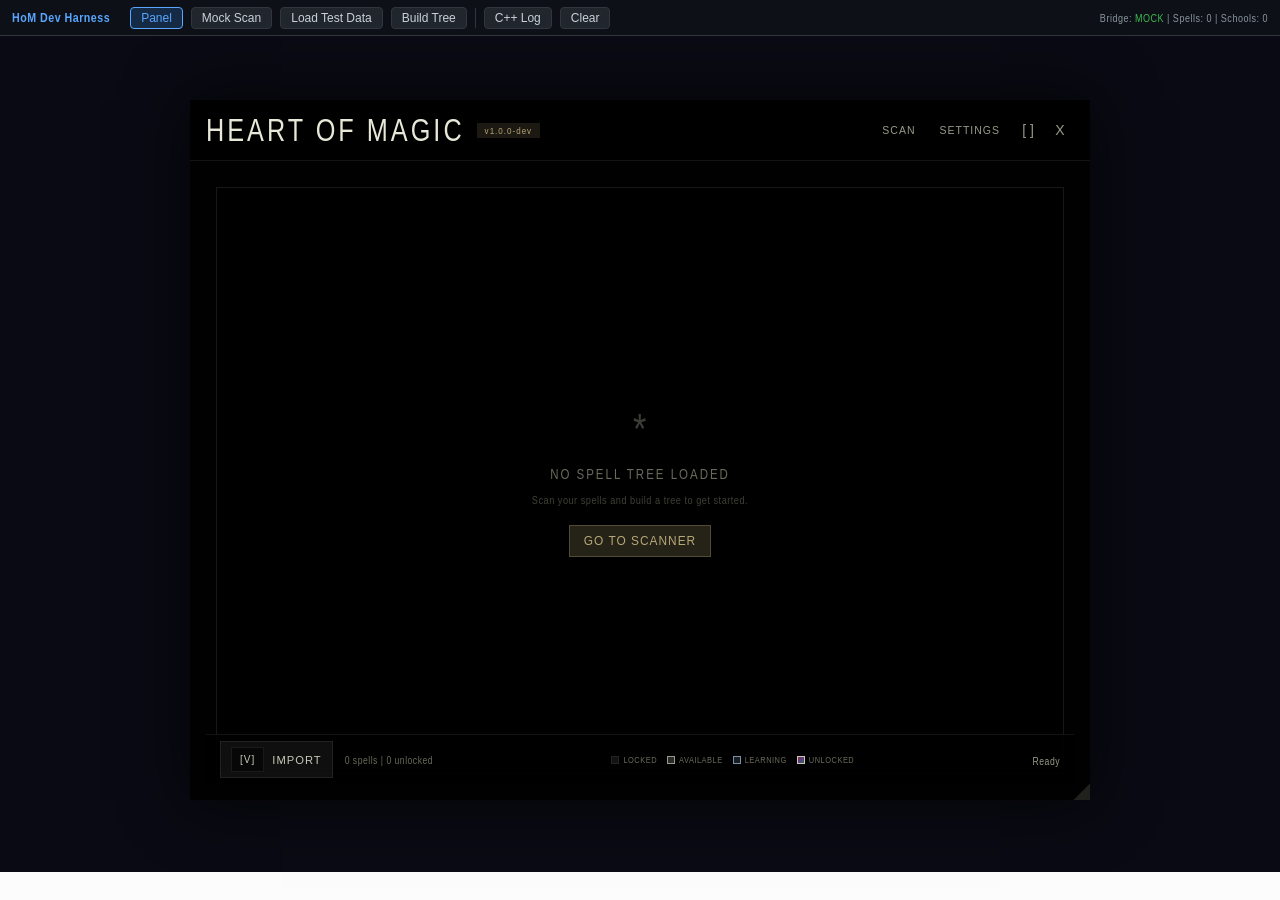
==== PrismaUI/views/SpellLearning/SpellLearningPanel/dev-harness.html @ b5c1d4ed "Fixes and changes Moved-auto advance setting Changed alt-click to pan to right click pan" ====
<!DOCTYPE html>
<html lang="en">
<head>
    <meta charset="UTF-8">
    <meta name="viewport" content="width=device-width, initial-scale=1.0">
    <title>Heart of Magic - Reworked — Dev Harness</title>
    <style>
        /* Harness chrome - toolbar at top */
        * { margin: 0; padding: 0; box-sizing: border-box; }
        body { background: #1a1a2e; font-family: 'Segoe UI', sans-serif; overflow: hidden; }

        #harness-toolbar {
            position: fixed; top: 0; left: 0; right: 0; z-index: 10000;
            background: #0d1117; border-bottom: 1px solid #30363d;
            display: flex; align-items: center; gap: 8px;
            padding: 4px 12px; height: 36px; font-size: 13px; color: #c9d1d9;
        }
        #harness-toolbar .toolbar-title { font-weight: 600; color: #58a6ff; margin-right: 12px; }
        #harness-toolbar button {
            background: #21262d; border: 1px solid #30363d; color: #c9d1d9;
            padding: 3px 10px; border-radius: 4px; cursor: pointer; font-size: 12px;
        }
        #harness-toolbar button:hover { background: #30363d; border-color: #58a6ff; }
        #harness-toolbar button.active { background: #388bfd33; border-color: #58a6ff; color: #58a6ff; }
        #harness-toolbar .separator { width: 1px; height: 20px; background: #30363d; }
        #harness-toolbar .status { color: #8b949e; font-size: 11px; margin-left: auto; }
        #harness-toolbar .status .ok { color: #3fb950; }
        #harness-toolbar .status .warn { color: #d29922; }

        /* Game viewport simulation */
        #game-viewport {
            position: fixed; top: 36px; left: 0; right: 0; bottom: 28px;
            background: #0a0a14;
            display: flex; align-items: center; justify-content: center;
        }
        #game-viewport .game-bg-text {
            color: rgba(255,255,255,0.05); font-size: 48px; font-weight: bold;
            user-select: none; pointer-events: none;
        }

        /* Panel container - the actual PrismaUI panel lives here */
        #panel-host {
            position: fixed; top: 36px; left: 0; right: 0; bottom: 28px;
            z-index: 100; pointer-events: none;
        }
        #panel-host > * { pointer-events: auto; }

        /* Status bar at bottom */
        #harness-status {
            position: fixed; bottom: 0; left: 0; right: 0; z-index: 10000;
            background: #0d1117; border-top: 1px solid #30363d;
            display: flex; align-items: center; gap: 16px;
            padding: 4px 12px; height: 28px; font-size: 11px; color: #8b949e;
        }
        #harness-status .log-entry { display: flex; gap: 4px; }
        #harness-status .log-entry .method { color: #58a6ff; }
        #harness-status .log-entry .data { color: #8b949e; max-width: 400px; overflow: hidden; text-overflow: ellipsis; white-space: nowrap; }

        /* C++ call log panel */
        #cpp-log {
            position: fixed; top: 36px; right: 0; width: 360px; bottom: 28px;
            background: rgba(13,17,23,0.95); border-left: 1px solid #30363d;
            z-index: 9999; display: none; overflow-y: auto; font-size: 11px;
            font-family: 'Cascadia Code', 'Consolas', monospace;
        }
        #cpp-log.visible { display: block; }
        #cpp-log .log-header {
            position: sticky; top: 0; background: #161b22;
            padding: 8px; border-bottom: 1px solid #30363d;
            display: flex; justify-content: space-between; align-items: center;
        }
        #cpp-log .log-header span { color: #c9d1d9; font-weight: 600; }
        #cpp-log .log-body { padding: 4px; }
        #cpp-log .log-item {
            padding: 3px 6px; border-bottom: 1px solid #21262d;
            display: flex; gap: 6px; word-break: break-all;
        }
        #cpp-log .log-item .dir { width: 16px; text-align: center; flex-shrink: 0; }
        #cpp-log .log-item .dir.out { color: #58a6ff; }
        #cpp-log .log-item .dir.in { color: #3fb950; }
        #cpp-log .log-item .method { color: #d2a8ff; flex-shrink: 0; }
        #cpp-log .log-item .payload { color: #8b949e; }
    </style>

    <!-- MOCK C++ BRIDGE - Must be BEFORE all module scripts -->
    <script src="dev-harness-bridge.js"></script>

    <!-- Load the real Skyrim CSS theme -->
    <link rel="stylesheet" href="styles-skyrim.css">
    <script>window.AUTO_TEST_BUILD = false;</script>
</head>
<body>
    <!-- Harness Toolbar -->
    <div id="harness-toolbar">
        <span class="toolbar-title">HoM Dev Harness</span>
        <button id="btn-toggle-panel" class="active">Panel</button>
        <button id="btn-scan-mock">Mock Scan</button>
        <button id="btn-load-test-data">Load Test Data</button>
        <button id="btn-build-tree">Build Tree</button>
        <span class="separator"></span>
        <button id="btn-toggle-log">C++ Log</button>
        <button id="btn-clear-log">Clear</button>
        <span class="status">
            Bridge: <span class="ok">MOCK</span> |
            Spells: <span id="status-spell-count">0</span> |
            Schools: <span id="status-school-count">0</span>
        </span>
    </div>

    <!-- Simulated game background -->
    <div id="game-viewport">
        <span class="game-bg-text">SKYRIM GAME VIEWPORT</span>
    </div>

    <!-- Panel Host - the actual UI panel renders here -->
    <div id="panel-host">
        <!-- Focus overlay -->
        <div id="focusOverlay" class="focus-overlay"></div>

        <div id="spellPanel" class="spell-panel">
            <!-- Draggable Header -->
            <div class="panel-header" id="panelHeader">
                <div class="header-left">
                    <span class="panel-title">HEART OF MAGIC</span>
                    <span class="version-tag">v1.0.0-dev</span>
                </div>
                <div class="header-right">
                    <button class="header-btn header-btn-wide" id="tabSpellScan" data-tab="spellScan" title="Spell Scanner">Scan</button>
                    <button class="header-btn header-btn-wide" id="tabSettings" data-tab="settings" title="Settings">Settings</button>
                    <button class="header-btn" id="fullscreenBtn" title="Toggle Fullscreen">[ ]</button>
                    <button class="header-btn" id="closeBtn" title="Close (Esc/Tab)">X</button>
                </div>
            </div>

            <!-- Main Content -->
            <div class="panel-content" id="panelContent">

                <!-- PANEL: Spell Scan (toggled from header) -->
                <div class="tab-content" id="contentSpellScan">
                    <!-- Mode Toggle Bar -->
                    <div class="scanner-mode-bar">
                        <button class="scanner-mode-btn active" data-scanner-mode="easy">EASY</button>
                        <button class="scanner-mode-btn" data-scanner-mode="complex">COMPLEX</button>
                    </div>

                    <!-- Shared Status Bar -->
                    <div class="scan-status-bar" id="scanStatusBar">
                        <span id="scanStatusText">Ready to scan</span>
                    </div>

                    <!-- EASY MODE -->
                    <!-- ============================================================ -->
                    <!-- SHARED: Scan Actions + Results/Filters (visible in both modes) -->
                    <!-- ============================================================ -->
                    <div class="scan-actions-sticky">
                        <button id="scanBtn" class="btn btn-primary">
                            <span class="btn-icon">[*]</span> Scan Spells
                        </button>
                        <button id="saveBtn" class="btn btn-secondary" disabled>
                            <span class="btn-icon">[S]</span> Export Scan
                        </button>
                    </div>

                    <!-- Section 1: Scan Results + Filters (split layout) -->
                    <div class="scan-section scan-split" id="scanResultsSection">
                        <!-- Left: Scan Stats -->
                        <div class="scan-split-left">
                            <div class="scan-stats-header">Scan Results</div>
                            <div class="scan-stats-grid" id="scanStatsGrid">
                                <div class="scan-stat">
                                    <span class="scan-stat-value" id="statTotalSpells">--</span>
                                    <span class="scan-stat-label">Total Spells</span>
                                </div>
                                <div class="scan-stat">
                                    <span class="scan-stat-value" id="statTotalMods">--</span>
                                    <span class="scan-stat-label">Mods</span>
                                </div>
                                <div class="scan-stat scan-stat-primed">
                                    <span class="scan-stat-value" id="statPrimedSpells">--</span>
                                    <span class="scan-stat-label">Primed</span>
                                </div>
                            </div>
                            <div class="scan-school-breakdown" id="scanSchoolBreakdown">
                                <!-- Populated after scan -->
                            </div>
                        </div>

                        <!-- Right: Filters -->
                        <div class="scan-split-right">
                            <div class="scan-stats-header">Filters</div>
                            <div class="scan-filter-controls">
                                <button id="blacklistBtn" class="btn btn-secondary btn-filter" disabled>
                                    <span class="btn-icon">[-]</span> Blacklist
                                </button>
                                <button id="whitelistBtn" class="btn btn-secondary btn-filter" disabled>
                                    <span class="btn-icon">[+]</span> Whitelist
                                </button>
                                <div class="scan-filter-toggle">
                                    <label class="toggle-switch toggle-sm">
                                        <input type="checkbox" id="scanModeTomes">
                                        <span class="toggle-slider"></span>
                                    </label>
                                    <span class="scan-filter-label">Tomes only</span>
                                </div>
                            </div>
                        </div>
                    </div>

                    <!-- ============================================================ -->
                    <!-- EASY MODE -->
                    <!-- ============================================================ -->
                    <div class="scanner-mode-content" id="scannerEasyContent">
                        <div class="easy-presets-section">
                            <div class="easy-presets-label">Choose a Preset</div>
                            <div class="easy-preset-chips" id="easyPresetChips"></div>
                        </div>
                        <div class="easy-actions-section">
                            <button id="easyBuildBtn" class="btn btn-success easy-action-btn" disabled>
                                <span class="btn-icon">[B]</span> Build Tree
                            </button>
                            <button id="easyApplyBtn" class="btn btn-primary easy-action-btn" disabled>
                                <span class="btn-icon">[A]</span> Apply Tree
                            </button>
                            <button id="easyClearBtn" class="btn btn-danger easy-action-btn" disabled>
                                <span class="btn-icon">[X]</span> Clear Tree
                            </button>
                            <span class="easy-status-wrap">Status: <span id="easyStatus">Waiting for scan...</span></span>
                        </div>
                        <div class="easy-preview-placeholder" id="easyPreviewPlaceholder">
                            <!-- PRM preview canvas is moved here when Easy mode is active -->
                        </div>
                    </div>

                    <!-- COMPLEX MODE (all existing scanner content) -->
                    <div class="scanner-mode-content" id="scannerComplexContent" style="display:none;">

                    <!-- Section 2: Tree Building -->
                    <div class="scan-section" id="treeBuildSection">
                    </div>

                    <!-- Section 4: EXTRA SETTINGS (PRM + Core + Alternate Pathways) -->
                    <div class="scan-section" id="prereqMasterSection" style="display:none;">
                        <div class="settings-block prm-block">
                            <div class="settings-block-header prm-header" id="prmToggleHeader">
                                <span class="settings-block-icon">[+]</span>
                                <span class="settings-block-title">Extra Settings</span>
                                <span class="prm-collapse-icon">[-]</span>
                            </div>
                            <div class="settings-block-content prm-content" id="prmContent">
                                <div class="setting-row prm-enable-row">
                                    <div class="setting-info">
                                        <span class="setting-label">Enable Lock Prerequisites</span>
                                        <span class="setting-desc">Auto-generates lock prereqs when building tree</span>
                                    </div>
                                    <label class="toggle-switch">
                                        <input type="checkbox" id="prmEnabled" checked>
                                        <span class="toggle-slider"></span>
                                    </label>
                                </div>
                                <div class="prm-tabs">
                                    <button class="prm-tab active" data-prm-tab="locks">Pre Req Master</button>
                                    <button class="prm-tab" data-prm-tab="core">Core</button>
                                    <button class="prm-tab" data-prm-tab="altpaths">Alternate Pathways</button>
                                </div>
                                <div class="prm-split">
                                    <div class="prm-split-left">
                                        <div class="prm-tab-content" id="prmTabLocks">
                                            <div class="setting-row slider-row">
                                                <div class="setting-info"><span class="setting-label">Global Lock %</span></div>
                                                <div class="slider-container">
                                                    <input type="range" id="prmGlobalLockSlider" min="0" max="100" value="30" step="5" class="setting-slider">
                                                    <span id="prmGlobalLockValue" class="slider-value">30%</span>
                                                </div>
                                            </div>
                                            <div class="settings-subsection"><span class="subsection-title">Lock % by Tier</span></div>
                                            <div class="tier-xp-grid">
                                                <div class="tier-xp-item"><label for="prmTierNovice">Novice</label><input type="number" id="prmTierNovice" class="tier-xp-input" value="0" min="0" max="100"><span class="tier-xp-unit">%</span></div>
                                                <div class="tier-xp-item"><label for="prmTierApprentice">Apprentice</label><input type="number" id="prmTierApprentice" class="tier-xp-input" value="10" min="0" max="100"><span class="tier-xp-unit">%</span></div>
                                                <div class="tier-xp-item"><label for="prmTierAdept">Adept</label><input type="number" id="prmTierAdept" class="tier-xp-input" value="25" min="0" max="100"><span class="tier-xp-unit">%</span></div>
                                                <div class="tier-xp-item"><label for="prmTierExpert">Expert</label><input type="number" id="prmTierExpert" class="tier-xp-input" value="40" min="0" max="100"><span class="tier-xp-unit">%</span></div>
                                                <div class="tier-xp-item"><label for="prmTierMaster">Master</label><input type="number" id="prmTierMaster" class="tier-xp-input" value="50" min="0" max="100"><span class="tier-xp-unit">%</span></div>
                                            </div>
                                            <div class="setting-row">
                                                <div class="setting-info"><span class="setting-label">School Distribution</span></div>
                                                <select id="prmSchoolDistribution" class="setting-select">
                                                    <option value="proportional">Proportional</option>
                                                    <option value="even">Even</option>
                                                    <option value="random">Random</option>
                                                </select>
                                            </div>
                                            <div class="settings-subsection"><span class="subsection-title">Selection Pool</span></div>
                                            <div class="setting-row">
                                                <div class="setting-info"><span class="setting-label">Pool Source</span></div>
                                                <select id="prmPoolSource" class="setting-select">
                                                    <option value="same_school" selected>Same School</option>
                                                    <option value="any_school">Any School</option>
                                                    <option value="nearby">Nearby (layout distance)</option>
                                                </select>
                                            </div>
                                            <div class="setting-pair" id="prmNearbyControls">
                                                <div class="setting-row slider-row">
                                                    <div class="setting-info"><span class="setting-label">Distance</span></div>
                                                    <div class="slider-container">
                                                        <input type="range" id="prmDistanceSlider" min="50" max="500" value="200" step="25" class="setting-slider">
                                                        <span id="prmDistanceValue" class="slider-value">200</span>
                                                    </div>
                                                </div>
                                                <div class="setting-row slider-row">
                                                    <div class="setting-info"><span class="setting-label">Proximity Bias</span></div>
                                                    <div class="slider-container">
                                                        <input type="range" id="prmProximityBiasSlider" min="0" max="100" value="50" step="5" class="setting-slider">
                                                        <span id="prmProximityBiasValue" class="slider-value">50%</span>
                                                    </div>
                                                </div>
                                            </div>
                                            <div class="prm-tier-constraints">
                                                <label class="prm-constraint-toggle"><input type="checkbox" id="prmSameTier" checked><span class="toggle-slider-mini"></span><span>Same</span></label>
                                                <label class="prm-constraint-toggle"><input type="checkbox" id="prmPrevTier" checked><span class="toggle-slider-mini"></span><span>Prev</span></label>
                                                <label class="prm-constraint-toggle"><input type="checkbox" id="prmHigherTier"><span class="toggle-slider-mini"></span><span>Higher</span></label>
                                                <label class="prm-constraint-toggle"><input type="checkbox" id="prmAllowLockedLock"><span class="toggle-slider-mini"></span><span>Chain Locks</span></label>
                                            </div>
                                            <div class="prm-actions">
                                                <button id="prmApplyBtn" class="btn btn-primary" disabled><span class="btn-icon">[L]</span> Apply Locks</button>
                                                <button id="prmClearBtn" class="btn btn-secondary" disabled><span class="btn-icon">[X]</span> Clear</button>
                                                <span id="prmStatus" class="prm-status">Build a tree first</span>
                                            </div>
                                        </div>
                                        <div class="prm-tab-content" id="prmTabCore" style="display:none;">
                                            <div class="settings-subsection"><span class="subsection-title">Globe Position</span></div>
                                            <div class="setting-row slider-row">
                                                <div class="setting-info"><span class="setting-label">H Offset</span></div>
                                                <div class="slider-container">
                                                    <input type="range" id="prmGlobeHOffset" min="-500" max="500" value="0" step="5" class="setting-slider">
                                                    <span id="prmGlobeHValue" class="slider-value">0</span>
                                                </div>
                                            </div>
                                            <div class="setting-row slider-row">
                                                <div class="setting-info"><span class="setting-label">V Offset</span></div>
                                                <div class="slider-container">
                                                    <input type="range" id="prmGlobeVOffset" min="-500" max="500" value="0" step="5" class="setting-slider">
                                                    <span id="prmGlobeVValue" class="slider-value">0</span>
                                                </div>
                                            </div>
                                            <div class="setting-row slider-row">
                                                <div class="setting-info"><span class="setting-label">Radius</span></div>
                                                <div class="slider-container">
                                                    <input type="range" id="prmGlobeRadius" min="10" max="200" value="45" step="5" class="setting-slider">
                                                    <span id="prmGlobeRadiusValue" class="slider-value">45</span>
                                                </div>
                                            </div>
                                        </div>
                                        <div class="prm-tab-content" id="prmTabAltPaths" style="display:none;">
                                            <div class="setting-row">
                                                <div class="setting-info">
                                                    <span class="setting-label">Bidirectional Soft Prerequisites</span>
                                                    <span class="setting-desc">Soft prereqs work both ways — mastering either side makes the other learnable</span>
                                                </div>
                                                <label class="toggle-switch">
                                                    <input type="checkbox" id="altPathsBidirectional" checked>
                                                    <span class="toggle-slider"></span>
                                                </label>
                                            </div>
                                            <div id="altPathsStats" class="prm-status" style="margin-top: 8px; font-size: 11px; color: var(--text-muted);"></div>
                                        </div>
                                    </div>
                                    <div class="prm-split-right" id="prmPreviewWrap"></div>
                                </div>
                            </div>
                        </div>
                    </div>

                    <!-- Section 2b: Tree Growth -->
                    <div class="scan-section" id="treeGrowthSection">
                    </div>

                    <!-- Section 3: Output / Details -->
                    <div class="scan-section" id="scanDetailsSection">
                    </div>

                    <!-- Hidden output area used by Export Scan and C++ callbacks -->
                    <textarea id="outputArea" style="display:none;"></textarea>

                    <!-- Shared Build/Apply/Clear - Sticky at bottom -->
                    <div class="scan-actions-sticky scan-actions-bottom">
                        <!-- Scanner Presets row (hidden when no presets) -->
                        <div id="scannerPresetsRow" class="scanner-presets-row">
                            <span class="scanner-presets-label">PRESETS</span>
                            <button id="saveScannerPresetBtn" class="btn btn-sm scanner-preset-save-btn">[+] Save</button>
                            <div class="scanner-presets-divider"></div>
                            <div id="scannerPresetChips" class="scanner-preset-chips"></div>
                        </div>
                        <!-- Action buttons -->
                        <div class="scan-actions-buttons">
                            <button id="tgBuildBtn" class="btn" disabled>
                                <span class="btn-icon">[B]</span> Build Tree
                            </button>
                            <button id="tgApplyBtn" class="btn" disabled>
                                <span class="btn-icon">[A]</span> Apply Tree
                            </button>
                            <button id="tgClearBtn" class="btn btn-danger" disabled>
                                <span class="btn-icon">[X]</span> Clear Tree
                            </button>
                            <span style="margin-left:8px; font-size:11px;">Status: <span id="tgStatus" style="color:rgba(184,168,120,0.5);">Waiting for scan...</span></span>
                        </div>
                    </div>

                    </div><!-- /scannerComplexContent -->
                </div>

                <!-- PANEL: Spell Tree (default view) -->
                <div class="tab-content active" id="contentSpellTree">
                    <div id="tree-container" class="tree-container">
                        <svg id="tree-svg" class="tree-svg">
                            <defs>
                                <marker id="arrow" markerWidth="6" markerHeight="6" refX="5" refY="3"
                                        orient="auto" markerUnits="strokeWidth">
                                    <path d="M0,0 L0,6 L6,3 z" fill="#334155"/>
                                </marker>
                                <marker id="arrow-active" markerWidth="6" markerHeight="6" refX="5" refY="3"
                                        orient="auto" markerUnits="strokeWidth">
                                    <path d="M0,0 L0,6 L6,3 z" fill="#fbbf24"/>
                                </marker>
                                <filter id="glow" x="-50%" y="-50%" width="200%" height="200%">
                                    <feGaussianBlur stdDeviation="6" result="blur"/>
                                    <feMerge>
                                        <feMergeNode in="blur"/>
                                        <feMergeNode in="SourceGraphic"/>
                                    </feMerge>
                                </filter>
                            </defs>
                            <g id="wheel-group">
                                <g id="spokes-layer"></g>
                                <g id="edges-layer"></g>
                                <g id="nodes-layer"></g>
                            </g>
                            <g id="center-hub"></g>
                        </svg>

                        <div class="zoom-controls">
                            <button id="zoom-in" class="zoom-btn" title="Zoom In">+</button>
                            <span id="zoom-level">100%</span>
                            <button id="zoom-out" class="zoom-btn" title="Zoom Out">-</button>
                            <span id="renderer-badge" class="renderer-badge" title="Active renderer">SVG</span>
                            <button id="heart-settings-btn" class="zoom-btn" title="Heart Animation Settings">S</button>
                            <button id="edit-tree-btn" class="zoom-btn" title="Edit Tree">E</button>
                            <span id="edit-tools" class="edit-tools" style="display: none;">
                                <button id="edit-tool-move" class="zoom-btn edit-tool active" title="Move Tool">M</button>
                                <button id="edit-tool-pen" class="zoom-btn edit-tool" title="Pen Tool">P</button>
                                <button id="edit-tool-eraser" class="zoom-btn edit-tool" title="Eraser Tool">X</button>
                            </span>
                        </div>

                        <!-- Render Customization Settings Popup -->
                        <div id="heart-settings-popup" class="heart-settings-popup" style="display: none;">
                            <div class="popup-header">
                                <span>Render Customizations</span>
                                <button id="heart-settings-close" class="popup-close">x</button>
                            </div>
                            <div class="popup-content">
                                <div class="popup-section-title">Core</div>
                                <div class="popup-row-2">
                                    <div class="popup-cell"><label>Core Size</label>
                                        <input type="range" id="popup-core-size" min="20" max="80" step="5" value="50"><span id="popup-core-size-val">50</span>
                                    </div>
                                    <div class="popup-cell"><label>Particles</label>
                                        <input type="range" id="popup-globe-density" min="25" max="500" step="25" value="50"><span id="popup-globe-density-val">50</span>
                                    </div>
                                </div>
                                <div class="popup-row-3">
                                    <div class="popup-cell"><label>Animate</label>
                                        <label class="toggle-switch toggle-sm"><input type="checkbox" id="heart-animation-enabled" checked><span class="toggle-slider"></span></label>
                                    </div>
                                    <div class="popup-cell"><label>Bg Fill</label>
                                        <label class="toggle-switch toggle-sm"><input type="checkbox" id="popup-globe-bg-fill" checked><span class="toggle-slider"></span></label>
                                    </div>
                                    <div class="popup-cell"><label>Trail</label>
                                        <label class="toggle-switch toggle-sm"><input type="checkbox" id="popup-particle-trail" checked><span class="toggle-slider"></span></label>
                                    </div>
                                </div>
                                <div class="popup-row-2">
                                    <div class="popup-cell"><label>Speed</label>
                                        <input type="range" id="heart-pulse-speed" min="0" max="1" step="0.05" value="1"><span id="heart-pulse-speed-val">1.00</span>
                                    </div>
                                    <div class="popup-cell"><label>Delay</label>
                                        <input type="range" id="heart-pulse-delay" min="0" max="5" step="0.25" value="0.75"><span id="heart-pulse-delay-val">0.75s</span>
                                    </div>
                                </div>
                                <div class="popup-row-2">
                                    <div class="popup-cell"><label>Dot Min</label>
                                        <input type="range" id="popup-globe-dot-min" min="0.5" max="3" step="0.5" value="0.5"><span id="popup-globe-dot-min-val">0.5</span>
                                    </div>
                                    <div class="popup-cell"><label>Dot Max</label>
                                        <input type="range" id="popup-globe-dot-max" min="0.5" max="6" step="0.5" value="1"><span id="popup-globe-dot-max-val">1</span>
                                    </div>
                                </div>
                                <div class="popup-row-3">
                                    <div class="popup-cell"><label>Bg</label>
                                        <div class="color-swatch" id="heart-bg-color-swatch" data-target="heart-bg-color" style="background: #000000;"></div>
                                        <input type="hidden" id="heart-bg-color" value="#000000">
                                    </div>
                                    <div class="popup-cell"><label>Ring</label>
                                        <div class="color-swatch" id="heart-ring-color-swatch" data-target="heart-ring-color" style="background: #b8a878;"></div>
                                        <input type="hidden" id="heart-ring-color" value="#b8a878">
                                    </div>
                                    <div class="popup-cell"><label>Globe</label>
                                        <div class="color-swatch" id="globe-color-swatch" data-target="popup-globe-color" style="background: #b8a878;"></div>
                                        <input type="hidden" id="popup-globe-color" value="#b8a878">
                                    </div>
                                </div>
                                <div class="popup-row-3">
                                    <div class="popup-cell"><label>Path</label>
                                        <div class="color-swatch" id="learning-path-color-swatch" data-target="learning-path-color" style="background: #00ffff;"></div>
                                        <input type="hidden" id="learning-path-color" value="#00ffff">
                                    </div>
                                    <div class="popup-cell"><label>Txt</label>
                                        <div class="color-swatch" id="magic-text-color-swatch" data-target="popup-magic-text-color" style="background: #ffecb3;"></div>
                                        <input type="hidden" id="popup-magic-text-color" value="#ffecb3">
                                    </div>
                                    <div class="popup-cell"><label>TxtSz</label>
                                        <input type="range" id="popup-globe-text-size" min="8" max="32" step="1" value="16"><span id="popup-globe-text-size-val">16</span>
                                    </div>
                                </div>
                                <div class="popup-row"><label>Globe Text</label>
                                    <input type="text" id="popup-globe-text" class="popup-input" value="HEART" placeholder="Text">
                                </div>
                                <div class="popup-divider"></div>
                                <div class="popup-section-title">Starfield</div>
                                <div class="popup-row-3">
                                    <div class="popup-cell"><label>Enable</label>
                                        <label class="toggle-switch toggle-sm"><input type="checkbox" id="starfield-enabled" checked><span class="toggle-slider"></span></label>
                                    </div>
                                    <div class="popup-cell"><label>Fixed</label>
                                        <label class="toggle-switch toggle-sm"><input type="checkbox" id="starfield-fixed"><span class="toggle-slider"></span></label>
                                    </div>
                                    <div class="popup-cell"><label>Color</label>
                                        <div class="color-swatch" id="starfield-color-swatch" data-target="starfield-color" style="background: #ffffff;"></div>
                                        <input type="hidden" id="starfield-color" value="#ffffff">
                                    </div>
                                </div>
                                <div class="popup-row-2">
                                    <div class="popup-cell"><label>Density</label>
                                        <input type="range" id="starfield-density" min="50" max="500" step="25" value="200"><span id="starfield-density-val">200</span>
                                    </div>
                                    <div class="popup-cell"><label>Size</label>
                                        <input type="range" id="starfield-size" min="0.5" max="5" step="0.5" value="2.5"><span id="starfield-size-val">2.5</span>
                                    </div>
                                </div>
                                <div class="popup-row-2">
                                    <div class="popup-cell"><label>Seed</label>
                                        <input type="range" id="starfield-seed" min="1" max="999" step="1" value="42"><span id="starfield-seed-val">42</span>
                                    </div>
                                    <div class="popup-cell"><label>Bg</label>
                                        <div class="color-swatch" id="starfield-bg-color-swatch" data-target="starfield-bg-color" style="background: #000000;"></div>
                                        <input type="hidden" id="starfield-bg-color" value="#000000">
                                        <button class="popup-apply-btn" id="starfield-bg-apply" title="Apply">Apply</button>
                                    </div>
                                </div>
                                <div class="popup-divider"></div>
                                <div class="popup-section-title">Dividers</div>
                                <div class="popup-row-2">
                                    <div class="popup-cell"><label>Show</label>
                                        <label class="toggle-switch toggle-sm"><input type="checkbox" id="popup-show-dividers" checked><span class="toggle-slider"></span></label>
                                    </div>
                                    <div class="popup-cell"><label>Mode</label>
                                        <select id="popup-divider-color-mode" class="popup-select">
                                            <option value="school">School</option><option value="custom">Custom</option>
                                        </select>
                                    </div>
                                </div>
                                <div class="popup-row-2">
                                    <div class="popup-cell"><label>Length</label>
                                        <input type="range" id="popup-divider-length" min="100" max="2000" step="50" value="1450"><span id="popup-divider-length-val">1450</span>
                                    </div>
                                    <div class="popup-cell"><label>Width</label>
                                        <input type="range" id="popup-divider-width" min="1" max="10" step="1" value="3"><span id="popup-divider-width-val">3px</span>
                                    </div>
                                </div>
                                <div class="popup-row-2">
                                    <div class="popup-cell"><label>Fade</label>
                                        <input type="range" id="popup-divider-fade" min="0" max="100" step="5" value="50"><span id="popup-divider-fade-val">50%</span>
                                    </div>
                                    <div class="popup-cell" id="popup-divider-custom-row" style="display: none;"><label>Color</label>
                                        <div class="color-swatch" id="divider-custom-color-swatch" data-target="popup-divider-custom-color" style="background: #ffffff;"></div>
                                        <input type="hidden" id="popup-divider-custom-color" value="#ffffff">
                                    </div>
                                </div>
                                <div class="popup-divider"></div>
                                <div class="popup-section-title">Connections</div>
                                <div class="popup-row-2">
                                    <div class="popup-cell"><label>Sel. Path</label>
                                        <label class="toggle-switch toggle-sm"><input type="checkbox" id="show-selection-path" checked><span class="toggle-slider"></span></label>
                                    </div>
                                    <div class="popup-cell"><label>Base Lines</label>
                                        <label class="toggle-switch toggle-sm"><input type="checkbox" id="show-base-connections" checked><span class="toggle-slider"></span></label>
                                    </div>
                                </div>
                                <div class="popup-divider"></div>
                                <div class="popup-section-title">Nodes</div>
                                <div class="popup-row-2">
                                    <div class="popup-cell"><label>Names</label>
                                        <label class="toggle-switch toggle-sm"><input type="checkbox" id="popup-show-node-names" checked><span class="toggle-slider"></span></label>
                                    </div>
                                    <div class="popup-cell"><label>Font</label>
                                        <input type="range" id="popup-node-font-size" min="6" max="18" step="1" value="13"><span id="popup-node-font-size-val">13</span>
                                    </div>
                                </div>
                            </div>
                        </div>

                        <!-- Color Picker Modal -->
                        <div id="color-picker-modal" class="color-picker-modal" style="display: none;">
                            <div class="color-picker-content">
                                <div class="color-picker-header"><span>Select Color</span><button id="color-picker-close" class="popup-close">x</button></div>
                                <div class="color-picker-body">
                                    <div class="color-gradient" id="color-gradient"><div class="color-gradient-cursor" id="color-gradient-cursor"></div></div>
                                    <div class="color-hue-bar" id="color-hue-bar"><div class="color-hue-cursor" id="color-hue-cursor"></div></div>
                                    <div class="color-preview-row">
                                        <div class="color-preview" id="color-preview"></div>
                                        <input type="text" id="color-hex-input" class="color-hex-input" value="#ffffff" maxlength="7">
                                    </div>
                                    <div class="color-presets">
                                        <div class="color-preset" style="background:#ff0000" data-color="#ff0000"></div>
                                        <div class="color-preset" style="background:#ff8800" data-color="#ff8800"></div>
                                        <div class="color-preset" style="background:#ffff00" data-color="#ffff00"></div>
                                        <div class="color-preset" style="background:#00ff00" data-color="#00ff00"></div>
                                        <div class="color-preset" style="background:#00ffff" data-color="#00ffff"></div>
                                        <div class="color-preset" style="background:#0088ff" data-color="#0088ff"></div>
                                        <div class="color-preset" style="background:#8800ff" data-color="#8800ff"></div>
                                        <div class="color-preset" style="background:#ff00ff" data-color="#ff00ff"></div>
                                        <div class="color-preset" style="background:#ffffff" data-color="#ffffff"></div>
                                        <div class="color-preset" style="background:#b8a878" data-color="#b8a878"></div>
                                        <div class="color-preset" style="background:#1a1a2e" data-color="#1a1a2e"></div>
                                        <div class="color-preset" style="background:#0a0a14" data-color="#0a0a14"></div>
                                    </div>
                                    <button id="color-picker-apply" class="btn btn-primary btn-sm">Apply</button>
                                </div>
                            </div>
                        </div>

                        <div class="tree-instructions"><span>Drag to pan / Scroll to zoom / Click node to select</span></div>
                        <div id="empty-state" class="empty-state">
                            <div class="empty-icon">*</div>
                            <div class="empty-text">No spell tree loaded</div>
                            <div class="empty-hint">Scan your spells and build a tree to get started.</div>
                            <button id="go-to-scanner-btn" class="btn btn-primary">Go to Scanner</button>
                        </div>
                    </div>

                    <!-- Spell Details Sidebar -->
                    <div id="details-panel" class="details-panel hidden">
                        <div class="details-close"><button id="close-details" class="header-btn">x</button></div>
                        <div class="details-header">
                            <h3 id="spell-name">-</h3>
                            <span id="spell-school" class="school-badge">-</span>
                        </div>
                        <div class="details-body">
                            <div class="detail-row"><span class="detail-label">Level</span><span id="spell-level" class="detail-value">-</span></div>
                            <div class="detail-row"><span class="detail-label">Magicka</span><span id="spell-cost" class="detail-value">-</span></div>
                            <div class="detail-row"><span class="detail-label">Type</span><span id="spell-type" class="detail-value">-</span></div>
                            <div class="detail-section"><span class="detail-label">Effects</span><ul id="spell-effects" class="detail-list"></ul></div>
                            <div class="detail-section"><span class="detail-label">Description</span><p id="spell-description" class="detail-desc">-</p></div>
                            <div class="detail-section prereq-section">
                                <span class="detail-label">Prerequisites</span>
                                <div id="prereq-summary" class="prereq-summary"></div>
                                <div id="hard-prereqs-section" class="prereq-group hidden"><span class="prereq-type-label hard">Required (all)</span><ul id="hard-prereqs-list" class="detail-list clickable"></ul></div>
                                <div id="soft-prereqs-section" class="prereq-group hidden"><span class="prereq-type-label soft">Optional <span id="soft-needed-count"></span></span><ul id="soft-prereqs-list" class="detail-list clickable"></ul></div>
                                <ul id="spell-prereqs" class="detail-list clickable hidden"></ul>
                            </div>
                            <div class="detail-section"><span class="detail-label">Unlocks</span><ul id="spell-unlocks" class="detail-list clickable"></ul></div>
                        </div>
                        <div id="progress-section" class="progress-section hidden">
                            <div id="learning-status-container" class="learning-status-container">
                                <span id="learning-status-badge" class="learning-status-badge locked">LOCKED</span>
                                <span id="learning-effectiveness" class="learning-effectiveness"></span>
                            </div>
                            <div id="learning-status-hint" class="learning-status-hint"></div>
                            <div class="progress-label">
                                <span>Learning Progress</span>
                                <span id="progress-text" class="progress-text-normal">0 / 100 XP</span>
                                <span id="progress-edit" class="progress-edit hidden">
                                    <input type="number" id="xp-current-input" class="xp-input" min="0" value="0">
                                    <span>/</span>
                                    <input type="number" id="xp-required-input" class="xp-input xp-required" min="1" value="100">
                                    <span>XP</span>
                                </span>
                            </div>
                            <div class="progress-bar-container"><div id="progress-bar" class="progress-bar" style="width: 0%"></div></div>
                        </div>
                        <div class="details-footer">
                            <span id="spell-state" class="state-badge locked">Locked</span>
                            <button id="learn-btn" class="btn btn-learn hidden">Learn This</button>
                            <button id="unlock-btn" class="btn btn-unlock hidden" disabled>Unlock Spell</button>
                        </div>
                    </div>

                    <!-- How-to Panel -->
                    <div id="howto-panel" class="howto-panel hidden">
                        <div class="howto-tab" id="howto-tab"><span class="howto-tab-icon">?</span><span class="howto-tab-text">How to Learn</span></div>
                        <div class="howto-content">
                            <div class="howto-header"><h3>How to Learn Spells</h3><button id="close-howto" class="header-btn">x</button></div>
                            <div class="howto-section"><h4>[i] Current Settings</h4><ul id="howto-settings-list" class="howto-list"><li>Loading...</li></ul></div>
                            <div class="howto-section"><h4>[^] Gaining XP</h4><ul id="howto-xp-list" class="howto-list"><li>Loading...</li></ul></div>
                            <div class="howto-section"><h4>(!) Tips</h4><ul id="howto-tips-list" class="howto-list"><li>Set learning targets</li></ul></div>
                        </div>
                    </div>

                    <!-- Tree Footer -->
                    <div class="tree-footer">
                        <div class="footer-left">
                            <button id="import-btn" class="btn btn-secondary btn-sm"><span class="btn-icon">[v]</span> Import</button>
                            <button id="llm-toolbar-btn" class="btn btn-llm btn-sm hidden" title="LLM"><span class="btn-icon">[AI]</span> LLM</button>
                            <span class="spell-count"><span id="total-count">0</span> spells | <span id="unlocked-count">0</span> unlocked</span>
                        </div>
                        <div class="footer-center">
                            <div class="state-legend">
                                <span class="legend-item locked"><span class="legend-dot"></span>Locked</span>
                                <span class="legend-item available"><span class="legend-dot"></span>Available</span>
                                <span class="legend-item learning"><span class="legend-dot"></span>Learning</span>
                                <span class="legend-item unlocked"><span class="legend-dot"></span>Unlocked</span>
                            </div>
                        </div>
                        <div class="footer-right"><span id="tree-status-text" class="status-text">Ready</span></div>
                    </div>
                </div>

                <!-- TAB: Settings (stub - kept minimal for now) -->
                <div class="tab-content" id="contentSettings">
                    <div class="settings-block">
                        <div class="settings-block-header">
                            <span class="settings-block-icon">[D]</span>
                            <span class="settings-block-title">Dev Harness Mode</span>
                        </div>
                        <div class="settings-block-content">
                            <p style="color: var(--text-muted); padding: 12px;">Settings tab available - full settings from index.html can be ported as needed.</p>
                        </div>
                    </div>
                </div>
            </div>

            <!-- Resize Handle -->
            <div class="resize-handle" id="resizeHandle"></div>
        </div>
    </div>

    <!-- Modals -->
    <div id="import-modal" class="modal modal-fullpanel hidden">
        <div class="modal-backdrop"></div>
        <div class="modal-content modal-content-full">
            <div class="modal-header"><h3>Spell Tree JSON</h3><button class="modal-close" id="modal-close-btn">x</button></div>
            <div class="modal-body modal-body-full">
                <textarea id="import-textarea" class="json-editor" spellcheck="false" placeholder='{"version": "1.0", "schools": {...}}'></textarea>
                <div id="import-error" class="error-box hidden"></div>
            </div>
            <div class="modal-footer">
                <button id="import-confirm" class="btn btn-success">Save</button>
            </div>
        </div>
    </div>

    <div id="spawn-spell-modal" class="modal hidden">
        <div class="modal-backdrop"></div>
        <div class="modal-content spawn-modal">
            <div class="modal-header"><h3>Spawn Spell Node</h3><button class="modal-close" id="spawn-modal-close">x</button></div>
            <div class="modal-body">
                <input type="text" id="spawn-search" class="spawn-search" placeholder="Search spells...">
                <div id="spawn-spell-list" class="spawn-spell-list"><div class="spawn-loading">Loading spells...</div></div>
            </div>
            <div class="modal-footer"><button id="spawn-cancel" class="btn btn-secondary">Cancel</button></div>
        </div>
    </div>

    <!-- Preset Name Prompt Modal -->
    <div id="preset-name-modal" class="modal hidden">
        <div class="modal-backdrop"></div>
        <div class="modal-content" style="width: 320px;">
            <div class="modal-header">
                <h3 id="preset-name-title">Save Preset</h3>
                <button class="modal-close" id="preset-name-close">&times;</button>
            </div>
            <div class="modal-body" style="padding: 12px 16px;">
                <input type="text" id="preset-name-input" class="spawn-search" placeholder="Enter preset name..." style="width: 100%; margin-bottom: 0;">
            </div>
            <div class="modal-footer">
                <button id="preset-name-cancel" class="btn btn-secondary">Cancel</button>
                <button id="preset-name-confirm" class="btn btn-primary">Save</button>
            </div>
        </div>
    </div>

    <div id="blacklist-modal" class="modal hidden">
        <div class="modal-backdrop"></div>
        <div class="modal-content blacklist-modal">
            <div class="modal-header"><h3>Spell Blacklist</h3><button class="modal-close" id="blacklist-modal-close">x</button></div>
            <div class="modal-body">
                <input type="text" id="blacklist-search" class="spawn-search" placeholder="Search spells...">
                <div id="blacklist-search-results" class="spawn-spell-list blacklist-dropdown hidden"></div>
                <div class="blacklist-divider"></div>
                <div class="blacklist-list-header"><span>Blacklisted Spells</span><span id="blacklist-count" class="blacklist-count">0</span></div>
                <div id="blacklist-entries" class="blacklist-entries"><div class="blacklist-empty">No spells blacklisted</div></div>
            </div>
            <div class="modal-footer">
                <button id="blacklist-clear-all" class="btn btn-secondary">Clear All</button>
                <button id="blacklist-done" class="btn btn-primary">Done</button>
            </div>
        </div>
    </div>

    <div id="whitelist-modal" class="modal hidden">
        <div class="modal-backdrop"></div>
        <div class="modal-content whitelist-modal">
            <div class="modal-header"><h3>Plugin Whitelist</h3><button class="modal-close" id="whitelist-modal-close">x</button></div>
            <div class="modal-body">
                <div class="whitelist-info"><span class="whitelist-info-text">Select plugins to include.</span></div>
                <input type="text" id="whitelist-search" class="spawn-search" placeholder="Filter plugins...">
                <div class="whitelist-divider"></div>
                <div class="whitelist-section">
                    <div class="whitelist-section-header"><span>Base Game</span><span id="whitelist-base-count" class="whitelist-count">0</span></div>
                    <div id="whitelist-base-entries" class="whitelist-entries whitelist-base"></div>
                </div>
                <div class="whitelist-divider"></div>
                <div class="whitelist-section">
                    <div class="whitelist-section-header"><span>Mod Plugins</span><span id="whitelist-mod-count" class="whitelist-count">0</span></div>
                    <div id="whitelist-mod-entries" class="whitelist-entries whitelist-mods"><div class="whitelist-empty">Scan first</div></div>
                </div>
            </div>
            <div class="modal-footer">
                <button id="whitelist-all" class="btn btn-secondary">All</button>
                <button id="whitelist-none" class="btn btn-secondary">None</button>
                <button id="whitelist-base-only" class="btn btn-secondary">Base Only</button>
                <button id="whitelist-done" class="btn btn-primary">Done</button>
            </div>
        </div>
    </div>

    <!-- Tooltip -->
    <div id="tooltip" class="tooltip hidden">
        <div class="tooltip-name"></div>
        <div class="tooltip-info"></div>
        <div class="tooltip-state"></div>
    </div>

    <!-- C++ Call Log Panel -->
    <div id="cpp-log">
        <div class="log-header">
            <span>C++ Bridge Log</span>
            <button id="btn-clear-log-inner" style="background:#21262d;border:1px solid #30363d;color:#c9d1d9;padding:2px 8px;border-radius:3px;cursor:pointer;font-size:11px;">Clear</button>
        </div>
        <div class="log-body" id="cpp-log-body"></div>
    </div>

    <!-- Module Loading - SAME order as index.html -->
    <script src="modules/constants.js"></script>
    <script src="modules/state.js"></script>
    <script src="modules/config.js"></script>
    <script src="modules/edgeScoring.js"></script>
    <script src="modules/shapeProfiles.js"></script>
    <script src="modules/layoutEngine.js"></script>
    <script src="modules/spellCache.js"></script>
    <script src="modules/colorUtils.js"></script>
    <script src="modules/uiHelpers.js"></script>
    <script src="modules/growthDSL.js"></script>
    <script src="modules/treeParser.js"></script>
    <script src="modules/wheelRenderer.js"></script>
    <script src="modules/starfield.js"></script>
    <script src="modules/globe3D.js"></script>
    <script src="modules/canvasRenderer.js"></script>
    <script src="modules/editMode.js"></script>
    <script src="modules/colorPicker.js"></script>
    <script src="modules/settingsPanel.js"></script>
    <script src="modules/treeViewerUI.js"></script>
    <script src="modules/progressionUI.js"></script>
    <script src="modules/settingsPresets.js"></script>
    <script src="modules/scannerPresets.js"></script>
    <script src="modules/easyMode.js"></script>
    <script src="modules/llmApiSettings.js"></script>
    <script src="modules/buttonHandlers.js"></script>
    <script src="modules/treePreviewUtils.js"></script>
    <script src="modules/sunGridLinear.js"></script>
    <script src="modules/sunGridEqualArea.js"></script>
    <script src="modules/sunGridFibonacci.js"></script>
    <script src="modules/sunGridSquare.js"></script>
    <script src="modules/treePreviewSun.js"></script>
    <script src="modules/treePreviewFlat.js"></script>
    <script src="modules/treePreview.js"></script>
    <script src="modules/treeCore.js"></script>
    <script src="modules/classic/classicRenderer.js"></script>
    <script src="modules/classic/classicLayout.js"></script>
    <script src="modules/classic/classicSettings.js"></script>
    <script src="modules/classic/classicMain.js"></script>
    <script src="modules/tree/treeRenderer.js"></script>
    <script src="modules/tree/treeTrunk.js"></script>
    <script src="modules/tree/treeSettings.js"></script>
    <script src="modules/treeGrowthTree.js"></script>
    <script src="modules/treeGrowth.js"></script>
    <script src="modules/cppCallbacks.js"></script>
    <script src="modules/llmIntegration.js"></script>
    <script src="modules/proceduralTreeBuilder.js"></script>
    <script src="modules/layoutGenerator.js"></script>
    <script src="modules/growthBehaviors.js"></script>
    <script src="modules/visualFirstBuilder.js"></script>
    <script src="modules/llmTreeFeatures.js"></script>
    <script src="modules/settingsAwareTreeBuilder.js"></script>
    <script src="modules/generationModeUI.js"></script>
    <script src="script.js"></script>
    <script src="modules/autoTest.js"></script>
    <script src="modules/unificationTest.js"></script>
    <script src="modules/main.js"></script>

    <!-- Harness toolbar wiring -->
    <script src="dev-harness-toolbar.js"></script>
</body>
</html>
---- PrismaUI/views/SpellLearning/SpellLearningPanel/styles-skyrim.css ----
/* =============================================================================
   SKYRIM NATIVE UI THEME
   Designed to match Skyrim's vanilla inventory/menu aesthetic
   ============================================================================= */

:root {
    /* Skyrim Color Palette - Muted, warm tones */
    --panel-bg: rgba(0, 0, 0, 0.88);
    --panel-bg-solid: #0a0a0a;
    --panel-border: rgba(255, 255, 255, 0.06);
    
    /* Text - Warm parchment tones, not pure white */
    --text-primary: #C8C8B8;
    --text-secondary: #9A9A8A;
    --text-muted: #6A6A5A;
    --text-bright: #E8E8D8;
    
    /* Accent - Muted cream/gold, not saturated */
    --accent-gold: #B8A878;
    --accent-gold-hover: #C8B888;
    --accent-blue: #7890A8;
    --accent-green: #88A878;
    --accent-red: #A87878;
    --accent-purple: #9888A8;
    
    /* UI Elements */
    --btn-bg: rgba(255, 255, 255, 0.06);
    --btn-bg-hover: rgba(255, 255, 255, 0.12);
    --input-bg: rgba(0, 0, 0, 0.5);
    --canvas-bg: #030303;
    --divider: rgba(255, 255, 255, 0.08);
    
    /* School colors - Slightly muted for Skyrim feel */
    --destruction: #C85050;
    --restoration: #C8B850;
    --alteration: #50A868;
    --conjuration: #9068C8;
    --illusion: #5098C8;
    
    /* Node states - made more visible */
    --node-locked-bg: #252525;
    --node-locked-border: #404040;
    --node-locked-text: #606060;
    --node-available-bg: #2a2a2a;
    --node-available-border: #505050;
    
    /* Learning color - configurable via JS */
    --learning-color: #7890A8;
    --node-learning-bg: rgba(120, 144, 168, 0.2);
    --node-learning-border: var(--learning-color);
    --node-learning-glow: rgba(120, 144, 168, 0.5);
    --node-unlocked-glow: rgba(184, 168, 120, 0.4);
    
    /* Font size multiplier - applied via JS */
    --font-size-multiplier: 1;
    
    /* Unlocked fills - muted */
    --destruction-fill: rgba(160, 60, 60, 0.85);
    --restoration-fill: rgba(160, 140, 50, 0.85);
    --alteration-fill: rgba(50, 130, 80, 0.85);
    --conjuration-fill: rgba(110, 70, 160, 0.85);
    --illusion-fill: rgba(50, 120, 160, 0.85);
}

/* =============================================================================
   GLOBAL RESET & BASE
   ============================================================================= */

* {
    margin: 0;
    padding: 0;
    box-sizing: border-box;
}

body {
    /* Skyrim uses a condensed sans-serif font */
    font-family: 'Futura Condensed', 'Roboto Condensed', 'Arial Narrow', 'Liberation Sans Narrow', sans-serif;
    background: transparent;
    color: var(--text-primary);
    overflow: hidden;
    font-size: 14px;
    letter-spacing: 0.5px;
}

/* =============================================================================
   FOCUS OVERLAY - Blocks clicks on SWF UI when panel has focus
   ============================================================================= */

.focus-overlay {
    position: fixed;
    top: 0;
    left: 0;
    right: 0;
    bottom: 0;
    /* Must be non-transparent so CEF hit-test registers clicks instead of
       passing them through to the game.  0.01 alpha is invisible to the
       eye but opaque enough for the compositor to capture mouse events. */
    background: rgba(0, 0, 0, 0.01);
    z-index: 9998;
    pointer-events: auto;
}

/* =============================================================================
   MAIN PANEL - No rounded corners, no shadows
   ============================================================================= */

.spell-panel {
    position: fixed;
    top: 50%;
    left: 50%;
    transform: translate(-50%, -50%);
    width: 900px;
    z-index: 9999;
    min-width: 500px;
    max-width: 95vw;
    height: 700px;
    min-height: 500px;
    max-height: 90vh;
    background: var(--panel-bg);
    border: none;
    border-radius: 0;
    display: flex;
    flex-direction: column;
    overflow: hidden;
    /* Subtle outer glow instead of shadow */
    box-shadow: 0 0 60px rgba(0, 0, 0, 0.8);
}

.spell-panel.fullscreen {
    position: fixed !important;
    top: 0 !important;
    left: 0 !important;
    right: 0 !important;
    bottom: 0 !important;
    width: 100vw !important;
    height: 100vh !important;
    max-width: none !important;
    max-height: none !important;
    min-width: 0 !important;
    min-height: 0 !important;
    transform: none !important;
    border-radius: 0;
    margin: 0;
}

.spell-panel.minimized .panel-content {
    display: none;
}

.spell-panel.minimized .resize-handle {
    display: none;
}

/* =============================================================================
   HEADER - Clean, minimal
   ============================================================================= */

.panel-header {
    display: flex;
    justify-content: space-between;
    align-items: center;
    padding: 12px 16px;
    background: rgba(0, 0, 0, 0.5);
    border-bottom: 1px solid var(--divider);
    cursor: move;
    user-select: none;
    flex-shrink: 0;
}

.header-left {
    display: flex;
    align-items: center;
    gap: 12px;
}

.panel-title {
    font-size: 2.2em;
    font-weight: 400;
    color: var(--text-bright);
    letter-spacing: 3px;
    text-transform: uppercase;
}

.version-tag {
    font-size: 0.7em;
    padding: 2px 8px;
    background: rgba(184, 168, 120, 0.15);
    color: var(--accent-gold);
    border-radius: 0;
    font-weight: 400;
    letter-spacing: 1px;
}

.header-right {
    display: flex;
    gap: 4px;
}

.header-btn {
    background: transparent;
    border: none;
    color: var(--text-secondary);
    width: 28px;
    height: 28px;
    border-radius: 0;
    cursor: pointer;
    font-size: 14px;
    transition: color 0.15s ease;
    display: flex;
    align-items: center;
    justify-content: center;
}

.header-btn:hover {
    color: var(--text-bright);
    background: var(--btn-bg-hover);
}

/* Wider header buttons for text labels (Scan, Settings) */
.header-btn-wide {
    width: auto;
    padding: 0 10px;
    font-size: 0.75em;
    letter-spacing: 1px;
    text-transform: uppercase;
}

.header-btn[data-tab].active {
    color: var(--panel-bg-solid);
    background: var(--text-bright);
}

/* Warning button for orphan repair */
.header-btn-warn {
    color: #ff9944;
    border: 1px solid rgba(255, 153, 68, 0.4);
}
.header-btn-warn:hover {
    color: #fff;
    background: rgba(255, 153, 68, 0.3);
    border-color: rgba(255, 153, 68, 0.7);
}

/* =============================================================================
   TAB NAVIGATION - Skyrim-style tabs
   ============================================================================= */

.tab-nav {
    display: flex;
    background: rgba(0, 0, 0, 0.4);
    border-bottom: 1px solid var(--divider);
    flex-shrink: 0;
}

.tab-btn {
    flex: 1;
    padding: 10px 16px;
    background: transparent;
    border: none;
    color: var(--text-secondary);
    font-size: 0.85em;
    font-weight: 400;
    cursor: pointer;
    transition: all 0.15s ease;
    position: relative;
    text-transform: uppercase;
    letter-spacing: 2px;
}

/* SPELL TREE tab - bigger, bolder, golden highlight */
#tabSpellTree {
    flex: 1.5;
    font-size: 1em;
    font-weight: 600;
    letter-spacing: 3px;
    color: var(--accent-gold);
    text-shadow: 0 0 8px rgba(184, 168, 120, 0.3);
}

#tabSpellTree:hover {
    color: var(--text-bright);
    text-shadow: 0 0 12px rgba(184, 168, 120, 0.5);
}

#tabSpellTree.active {
    color: var(--accent-gold);
    text-shadow: 0 0 15px rgba(184, 168, 120, 0.6);
}

#tabSpellTree.active::after {
    background: var(--accent-gold);
    height: 2px;
}

.tab-btn:hover {
    color: var(--text-primary);
    background: rgba(255, 255, 255, 0.03);
}

.tab-btn.active {
    color: var(--text-bright);
    background: rgba(255, 255, 255, 0.05);
}

.tab-btn.active::after {
    content: '';
    position: absolute;
    bottom: 0;
    left: 20%;
    right: 20%;
    height: 1px;
    background: var(--text-secondary);
}

/* =============================================================================
   TAB CONTENT
   ============================================================================= */

.tab-content {
    display: none;
    flex-direction: column;
    gap: 14px;
    flex: 1;
    overflow: hidden;
    position: relative;
}

.tab-content.active {
    display: flex;
}

#contentSettings.tab-content.active,
#contentSpellScan.tab-content.active {
    overflow-y: auto;
    overflow-x: hidden;
}

/* =============================================================================
   CONTENT
   ============================================================================= */

.panel-content {
    flex: 1;
    padding: 16px;
    overflow-y: auto;
    display: flex;
    flex-direction: column;
    gap: 14px;
}

.panel-content::-webkit-scrollbar {
    width: 4px;
}

.panel-content::-webkit-scrollbar-track {
    background: transparent;
}

.panel-content::-webkit-scrollbar-thumb {
    background: rgba(255, 255, 255, 0.15);
    border-radius: 0;
}

#contentSpellScan {
    overflow-y: auto;
    padding-right: 6px;
}

#contentSpellTree {
    overflow: hidden;
    padding: 0;
    position: relative;
}

/* =============================================================================
   STATUS SECTION
   ============================================================================= */

.status-section {
    display: flex;
    align-items: center;
    gap: 12px;
    padding: 10px 14px;
    background: rgba(0, 0, 0, 0.3);
    border-radius: 0;
    border-left: 2px solid var(--accent-gold);
}

.status-icon {
    font-size: 1.3em;
    width: 32px;
    text-align: center;
}

.status-text {
    font-size: 0.9em;
    color: var(--text-primary);
    letter-spacing: 0.5px;
}

/* =============================================================================
   BUTTONS - Flat, minimal, Skyrim-style
   ============================================================================= */

.actions-section {
    display: flex;
    gap: 8px;
    flex-wrap: wrap;
}

.btn {
    display: flex;
    align-items: center;
    gap: 8px;
    padding: 8px 14px;
    border: 1px solid var(--divider);
    border-radius: 0;
    font-size: 0.85em;
    font-weight: 400;
    cursor: pointer;
    transition: all 0.15s ease;
    text-transform: uppercase;
    letter-spacing: 1px;
    background: var(--btn-bg);
    color: var(--text-primary);
}

.btn:disabled {
    opacity: 0.4;
    cursor: not-allowed;
}

.btn-icon {
    font-size: 1em;
}

.btn-primary {
    background: rgba(184, 168, 120, 0.2);
    border-color: rgba(184, 168, 120, 0.3);
    color: var(--accent-gold);
    flex: 1;
    justify-content: center;
}

.btn-primary:hover:not(:disabled) {
    background: rgba(184, 168, 120, 0.3);
    border-color: rgba(184, 168, 120, 0.5);
}

.btn-primary:disabled {
    background: rgba(80, 80, 80, 0.3);
    border-color: rgba(100, 100, 100, 0.3);
    color: rgba(150, 150, 150, 0.6);
}

/* Green Scan Button */
.btn-scan {
    background: rgba(80, 160, 80, 0.25);
    border: 1px solid rgba(80, 180, 80, 0.4);
    color: #8dc98d;
    flex: 1;
    justify-content: center;
}

.btn-scan:hover:not(:disabled) {
    background: rgba(80, 180, 80, 0.35);
    border-color: rgba(80, 200, 80, 0.6);
    color: #a5dba5;
}

.btn-secondary {
    background: var(--btn-bg);
    color: var(--text-primary);
    border: 1px solid var(--divider);
}

.btn-secondary:hover:not(:disabled) {
    background: var(--btn-bg-hover);
    border-color: rgba(255, 255, 255, 0.15);
}

.btn-accent {
    background: rgba(136, 168, 120, 0.2);
    border-color: rgba(136, 168, 120, 0.3);
    color: var(--accent-green);
    flex: 1;
    justify-content: center;
}

.btn-accent:hover:not(:disabled) {
    background: rgba(136, 168, 120, 0.3);
    border-color: rgba(136, 168, 120, 0.5);
}

.btn-success {
    background: rgba(120, 168, 136, 0.2);
    border-color: rgba(120, 168, 136, 0.3);
    color: #88c8a0;
}

.btn-success:hover:not(:disabled) {
    background: rgba(120, 168, 136, 0.3);
    border-color: rgba(120, 168, 136, 0.5);
}

.btn-llm {
    background: rgba(120, 144, 168, 0.2);
    border-color: rgba(120, 144, 168, 0.3);
    color: var(--accent-blue);
}

.btn-llm:hover:not(:disabled) {
    background: rgba(120, 144, 168, 0.3);
    border-color: rgba(120, 144, 168, 0.5);
}

.btn-sm {
    padding: 5px 10px;
    font-size: 0.8em;
}

.btn-settings {
    background: var(--btn-bg);
    color: var(--text-secondary);
    border: 1px solid var(--divider);
    padding: 8px 10px;
}

.btn-settings:hover {
    background: var(--btn-bg-hover);
    color: var(--text-primary);
}

.btn-settings.active {
    background: rgba(184, 168, 120, 0.15);
    border-color: rgba(184, 168, 120, 0.3);
    color: var(--accent-gold);
}

/* =============================================================================
   SETTINGS SECTION
   ============================================================================= */

.settings-section {
    background: rgba(0, 0, 0, 0.3);
    border: 1px solid var(--divider);
    border-radius: 0;
    padding: 14px;
}

.settings-header {
    display: flex;
    justify-content: space-between;
    align-items: center;
    margin-bottom: 12px;
    padding-bottom: 10px;
    border-bottom: 1px solid var(--divider);
}

.settings-title {
    font-size: 0.85em;
    font-weight: 400;
    color: var(--accent-gold);
    text-transform: uppercase;
    letter-spacing: 2px;
}

.settings-hint {
    font-size: 0.7em;
    color: var(--text-muted);
}

.settings-grid {
    display: grid;
    grid-template-columns: repeat(3, 1fr);
    gap: 16px;
}

.field-group {
    display: flex;
    flex-direction: column;
    gap: 6px;
}

.field-group-title {
    font-size: 0.7em;
    font-weight: 400;
    color: var(--text-secondary);
    text-transform: uppercase;
    letter-spacing: 1px;
    margin-bottom: 4px;
}

.field-checkbox {
    display: flex;
    align-items: center;
    gap: 8px;
    font-size: 0.85em;
    color: var(--text-primary);
    cursor: pointer;
    padding: 4px 0;
}

.field-checkbox:hover {
    color: var(--text-bright);
}

.field-checkbox.disabled {
    opacity: 0.5;
    cursor: default;
}

.field-checkbox input[type="checkbox"] {
    width: 14px;
    height: 14px;
    accent-color: var(--accent-gold);
    cursor: pointer;
}

.settings-presets {
    display: flex;
    gap: 8px;
    margin-top: 14px;
    padding-top: 12px;
    border-top: 1px solid var(--divider);
}

.preset-btn {
    flex: 1;
    padding: 8px 12px;
    background: var(--btn-bg);
    border: 1px solid var(--divider);
    border-radius: 0;
    color: var(--text-secondary);
    font-size: 0.8em;
    font-weight: 400;
    cursor: pointer;
    transition: all 0.15s ease;
    text-transform: uppercase;
    letter-spacing: 1px;
}

.preset-btn:hover {
    background: var(--btn-bg-hover);
    color: var(--text-primary);
    border-color: rgba(255, 255, 255, 0.15);
}

/* =============================================================================
   OUTPUT SECTION
   ============================================================================= */

.output-section {
    flex: 1;
    display: flex;
    flex-direction: column;
    min-height: 200px;
}

.output-header {
    display: flex;
    justify-content: space-between;
    align-items: center;
    margin-bottom: 8px;
}

.output-header label {
    font-size: 0.8em;
    color: var(--text-secondary);
    font-weight: 400;
    text-transform: uppercase;
    letter-spacing: 1px;
}

.output-header-buttons {
    display: flex;
    gap: 8px;
    margin-left: auto;
    margin-right: 12px;
}

.output-header-buttons .btn-small {
    padding: 4px 10px;
    font-size: 0.75em;
    background: rgba(255, 255, 255, 0.08);
    border: 1px solid rgba(255, 255, 255, 0.15);
    color: var(--text-secondary);
    border-radius: 3px;
    cursor: pointer;
    transition: all 0.2s;
}

.output-header-buttons .btn-small:hover {
    background: rgba(255, 255, 255, 0.15);
    color: var(--text-primary);
}

.char-count {
    font-size: 0.7em;
    color: var(--text-muted);
    font-family: 'Consolas', monospace;
}

#outputArea {
    flex: 1;
    width: 100%;
    min-height: 150px;
    padding: 12px;
    background: var(--input-bg);
    border: 1px solid var(--divider);
    border-radius: 0;
    color: var(--text-primary);
    font-family: 'Consolas', 'Monaco', 'Courier New', monospace;
    font-size: 0.85em;
    line-height: 1.5;
    resize: none;
    outline: none;
    transition: border-color 0.15s ease;
}

#outputArea:focus {
    border-color: rgba(255, 255, 255, 0.15);
}

#outputArea::placeholder {
    color: var(--text-muted);
    font-family: inherit;
}

/* =============================================================================
   INSTRUCTIONS SECTION
   ============================================================================= */

.instructions-section {
    display: flex;
    flex-direction: column;
    gap: 6px;
    padding: 12px;
    background: rgba(120, 144, 168, 0.08);
    border-radius: 0;
    border-left: 2px solid var(--accent-blue);
}

.instruction-item {
    display: flex;
    align-items: flex-start;
    gap: 10px;
    font-size: 0.85em;
    color: var(--text-secondary);
}

.instruction-num {
    display: flex;
    align-items: center;
    justify-content: center;
    width: 20px;
    height: 20px;
    background: var(--accent-blue);
    color: var(--panel-bg-solid);
    border-radius: 0;
    font-size: 0.7em;
    font-weight: 600;
    flex-shrink: 0;
}

.instruction-item strong {
    color: var(--text-primary);
}

.instruction-note {
    margin-top: 8px;
    padding: 8px 12px;
    background: rgba(120, 144, 168, 0.1);
    border-left: 2px solid var(--accent-blue);
    font-size: 0.75em;
    color: var(--text-muted);
    line-height: 1.5;
}

.instruction-note strong {
    color: var(--text-secondary);
}

/* Inline settings button (next to LLM auto-config) */
.btn-settings-inline {
    padding: 3px 8px;
    font-size: 0.7em;
    background: rgba(255, 255, 255, 0.08);
    border: 1px solid rgba(255, 255, 255, 0.15);
    color: var(--text-secondary);
    cursor: pointer;
    margin-left: 8px;
    transition: all 0.2s;
}

.btn-settings-inline:hover {
    background: rgba(255, 255, 255, 0.15);
    color: var(--text-primary);
    border-color: var(--accent-gold);
}

/* =============================================================================
   RESIZE HANDLE
   ============================================================================= */

.resize-handle {
    position: absolute;
    right: 0;
    bottom: 0;
    width: 16px;
    height: 16px;
    cursor: se-resize;
    background: linear-gradient(135deg, transparent 50%, var(--text-muted) 50%);
    opacity: 0.3;
    transition: opacity 0.15s ease;
    z-index: 100;
}

.resize-handle:hover {
    opacity: 0.6;
}

.spell-panel.fullscreen .resize-handle {
    display: none;
}

/* =============================================================================
   INFO BANNER
   ============================================================================= */

.info-banner {
    display: flex;
    align-items: flex-start;
    gap: 10px;
    padding: 10px 12px;
    background: rgba(184, 168, 120, 0.08);
    border-left: 2px solid var(--accent-gold);
    border-radius: 0;
    font-size: 0.85em;
    color: var(--text-secondary);
    line-height: 1.4;
}

.info-icon {
    font-size: 1em;
    flex-shrink: 0;
}

/* =============================================================================
   PROMPT EDITOR
   ============================================================================= */

.prompt-editor-section {
    flex: 1;
    display: flex;
    flex-direction: column;
    min-height: 250px;
}

.prompt-header {
    display: flex;
    justify-content: space-between;
    align-items: center;
    margin-bottom: 8px;
}

.prompt-header label {
    font-size: 0.85em;
    color: var(--text-secondary);
    font-weight: 400;
    text-transform: uppercase;
    letter-spacing: 1px;
}

.prompt-actions {
    display: flex;
    gap: 8px;
}

.btn-small {
    padding: 5px 10px;
    background: var(--btn-bg);
    border: 1px solid var(--divider);
    border-radius: 0;
    color: var(--text-secondary);
    font-size: 0.75em;
    font-weight: 400;
    cursor: pointer;
    transition: all 0.15s ease;
    text-transform: uppercase;
    letter-spacing: 1px;
}

.btn-small:hover {
    background: var(--btn-bg-hover);
    color: var(--text-primary);
}

.btn-small.btn-accent {
    background: rgba(184, 168, 120, 0.15);
    color: var(--accent-gold);
    border-color: rgba(184, 168, 120, 0.3);
}

.btn-small.btn-accent:hover {
    background: rgba(184, 168, 120, 0.25);
}

#promptArea {
    flex: 1;
    width: 100%;
    min-height: 200px;
    padding: 12px;
    background: var(--input-bg);
    border: 1px solid var(--divider);
    border-radius: 0;
    color: var(--text-primary);
    font-family: inherit;
    font-size: 0.9em;
    line-height: 1.6;
    resize: none;
    outline: none;
    transition: border-color 0.15s ease;
}

#promptArea:focus {
    border-color: rgba(255, 255, 255, 0.15);
}

.prompt-footer {
    display: flex;
    justify-content: space-between;
    align-items: center;
    margin-top: 8px;
    padding-top: 8px;
}

.prompt-hint {
    font-size: 0.7em;
    color: var(--text-muted);
}

.prompt-status {
    font-size: 0.7em;
    color: var(--accent-green);
    font-weight: 400;
    text-transform: uppercase;
    letter-spacing: 1px;
}

.prompt-status.modified {
    color: var(--accent-gold);
}

.prompt-status.error {
    color: var(--accent-red);
}

/* =============================================================================
   HELP SECTION
   ============================================================================= */

.help-section {
    background: rgba(0, 0, 0, 0.3);
    border: 1px solid var(--divider);
    border-radius: 0;
    padding: 12px;
}

.help-title {
    font-size: 0.8em;
    font-weight: 400;
    color: var(--accent-blue);
    margin-bottom: 10px;
    text-transform: uppercase;
    letter-spacing: 1px;
}

.help-list {
    list-style: none;
    display: flex;
    flex-direction: column;
    gap: 5px;
}

.help-list li {
    font-size: 0.8em;
    color: var(--text-secondary);
    padding-left: 12px;
    position: relative;
}

.help-list li::before {
    content: '·';
    position: absolute;
    left: 0;
    color: var(--accent-blue);
}

.help-list li strong {
    color: var(--text-primary);
}

/* =============================================================================
   TREE VIEWER - CONTAINER
   ============================================================================= */

.tree-container {
    flex: 1;
    position: relative;
    background: var(--canvas-bg);
    background-image: 
        radial-gradient(circle at center, rgba(184, 168, 120, 0.02) 0%, transparent 50%);
    overflow: hidden;
    border-radius: 0;
    margin: 10px;
    border: 1px solid var(--divider);
}

.tree-svg {
    width: 100%;
    height: 100%;
    cursor: grab;
    /* Hardware acceleration for smooth panning */
    will-change: transform;
    transform: translateZ(0);
    /* Prevent text selection flashing */
    user-select: none;
    -webkit-user-select: none;
    -moz-user-select: none;
}

.tree-svg.dragging {
    cursor: grabbing;
}

/* Prevent text selection on all SVG text */
.tree-svg text {
    user-select: none;
    -webkit-user-select: none;
    pointer-events: none;
}

/* Hardware acceleration for the wheel group transforms */
.tree-svg g {
    will-change: transform;
}

/* Reduce paint operations for large trees */
.tree-svg .edge {
    shape-rendering: optimizeSpeed;
}

.tree-svg .spell-node.minimal {
    shape-rendering: optimizeSpeed;
}

/* Ultra-light mode: fastest possible rendering */
.tree-svg .spell-node.ultralight {
    shape-rendering: crispEdges;
    pointer-events: all;
}

/* School Labels */
.school-label {
    font-size: 11px;
    font-weight: 400;
    letter-spacing: 3px;
    text-transform: uppercase;
    opacity: 0.6;
    pointer-events: none;
}

/* Center hub */
.center-hub-bg {
    fill: rgba(184, 168, 120, 0.08);
    stroke: var(--accent-gold);
    stroke-width: 1;
}

.center-hub-text {
    fill: var(--accent-gold);
    font-size: 9px;
    font-weight: 400;
    text-anchor: middle;
    dominant-baseline: middle;
    letter-spacing: 2px;
    text-transform: uppercase;
}

/* =============================================================================
   TREE VIEWER - EDGES
   ============================================================================= */

.edge {
    fill: none;
    stroke: #1a1a1a;
    stroke-width: 1.5;
    /* Removed transition for better performance */
}

.edge.highlighted {
    stroke: var(--accent-gold);
    stroke-width: 2;
}

.edge.path-highlight {
    stroke: var(--accent-green);
    stroke-width: 2;
}

/* =============================================================================
   TREE VIEWER - NODES
   ============================================================================= */

.spell-node {
    cursor: pointer;
    /* Prevent text selection and flashing */
    user-select: none;
    -webkit-user-select: none;
    -moz-user-select: none;
    -ms-user-select: none;
}

.spell-node * {
    user-select: none;
    -webkit-user-select: none;
}

.spell-node:hover .node-bg {
    stroke: var(--text-primary) !important;
    stroke-width: 2 !important;
}

/* Preserve fill on hover for all states */
.spell-node.locked:hover .node-bg {
    fill: #252525 !important;
    opacity: 1;
}

.spell-node.available:hover .node-bg {
    fill: var(--node-available-bg) !important;
}

.spell-node.unlocked:hover[data-school="Destruction"] .node-bg { fill: var(--destruction-fill) !important; }
.spell-node.unlocked:hover[data-school="Restoration"] .node-bg { fill: var(--restoration-fill) !important; }
.spell-node.unlocked:hover[data-school="Alteration"] .node-bg { fill: var(--alteration-fill) !important; }
.spell-node.unlocked:hover[data-school="Conjuration"] .node-bg { fill: var(--conjuration-fill) !important; }
.spell-node.unlocked:hover[data-school="Illusion"] .node-bg { fill: var(--illusion-fill) !important; }

.spell-node.learning:hover .node-bg {
    fill: var(--node-learning-bg) !important;
    stroke: var(--node-learning-border) !important;
}

.node-bg {
    /* Removed transition to prevent hover flashing */
    fill: var(--panel-bg);
    stroke: var(--divider);
    stroke-width: 1;
}

/* =============================================================================
   NODE STATES - Skyrim-style (minimal effects)
   ============================================================================= */

/* Learning state - Subtle glow, no pulsing animation */
.spell-node.learning .node-bg {
    fill: var(--node-learning-bg) !important;
    stroke: var(--node-learning-border) !important;
    stroke-width: 2 !important;
    filter: drop-shadow(0 0 6px var(--node-learning-glow)) !important;
}

.spell-node.learning .node-text {
    fill: var(--accent-blue) !important;
    font-weight: 600 !important;
}

.spell-node.learning .node-school-indicator {
    fill: var(--node-learning-border) !important;
    stroke: none !important;
}

/* Learning path - edges leading to learning target */
.edge.learning-path {
    stroke: var(--node-learning-border) !important;
    stroke-width: 2 !important;
    /* No filter - prevents visual artifacts on top of nodes */
}

/* Unlocked path */
.edge.unlocked-path {
    stroke-width: 2 !important;
    stroke-opacity: 0.8;
}

.edge.unlocked-path[data-school="Destruction"] { stroke: var(--destruction) !important; }
.edge.unlocked-path[data-school="Restoration"] { stroke: var(--restoration) !important; }
.edge.unlocked-path[data-school="Alteration"] { stroke: var(--alteration) !important; }
.edge.unlocked-path[data-school="Conjuration"] { stroke: var(--conjuration) !important; }
.edge.unlocked-path[data-school="Illusion"] { stroke: var(--illusion) !important; }

/* Mastered path - BOTH nodes unlocked, bright connection */
.mastered-path {
    stroke-width: 3 !important;
    stroke-opacity: 1.0 !important;
    /* No filter - prevents edges rendering on top of nodes */
}

.mastered-path[data-school="Destruction"] { stroke: var(--destruction) !important; }
.mastered-path[data-school="Restoration"] { stroke: var(--restoration) !important; }
.mastered-path[data-school="Alteration"] { stroke: var(--alteration) !important; }
.mastered-path[data-school="Conjuration"] { stroke: var(--conjuration) !important; }
.mastered-path[data-school="Illusion"] { stroke: var(--illusion) !important; }

/* Origin line from hub to root */
.origin-line {
    pointer-events: none;
}

.origin-line.mastered-path {
    stroke-width: 3 !important;
    stroke-opacity: 1.0 !important;
}

/* Nodes on the learning path */
.spell-node.on-learning-path .node-bg {
    stroke: var(--accent-blue) !important;
    stroke-width: 1.5 !important;
}

/* Node progress bar */
.node-progress {
    fill: var(--accent-blue);
    opacity: 0.7;
}

.node-progress.ready {
    fill: var(--accent-green);
}

/* LOCKED - Grey, fully opaque to hide lines beneath */
.spell-node.locked .node-bg {
    fill: var(--node-locked-bg) !important;
    stroke-width: 1;
    opacity: 1;
}

.spell-node.locked .node-text {
    fill: var(--node-locked-text);
    font-weight: 400;
}

.spell-node.locked .node-level {
    fill: var(--node-locked-text);
    opacity: 0.7;
}

/* School outlines for LOCKED nodes - more visible */
.spell-node.locked[data-school="Destruction"] .node-bg { stroke: rgba(200, 80, 80, 0.5); }
.spell-node.locked[data-school="Restoration"] .node-bg { stroke: rgba(200, 184, 80, 0.5); }
.spell-node.locked[data-school="Alteration"] .node-bg { stroke: rgba(80, 168, 104, 0.5); }
.spell-node.locked[data-school="Conjuration"] .node-bg { stroke: rgba(144, 104, 200, 0.5); }
.spell-node.locked[data-school="Illusion"] .node-bg { stroke: rgba(80, 152, 200, 0.5); }

/* AVAILABLE - Grey, visible */
.spell-node.available .node-bg {
    fill: var(--node-available-bg) !important;
    stroke-width: 1.5;
    opacity: 1;
}

.spell-node.available .node-text {
    fill: var(--text-secondary);
}

/* School outlines for AVAILABLE nodes */
.spell-node.available[data-school="Destruction"] .node-bg { stroke: var(--destruction); }
.spell-node.available[data-school="Restoration"] .node-bg { stroke: var(--restoration); }
.spell-node.available[data-school="Alteration"] .node-bg { stroke: var(--alteration); }
.spell-node.available[data-school="Conjuration"] .node-bg { stroke: var(--conjuration); }
.spell-node.available[data-school="Illusion"] .node-bg { stroke: var(--illusion); }

/* UNLOCKED - School-specific shape with bright fill */
.spell-node.unlocked .node-bg {
    stroke-width: 2;
    filter: drop-shadow(0 0 5px var(--node-unlocked-glow));
}

.spell-node.unlocked .unlocked-shape {
    filter: drop-shadow(0 0 4px currentColor);
}

/* Inner accent shape for unlocked nodes */
.spell-node.unlocked .node-inner {
    opacity: 0.9;
}

/* School FILLS for UNLOCKED nodes */
.spell-node.unlocked[data-school="Destruction"] .node-bg { fill: var(--destruction) !important; stroke: #ff6666; }
.spell-node.unlocked[data-school="Restoration"] .node-bg { fill: var(--restoration) !important; stroke: #ffdd66; }
.spell-node.unlocked[data-school="Alteration"] .node-bg { fill: var(--alteration) !important; stroke: #66dd88; }
.spell-node.unlocked[data-school="Conjuration"] .node-bg { fill: var(--conjuration) !important; stroke: #bb88dd; }
.spell-node.unlocked[data-school="Illusion"] .node-bg { fill: var(--illusion) !important; stroke: #66bbdd; }

/* Hover effect - brighten */
.spell-node.unlocked:hover .node-bg {
    filter: brightness(1.2) drop-shadow(0 0 6px currentColor);
}

/* =============================================================================
   MYSTERY NODES - Undiscovered nodes with "?" and school shapes
   ============================================================================= */

.mystery-node {
    opacity: 0.6;
    cursor: pointer;
    user-select: none;
    -webkit-user-select: none;
}

.mystery-node:hover {
    opacity: 0.9;
}

.mystery-node .mystery-bg {
    /* Removed transition to prevent flashing */
}

.mystery-node:hover .mystery-bg {
    stroke-width: 1.5;
    filter: drop-shadow(0 0 3px currentColor);
}

/* School-specific mystery node strokes */
.mystery-node[data-school="Destruction"] .mystery-bg { stroke: var(--destruction); }
.mystery-node[data-school="Restoration"] .mystery-bg { stroke: var(--restoration); }
.mystery-node[data-school="Alteration"] .mystery-bg { stroke: var(--alteration); }
.mystery-node[data-school="Conjuration"] .mystery-bg { stroke: var(--conjuration); }
.mystery-node[data-school="Illusion"] .mystery-bg { stroke: var(--illusion); }

/* Selected node */
.spell-node.selected .node-bg {
    stroke: var(--text-bright) !important;
    stroke-width: 2 !important;
}

/* Selected LOCKED - fully opaque */
.spell-node.selected.locked .node-bg {
    fill: #222222 !important;
    opacity: 1 !important;
}

/* Selected AVAILABLE */
.spell-node.selected.available .node-bg {
    fill: var(--node-available-bg) !important;
}

/* Selected UNLOCKED - preserve school fill colors */
.spell-node.selected.unlocked[data-school="Destruction"] .node-bg { fill: var(--destruction-fill) !important; }
.spell-node.selected.unlocked[data-school="Restoration"] .node-bg { fill: var(--restoration-fill) !important; }
.spell-node.selected.unlocked[data-school="Alteration"] .node-bg { fill: var(--alteration-fill) !important; }
.spell-node.selected.unlocked[data-school="Conjuration"] .node-bg { fill: var(--conjuration-fill) !important; }
.spell-node.selected.unlocked[data-school="Illusion"] .node-bg { fill: var(--illusion-fill) !important; }

/* Selected + Learning */
.spell-node.selected.learning .node-bg {
    fill: var(--node-learning-bg) !important;
    stroke: var(--node-learning-border) !important;
    stroke-width: 3 !important;
}

/* School Divider Lines */
.school-divider {
    pointer-events: none;
    stroke: rgba(255, 255, 255, 0.1);
}

.node-text {
    font-size: 9px;
    font-weight: 400;
    text-anchor: middle;
    dominant-baseline: middle;
    pointer-events: none;
    user-select: none;
    letter-spacing: 0.5px;
}

.node-level {
    fill: var(--text-muted);
    font-size: 7px;
    text-anchor: middle;
    dominant-baseline: middle;
    pointer-events: none;
}

.node-school-indicator {
    stroke: var(--canvas-bg);
    stroke-width: 1.5;
}

/* =============================================================================
   TREE VIEWER - CONTROLS
   ============================================================================= */

.zoom-controls {
    position: absolute;
    top: 14px;
    left: 14px;
    display: flex;
    align-items: center;
    gap: 4px;
    padding: 6px 10px;
    background: rgba(0, 0, 0, 0.8);
    border: 1px solid var(--divider);
    border-radius: 0;
    z-index: 100;
}

.zoom-btn {
    background: var(--btn-bg);
    border: none;
    color: var(--text-primary);
    width: 24px;
    height: 24px;
    border-radius: 0;
    cursor: pointer;
    font-size: 14px;
    transition: background 0.1s;
}

.zoom-btn:hover {
    background: var(--btn-bg-hover);
}

.zoom-btn.active {
    background: var(--accent);
    color: var(--bg-primary);
}

.edit-tools {
    display: inline-flex;
    gap: 2px;
    margin-left: 4px;
    padding-left: 4px;
    border-left: 1px solid var(--divider);
}

.edit-tool {
    font-size: 12px;
}

#zoom-level {
    font-size: 0.75em;
    color: var(--text-secondary);
    min-width: 40px;
    text-align: center;
}

.renderer-badge {
    font-size: 0.65em;
    padding: 2px 6px;
    border-radius: 3px;
    font-weight: bold;
    text-transform: uppercase;
    margin-left: 6px;
    background: rgba(80, 80, 80, 0.8);
    color: #888;
}

/* Heart Animation Settings Popup */
.heart-settings-popup {
    position: absolute;
    top: 50px;
    left: 14px;
    background: rgba(10, 10, 20, 0.95);
    border: 1px solid var(--accent);
    padding: 0;
    min-width: 220px;
    z-index: 200;
    box-shadow: 0 4px 12px rgba(0, 0, 0, 0.5);
}

.heart-settings-popup .popup-header {
    display: flex;
    justify-content: space-between;
    align-items: center;
    padding: 8px 10px;
    background: rgba(184, 168, 120, 0.15);
    border-bottom: 1px solid var(--divider);
    font-size: 0.85em;
    color: var(--accent);
}

.heart-settings-popup .popup-close {
    background: none;
    border: none;
    color: var(--text-secondary);
    font-size: 16px;
    cursor: pointer;
    padding: 0 4px;
}

.heart-settings-popup .popup-close:hover {
    color: var(--text-primary);
}

.heart-settings-popup .popup-content {
    padding: 10px;
    max-height: calc(75vh - 80px);
    overflow-y: auto;
    scrollbar-width: thin;
    scrollbar-color: var(--accent) transparent;
}

.heart-settings-popup .popup-row {
    display: flex;
    align-items: center;
    gap: 8px;
    margin-bottom: 8px;
}

.heart-settings-popup .popup-row:last-child {
    margin-bottom: 0;
}

.heart-settings-popup .popup-row label {
    flex: 1;
    font-size: 0.75em;
    color: var(--text-secondary);
}

.heart-settings-popup .popup-row input[type="range"] {
    width: 70px;
    height: 4px;
    -webkit-appearance: none;
    background: var(--divider);
    border-radius: 2px;
}

.heart-settings-popup .popup-row input[type="range"]::-webkit-slider-thumb {
    -webkit-appearance: none;
    width: 12px;
    height: 12px;
    background: var(--accent);
    border-radius: 50%;
    cursor: pointer;
}

.heart-settings-popup .popup-row input[type="color"] {
    width: 30px;
    height: 20px;
    border: 1px solid var(--divider);
    background: none;
    cursor: pointer;
    padding: 0;
}

.heart-settings-popup .popup-row span {
    font-size: 0.7em;
    color: var(--text-muted);
    min-width: 30px;
    text-align: right;
}

.heart-settings-popup .popup-apply-btn {
    padding: 2px 8px;
    font-size: 0.7em;
    background: rgba(184, 168, 120, 0.2);
    border: 1px solid var(--accent);
    color: var(--accent);
    cursor: pointer;
    border-radius: 2px;
    white-space: nowrap;
}

.heart-settings-popup .popup-apply-btn:hover {
    background: rgba(184, 168, 120, 0.4);
}

/* Popup select dropdown */
.popup-select {
    background: var(--bg-secondary);
    border: 1px solid var(--divider);
    color: var(--text-primary);
    padding: 2px 6px;
    font-size: 0.7em;
    border-radius: 3px;
    cursor: pointer;
    min-width: 90px;
}

.popup-select:focus {
    outline: none;
    border-color: var(--accent);
}

/* Popup text input */
.popup-input {
    background: var(--bg-secondary);
    border: 1px solid var(--divider);
    color: var(--text-primary);
    padding: 2px 6px;
    font-size: 0.7em;
    border-radius: 3px;
    min-width: 70px;
    max-width: 90px;
}

.popup-input:focus {
    outline: none;
    border-color: var(--accent);
}

/* Color swatch for color pickers */
.color-swatch {
    width: 28px;
    height: 20px;
    border: 1px solid #555;
    cursor: pointer;
    transition: border-color 0.2s;
}

.color-swatch:hover {
    border-color: var(--accent);
}

/* Popup section dividers */
.popup-divider {
    height: 1px;
    background: #333;
    margin: 10px 0;
}

.popup-section-title {
    color: var(--accent);
    font-size: 0.75em;
    text-transform: uppercase;
    letter-spacing: 1px;
    margin-bottom: 8px;
}

/* Multi-column compact rows for settings popup */
.popup-row-2, .popup-row-3, .popup-row-4 {
    display: grid;
    gap: 4px 10px;
    margin-bottom: 8px;
}
.popup-row-2 { grid-template-columns: 1fr 1fr; }
.popup-row-3 { grid-template-columns: 1fr 1fr 1fr; }
.popup-row-4 { grid-template-columns: 1fr 1fr 1fr 1fr; }

.popup-cell {
    display: flex;
    align-items: center;
    gap: 4px;
}
.popup-cell label {
    font-size: 0.7em;
    color: var(--text-secondary);
    white-space: nowrap;
}
.popup-cell input[type="range"] {
    width: 40px;
    height: 4px;
    -webkit-appearance: none;
    background: var(--divider);
    border-radius: 2px;
    flex: 1;
    min-width: 30px;
}
.popup-cell input[type="range"]::-webkit-slider-thumb {
    -webkit-appearance: none;
    width: 10px;
    height: 10px;
    background: var(--accent);
    border-radius: 50%;
    cursor: pointer;
}
.popup-cell span {
    font-size: 0.65em;
    color: var(--text-muted);
    min-width: 20px;
    text-align: right;
}

/* Small toggle switch for popup */
.toggle-switch.toggle-sm {
    width: 36px;
    height: 18px;
}

.toggle-switch.toggle-sm .toggle-slider:before {
    width: 14px;
    height: 14px;
    left: 2px;
    bottom: 2px;
}

.toggle-switch.toggle-sm input:checked + .toggle-slider:before {
    transform: translateX(18px);
}

.renderer-badge.svg {
    background: rgba(60, 80, 60, 0.8);
    color: #8c8;
}

.renderer-badge.canvas {
    background: rgba(80, 80, 60, 0.8);
    color: #cc8;
}

.renderer-badge.webgl {
    background: rgba(60, 80, 100, 0.8);
    color: #8cf;
}

.tree-instructions {
    position: absolute;
    bottom: 14px;
    left: 50%;
    transform: translateX(-50%);
    font-size: 0.7em;
    color: var(--text-muted);
    background: rgba(0, 0, 0, 0.7);
    padding: 5px 12px;
    border-radius: 0;
    pointer-events: none;
    letter-spacing: 0.5px;
    z-index: 100;
}

/* Tree Action Buttons */
.tree-actions {
    position: absolute;
    bottom: 46px;
    left: 14px;
    display: flex;
    gap: 6px;
    z-index: 10;
}

.tree-actions.hidden {
    display: none;
}

.tree-actions .btn {
    font-size: 0.75em;
    padding: 5px 10px;
}

.btn-success {
    background: rgba(136, 168, 120, 0.2);
    border-color: rgba(136, 168, 120, 0.3);
    color: var(--accent-green);
}

.btn-success:hover {
    background: rgba(136, 168, 120, 0.3);
    border-color: rgba(136, 168, 120, 0.5);
}

.btn-danger {
    background: rgba(168, 120, 120, 0.2);
    border-color: rgba(168, 120, 120, 0.3);
    color: var(--accent-red);
}

.btn-danger:hover {
    background: rgba(168, 120, 120, 0.3);
    border-color: rgba(168, 120, 120, 0.5);
}

.btn-warning {
    background: rgba(184, 168, 120, 0.3) !important;
    border-color: rgba(184, 168, 120, 0.5) !important;
}

/* Empty State */
.empty-state {
    position: absolute;
    top: 0;
    left: 0;
    right: 0;
    bottom: 0;
    display: flex;
    flex-direction: column;
    align-items: center;
    justify-content: center;
    text-align: center;
    z-index: 200;
    background: #000000;
}

.empty-state .btn {
    flex: none;
}

.empty-state.hidden {
    display: none;
}

.empty-icon {
    font-size: 3em;
    margin-bottom: 14px;
    opacity: 0.3;
}

.empty-text {
    font-size: 1em;
    color: var(--text-muted);
    margin-bottom: 10px;
    text-transform: uppercase;
    letter-spacing: 2px;
}

.empty-hint {
    font-size: 0.8em;
    color: var(--text-muted);
    opacity: 0.6;
    margin-bottom: 16px;
    line-height: 1.5;
}

.empty-state .btn {
    margin: 0 4px;
    flex: none;
}

/* Tree Import Section */
.tree-import-section {
    margin-top: 14px;
    padding-top: 14px;
    border-top: 1px solid var(--divider);
}

.tree-import-section .section-label {
    font-size: 0.7em;
    color: var(--text-muted);
    text-transform: uppercase;
    letter-spacing: 1px;
    margin-bottom: 8px;
}

.tree-import-section .import-actions {
    display: flex;
    gap: 8px;
}

.tree-import-section .btn {
    flex: 1;
}

/* =============================================================================
   TREE VIEWER - DETAILS PANEL
   ============================================================================= */

.details-panel {
    position: absolute;
    top: 10px;
    right: 10px;
    bottom: 46px;
    width: 220px;
    background: rgba(0, 0, 0, 0.92);
    border: 1px solid var(--divider);
    border-radius: 0;
    display: flex;
    flex-direction: column;
    overflow: hidden;
    z-index: 20;
}

.details-panel.hidden {
    display: none;
}

.details-close {
    position: absolute;
    top: 6px;
    right: 6px;
    z-index: 1;
}

.details-header {
    padding: 12px;
    padding-right: 36px;
    border-bottom: 1px solid var(--divider);
    background: rgba(0, 0, 0, 0.4);
}

.details-header h3 {
    font-size: 0.95em;
    font-weight: 400;
    margin-bottom: 6px;
    color: var(--text-bright);
    letter-spacing: 1px;
}

.school-badge {
    display: inline-block;
    padding: 2px 8px;
    border-radius: 0;
    font-size: 0.65em;
    font-weight: 400;
    text-transform: uppercase;
    letter-spacing: 1px;
}

.school-badge.destruction { background: rgba(200, 80, 80, 0.2); color: var(--destruction); }
.school-badge.restoration { background: rgba(200, 184, 80, 0.2); color: var(--restoration); }
.school-badge.alteration { background: rgba(80, 168, 104, 0.2); color: var(--alteration); }
.school-badge.conjuration { background: rgba(144, 104, 200, 0.2); color: var(--conjuration); }
.school-badge.illusion { background: rgba(80, 152, 200, 0.2); color: var(--illusion); }

.details-body {
    flex: 1;
    padding: 10px;
    overflow-y: auto;
}

.detail-row {
    display: flex;
    justify-content: space-between;
    padding: 4px 0;
    border-bottom: 1px solid rgba(255,255,255,0.03);
}

.detail-label {
    font-size: 0.7em;
    color: var(--text-muted);
    text-transform: uppercase;
    letter-spacing: 0.5px;
}

.detail-value {
    font-size: 0.7em;
    color: var(--text-primary);
    font-weight: 400;
}

.detail-section {
    margin-top: 10px;
}

.detail-section .detail-label {
    display: block;
    margin-bottom: 4px;
}

/* Prerequisites Section - Hard/Soft Requirements */
.prereq-section {
    margin-top: 12px;
}

.prereq-summary {
    font-size: 0.85em;
    padding: 4px 8px;
    border-radius: 4px;
    background: rgba(255, 255, 255, 0.05);
    margin-bottom: 8px;
    color: var(--text-secondary);
}

.prereq-summary.complete {
    color: var(--accent-green);
    background: rgba(136, 168, 120, 0.1);
}

.prereq-summary.incomplete {
    color: var(--accent-gold);
}

.prereq-summary.none {
    color: var(--text-muted);
    font-style: italic;
}

.prereq-group {
    margin-bottom: 8px;
    padding-left: 4px;
    border-left: 2px solid var(--divider);
}

.prereq-type-label {
    display: block;
    font-size: 0.75em;
    text-transform: uppercase;
    letter-spacing: 0.5px;
    margin-bottom: 4px;
    padding: 2px 6px;
    border-radius: 2px;
}

.prereq-type-label.hard {
    color: var(--accent-red);
    background: rgba(168, 120, 120, 0.1);
}

.prereq-type-label.soft {
    color: var(--accent-blue);
    background: rgba(120, 144, 168, 0.1);
}

.prereq-group .detail-list {
    margin-left: 4px;
}

.prereq-group .detail-list li {
    font-size: 0.9em;
    padding: 2px 4px;
    opacity: 0.7;
}

.prereq-group .detail-list li.prereq-met {
    opacity: 1;
    color: var(--accent-green);
}

.prereq-group .detail-list li.prereq-met::before {
    content: '✓ ';
    color: var(--accent-green);
}

/* Edit Mode - Prerequisite Controls */
.prereq-edit-item {
    display: flex;
    align-items: center;
    justify-content: space-between;
    padding: 4px 6px !important;
    margin-bottom: 2px;
    background: rgba(255, 255, 255, 0.03);
    border-radius: 3px;
}

.prereq-edit-item .prereq-name {
    flex: 1;
    cursor: pointer;
}

.prereq-edit-controls {
    display: flex;
    gap: 4px;
    margin-left: 8px;
}

.prereq-toggle-btn {
    width: 22px;
    height: 22px;
    padding: 0;
    border: 1px solid var(--divider);
    border-radius: 3px;
    cursor: pointer;
    font-size: 11px;
    font-weight: bold;
    transition: all 0.15s ease;
}

.prereq-toggle-btn.hard {
    background: rgba(168, 120, 120, 0.2);
    color: var(--accent-red);
    border-color: var(--accent-red);
}

.prereq-toggle-btn.soft {
    background: rgba(120, 144, 168, 0.2);
    color: var(--accent-blue);
    border-color: var(--accent-blue);
}

.prereq-toggle-btn:hover {
    transform: scale(1.1);
}

.prereq-delete-btn {
    width: 22px;
    height: 22px;
    padding: 0;
    border: 1px solid var(--divider);
    border-radius: 3px;
    background: rgba(168, 100, 100, 0.1);
    color: var(--accent-red);
    cursor: pointer;
    font-size: 14px;
    line-height: 1;
    transition: all 0.15s ease;
}

.prereq-delete-btn:hover {
    background: rgba(168, 100, 100, 0.3);
    transform: scale(1.1);
}

/* Soft Needed Input */
.soft-needed-input {
    width: 36px;
    height: 20px;
    padding: 0 4px;
    border: 1px solid var(--divider);
    border-radius: 3px;
    background: var(--bg-secondary);
    color: var(--text-primary);
    font-size: 12px;
    text-align: center;
}

.soft-needed-input:focus {
    outline: none;
    border-color: var(--accent-blue);
}

.detail-list {
    list-style: none;
}

.detail-list li {
    padding: 3px 5px;
    margin-bottom: 2px;
    background: rgba(255,255,255,0.03);
    border-radius: 0;
    font-size: 0.7em;
}

.detail-list.clickable li {
    cursor: pointer;
    transition: background 0.1s;
}

.detail-list.clickable li:hover {
    background: rgba(255,255,255,0.08);
}

/* Hidden prereqs (???) - not clickable */
.detail-list.clickable li.prereq-hidden {
    cursor: default;
    opacity: 0.5;
    font-style: italic;
}

.detail-list.clickable li.prereq-hidden:hover {
    background: transparent;
}

.detail-desc {
    font-size: 0.7em;
    color: var(--text-secondary);
    font-style: italic;
    line-height: 1.4;
}

.details-footer {
    padding: 10px 12px;
    border-top: 1px solid var(--divider);
    display: flex;
    flex-wrap: wrap;
    justify-content: space-between;
    align-items: center;
    background: rgba(0, 0, 0, 0.4);
    gap: 6px 10px;
}

.state-badge {
    padding: 5px 12px;
    border-radius: 0;
    font-size: 0.65em;
    font-weight: 400;
    text-transform: uppercase;
    letter-spacing: 1px;
}

.state-badge.locked {
    background: var(--node-locked-bg);
    color: var(--text-muted);
}

.state-badge.available {
    background: var(--node-available-bg);
    color: var(--accent-green);
}

.state-badge.unlocked {
    background: var(--node-unlocked-bg);
    color: var(--accent-blue);
}

.btn-unlock {
    padding: 4px 10px;
    background: rgba(136, 168, 120, 0.2);
    border: 1px solid rgba(136, 168, 120, 0.3);
    border-radius: 0;
    color: var(--accent-green);
    font-size: 0.7em;
    font-weight: 400;
    cursor: pointer;
    transition: all 0.1s;
    text-transform: uppercase;
    letter-spacing: 1px;
}

.btn-unlock:hover:not(:disabled) {
    background: rgba(136, 168, 120, 0.3);
}

.btn-unlock:disabled {
    opacity: 0.4;
    cursor: not-allowed;
}

.btn-learn {
    padding: 6px 16px;
    background: rgba(120, 144, 168, 0.2);
    border: 1px solid rgba(120, 144, 168, 0.3);
    border-radius: 0;
    color: var(--accent-blue);
    font-size: 0.7em;
    font-weight: 400;
    cursor: pointer;
    transition: all 0.1s;
    text-transform: uppercase;
    letter-spacing: 1px;
}

.btn-learn:hover {
    background: rgba(120, 144, 168, 0.3);
}

.btn-learn.active {
    background: rgba(184, 168, 120, 0.2);
    border-color: rgba(184, 168, 120, 0.3);
    color: var(--accent-gold);
}

/* Progress Section */
.progress-section {
    padding: 12px 12px;
    border-top: 1px solid var(--divider);
    margin-top: 8px;
}

/* Learning Status Badge */
.learning-status-container {
    display: flex;
    align-items: center;
    gap: 8px;
    margin-bottom: 10px;
}

.learning-status-badge {
    padding: 5px 12px;
    border-radius: 0;
    font-size: 0.7em;
    font-weight: 400;
    text-transform: uppercase;
    letter-spacing: 1px;
}

.learning-status-badge.locked {
    background: rgba(106, 106, 90, 0.2);
    color: var(--text-muted);
    border: 1px solid rgba(106, 106, 90, 0.3);
}

.learning-status-badge.studying {
    background: rgba(120, 144, 168, 0.15);
    color: var(--accent-blue);
    border: 1px solid rgba(120, 144, 168, 0.3);
}

.learning-status-badge.weakened {
    background: rgba(184, 136, 120, 0.15);
    color: #C89878;
    border: 1px solid rgba(184, 136, 120, 0.3);
}

.learning-status-badge.practicing {
    background: rgba(184, 168, 120, 0.15);
    color: var(--accent-gold);
    border: 1px solid rgba(184, 168, 120, 0.3);
}

.learning-status-badge.mastered {
    background: rgba(136, 168, 120, 0.15);
    color: var(--accent-green);
    border: 1px solid rgba(136, 168, 120, 0.3);
}

.learning-effectiveness {
    font-size: 0.8em;
    font-weight: 400;
    color: var(--text-secondary);
}

.learning-effectiveness.weak { color: #C89878; }
.learning-effectiveness.medium { color: var(--accent-gold); }
.learning-effectiveness.full { color: var(--accent-green); }

.learning-status-hint {
    font-size: 0.65em;
    color: var(--text-muted);
    margin-bottom: 10px;
    line-height: 1.4;
}

/* =============================================================================
   HOW-TO-LEARN PANEL
   ============================================================================= */

.howto-panel {
    position: absolute;
    top: 10px;
    left: 0;
    bottom: 46px;
    width: 260px;
    background: rgba(5, 5, 5, 0.96);
    border: 1px solid rgba(255, 255, 255, 0.1);
    border-left: 3px solid var(--accent-blue);
    border-radius: 0;
    display: flex;
    flex-direction: column;
    overflow: visible;
    z-index: 250;
    transform: translateX(-260px);
    transition: transform 0.25s ease;
    box-shadow: 4px 0 20px rgba(0, 0, 0, 0.5);
}

.howto-panel.hidden {
    display: none;
}

.howto-panel.open {
    transform: translateX(0);
}

/* Clickable handle tab */
.howto-tab {
    position: absolute;
    top: 50%;
    right: -30px;
    transform: translateY(-50%);
    width: 30px;
    height: 90px;
    background: linear-gradient(135deg, rgba(120, 144, 168, 0.9), rgba(80, 100, 120, 0.9));
    border: 1px solid rgba(120, 144, 168, 0.5);
    border-left: none;
    border-radius: 0 4px 4px 0;
    cursor: pointer;
    display: flex;
    flex-direction: column;
    align-items: center;
    justify-content: center;
    gap: 4px;
    font-size: 0.7em;
    font-weight: 500;
    color: var(--text-bright);
    transition: all 0.15s ease;
    writing-mode: vertical-rl;
    text-orientation: mixed;
    letter-spacing: 1.5px;
    text-shadow: 0 1px 2px rgba(0, 0, 0, 0.5);
}

.howto-tab:hover {
    background: linear-gradient(135deg, rgba(140, 164, 188, 1), rgba(100, 120, 140, 1));
    width: 34px;
    right: -34px;
}

.howto-tab-icon {
    font-size: 1.4em;
    writing-mode: horizontal-tb;
}

.howto-tab-text {
    text-transform: uppercase;
}

.howto-content {
    flex: 1;
    overflow-y: auto;
    padding: 14px;
    padding-left: 16px;
}

.howto-header {
    display: flex;
    justify-content: space-between;
    align-items: center;
    padding-bottom: 12px;
    border-bottom: 1px solid rgba(255, 255, 255, 0.1);
    margin-bottom: 14px;
}

.howto-header h3 {
    font-size: 0.95em;
    font-weight: 500;
    color: var(--text-bright);
    text-transform: uppercase;
    letter-spacing: 2px;
}

.howto-section {
    margin-bottom: 18px;
    padding: 10px 12px;
    background: rgba(0, 0, 0, 0.3);
    border-left: 2px solid var(--accent-blue);
}

.howto-section h4 {
    font-size: 0.8em;
    font-weight: 500;
    color: var(--accent-blue);
    margin-bottom: 10px;
    text-transform: uppercase;
    letter-spacing: 1.5px;
}

.howto-list {
    list-style: none;
    padding: 0;
    margin: 0;
}

.howto-list li {
    font-size: 0.78em;
    color: var(--text-primary);
    padding: 5px 0;
    padding-left: 14px;
    position: relative;
    line-height: 1.5;
    border-bottom: 1px solid rgba(255, 255, 255, 0.03);
}

.howto-list li:last-child {
    border-bottom: none;
}

.howto-list li::before {
    content: '▸';
    position: absolute;
    left: 0;
    color: var(--accent-blue);
    font-size: 0.8em;
}

.howto-list li.highlight {
    color: var(--accent-gold);
}

.howto-list li.highlight::before {
    color: var(--accent-gold);
}

.howto-list li.isl-active {
    color: var(--accent-green);
}

.howto-list li.isl-active::before {
    color: var(--accent-green);
}

.progress-label {
    display: flex;
    justify-content: space-between;
    font-size: 0.7em;
    color: var(--text-secondary);
    margin-bottom: 5px;
}

.progress-bar-container {
    height: 6px;
    background: rgba(0, 0, 0, 0.4);
    border-radius: 0;
    overflow: hidden;
}

.progress-bar {
    height: 100%;
    background: var(--accent-blue);
    border-radius: 0;
    transition: width 0.25s ease;
}

.progress-bar.ready {
    background: var(--accent-green);
}

/* =============================================================================
   TREE VIEWER - FOOTER
   ============================================================================= */

.tree-footer {
    position: absolute;
    bottom: 0;
    left: 0;
    right: 0;
    display: flex;
    justify-content: space-between;
    align-items: center;
    padding: 6px 14px;
    background: rgba(0, 0, 0, 0.9);
    border-top: 1px solid var(--divider);
    z-index: 300;
}

.footer-left {
    display: flex;
    align-items: center;
    gap: 12px;
}

.spell-count {
    font-size: 0.75em;
    color: var(--text-muted);
    letter-spacing: 0.5px;
}

.footer-center {
    display: flex;
    align-items: center;
}

.state-legend {
    display: flex;
    gap: 10px;
    font-size: 0.65em;
    color: var(--text-muted);
    text-transform: uppercase;
    letter-spacing: 0.5px;
}

.legend-item {
    display: flex;
    align-items: center;
    gap: 4px;
}

.legend-dot {
    width: 8px;
    height: 8px;
    border-radius: 0;
}

.legend-item.locked .legend-dot {
    background: var(--node-locked-bg);
    border: 1px solid rgba(255, 255, 255, 0.15);
    opacity: 0.5;
}

.legend-item.available .legend-dot {
    background: var(--node-available-bg);
    border: 1px solid var(--text-secondary);
}

.legend-item.learning .legend-dot {
    background: var(--node-learning-bg);
    border: 1px solid var(--node-learning-border);
}

.legend-item.unlocked .legend-dot {
    background: linear-gradient(135deg, 
        var(--destruction-fill) 0%, 
        var(--conjuration-fill) 50%, 
        var(--alteration-fill) 100%);
    border: 1px solid var(--text-primary);
}

.footer-right .status-text {
    font-size: 0.75em;
    color: var(--text-secondary);
    letter-spacing: 0.5px;
}

/* =============================================================================
   MODAL
   ============================================================================= */

.modal {
    position: fixed;
    top: 0;
    left: 0;
    width: 100%;
    height: 100%;
    z-index: 99999;
    display: flex;
    align-items: center;
    justify-content: center;
}

.modal.hidden {
    display: none;
}

.modal-backdrop {
    position: absolute;
    top: 0;
    left: 0;
    width: 100%;
    height: 100%;
    background: rgba(0, 0, 0, 0.85);
}

.modal-content {
    position: relative;
    width: 480px;
    max-width: 90%;
    max-height: 80vh;
    background: var(--panel-bg);
    border: 1px solid var(--divider);
    border-radius: 0;
    display: flex;
    flex-direction: column;
}

.modal-header {
    display: flex;
    justify-content: space-between;
    align-items: center;
    padding: 12px 16px;
    border-bottom: 1px solid var(--divider);
}

.modal-header h3 {
    font-size: 0.95em;
    font-weight: 400;
    text-transform: uppercase;
    letter-spacing: 2px;
}

.modal-close {
    background: none;
    border: none;
    color: var(--text-secondary);
    font-size: 1.1em;
    cursor: pointer;
}

.modal-close:hover {
    color: var(--accent-red);
}

.modal-body {
    flex: 1;
    padding: 16px;
    overflow-y: auto;
}

.modal-body p {
    font-size: 0.85em;
    color: var(--text-secondary);
    margin-bottom: 10px;
}

.modal-paste-hint {
    padding: 6px 10px;
    margin-bottom: 8px;
    background: rgba(184, 168, 120, 0.1);
    border-left: 2px solid var(--accent-gold);
    border-radius: 0;
    font-size: 0.75em;
    color: var(--accent-gold);
}

.modal-body textarea {
    width: 100%;
    height: 180px;
    padding: 10px;
    background: rgba(0, 0, 0, 0.5);
    border: 1px solid var(--divider);
    border-radius: 0;
    color: var(--text-primary);
    font-family: 'Consolas', monospace;
    font-size: 0.8em;
    resize: vertical;
    outline: none;
}

.modal-body textarea:focus {
    border-color: rgba(255, 255, 255, 0.15);
}

.error-box {
    margin-top: 10px;
    padding: 8px 10px;
    background: rgba(168, 120, 120, 0.1);
    border-left: 2px solid var(--accent-red);
    border-radius: 0;
    color: var(--accent-red);
    font-size: 0.8em;
}

.modal-footer {
    display: flex;
    justify-content: flex-end;
    gap: 6px;
    padding: 12px 16px;
    border-top: 1px solid var(--divider);
}

/* Resizable JSON editor modal */
.modal-fullpanel .modal-content-full {
    width: 600px;
    height: 500px;
    min-width: 350px;
    min-height: 300px;
    max-width: 95vw;
    max-height: 90vh;
    resize: both;
    overflow: hidden;
    display: flex;
    flex-direction: column;
}

.modal-body-full {
    flex: 1;
    display: flex;
    flex-direction: column;
    overflow: hidden;
}

.json-editor {
    flex: 1;
    width: 100%;
    resize: none;
    font-family: 'Cascadia Code', 'Consolas', 'Courier New', monospace;
    font-size: 0.8em;
    line-height: 1.5;
    background: rgba(0, 0, 0, 0.6);
    color: var(--text-primary);
    border: 1px solid var(--divider);
    padding: 12px;
    tab-size: 2;
    white-space: pre;
    overflow: auto;
}

.json-editor:focus {
    outline: none;
    border-color: rgba(184, 168, 120, 0.3);
}

/* Spawn Spell Modal (Edit Mode) */
.spawn-modal {
    width: 360px;
}

.spawn-search {
    width: 100%;
    padding: 10px 12px;
    margin-bottom: 12px;
    background: rgba(0, 0, 0, 0.5);
    border: 1px solid var(--divider);
    border-radius: 0;
    color: var(--text-primary);
    font-size: 0.9em;
    outline: none;
}

.spawn-search:focus {
    border-color: var(--accent);
}

.spawn-search::placeholder {
    color: var(--text-muted);
}

.spawn-spell-list {
    max-height: 400px;
    overflow-y: auto;
    border: 1px solid var(--divider);
    background: rgba(0, 0, 0, 0.3);
}

.spawn-spell-item {
    padding: 10px 12px;
    cursor: pointer;
    border-bottom: 1px solid var(--divider);
    transition: background 0.1s;
}

.spawn-spell-item:last-child {
    border-bottom: none;
}

.spawn-spell-item:hover {
    background: rgba(255, 255, 255, 0.08);
}

.spawn-spell-name {
    font-size: 0.9em;
    margin-bottom: 2px;
}

.spawn-spell-info {
    font-size: 0.75em;
    color: var(--text-secondary);
}

.spawn-spell-info span {
    margin-right: 8px;
}

.spawn-loading {
    padding: 20px;
    text-align: center;
    color: var(--text-muted);
    font-size: 0.85em;
}

.spawn-no-results {
    padding: 20px;
    text-align: center;
    color: var(--text-muted);
    font-size: 0.85em;
    font-style: italic;
}

.spawn-spell-item.on-tree {
    opacity: 0.7;
    border-left: 2px solid var(--accent-gold);
}

.spawn-spell-item.on-tree:hover {
    background: rgba(184, 168, 120, 0.1);
}

.spawn-on-tree-badge {
    display: inline-block;
    margin-left: 8px;
    padding: 1px 5px;
    font-size: 0.65em;
    color: var(--accent-gold);
    border: 1px solid var(--accent-gold);
    border-radius: 2px;
    vertical-align: middle;
    opacity: 0.8;
}

/* =============================================================================
   FIND SPELL MODAL (Spell Tree Search)
   ============================================================================= */

.find-spell-modal {
    width: 360px;
}

.find-spell-modal .modal-header {
    position: relative;
}

.find-spell-hint {
    position: absolute;
    right: 40px;
    top: 50%;
    transform: translateY(-50%);
    font-size: 0.65em;
    color: var(--text-muted);
    border: 1px solid var(--divider);
    padding: 1px 6px;
    border-radius: 2px;
    opacity: 0.6;
}

.find-spell-item {
    padding: 10px 12px;
    cursor: pointer;
    border-bottom: 1px solid var(--divider);
    transition: background 0.15s;
    display: flex;
    align-items: center;
    gap: 10px;
}

.find-spell-item:last-child {
    border-bottom: none;
}

.find-spell-item:hover,
.find-spell-item.selected {
    background: rgba(255, 255, 255, 0.08);
}

.find-spell-item.selected {
    border-left: 2px solid var(--accent);
}

.find-spell-dot {
    width: 8px;
    height: 8px;
    border-radius: 50%;
    flex-shrink: 0;
}

.find-spell-text {
    flex: 1;
    min-width: 0;
}

.find-spell-name {
    font-size: 0.9em;
    white-space: nowrap;
    overflow: hidden;
    text-overflow: ellipsis;
}

.find-spell-name mark {
    background: none;
    color: var(--accent);
    font-weight: bold;
}

.find-spell-info {
    font-size: 0.7em;
    color: var(--text-secondary);
    margin-top: 1px;
}

.find-spell-info span {
    margin-right: 8px;
}

.find-spell-empty {
    padding: 20px;
    text-align: center;
    color: var(--text-muted);
    font-size: 0.85em;
    font-style: italic;
}

.find-spell-tier {
    font-size: 0.65em;
    color: var(--text-muted);
    border: 1px solid var(--divider);
    padding: 0 4px;
    border-radius: 2px;
    flex-shrink: 0;
}

/* =============================================================================
   BLACKLIST MODAL
   ============================================================================= */

.btn-blacklist {
    background: rgba(168, 120, 120, 0.25);
    border: 1px solid rgba(168, 120, 120, 0.4);
    color: #c89898;
    flex: 0 0 auto;
    justify-content: center;
}

.btn-blacklist:hover:not(:disabled) {
    background: rgba(168, 120, 120, 0.35);
    border-color: rgba(168, 120, 120, 0.6);
    color: #d8a8a8;
}

.blacklist-modal {
    width: 420px;
}

.blacklist-search-section {
    position: relative;
}

.blacklist-dropdown {
    position: absolute;
    top: 100%;
    left: 0;
    right: 0;
    max-height: 250px;
    overflow-y: auto;
    z-index: 10;
    background: #1a1a2e;
    border: 1px solid var(--divider);
    box-shadow: 0 4px 16px rgba(0, 0, 0, 0.85);
}

.blacklist-dropdown.hidden {
    display: none;
}

.blacklist-divider {
    height: 1px;
    background: var(--divider);
    margin: 12px 0;
}

.blacklist-list-header {
    display: flex;
    justify-content: space-between;
    align-items: center;
    margin-bottom: 8px;
    font-size: 0.8em;
    text-transform: uppercase;
    letter-spacing: 1px;
    color: var(--text-secondary);
}

.blacklist-count {
    background: rgba(168, 120, 120, 0.3);
    padding: 1px 6px;
    border-radius: 3px;
    font-size: 0.85em;
    color: var(--accent-red);
}

.blacklist-entries {
    max-height: 300px;
    overflow-y: auto;
    border: 1px solid var(--divider);
    background: rgba(0, 0, 0, 0.3);
}

.blacklist-entry {
    display: flex;
    justify-content: space-between;
    align-items: center;
    padding: 8px 12px;
    border-bottom: 1px solid var(--divider);
}

.blacklist-entry:last-child {
    border-bottom: none;
}

.blacklist-entry-info {
    flex: 1;
}

.blacklist-entry-name {
    font-size: 0.9em;
    color: var(--text-primary);
}

.blacklist-entry-school {
    font-size: 0.75em;
    color: var(--text-muted);
}

.blacklist-remove-btn {
    background: none;
    border: none;
    color: var(--accent-red);
    cursor: pointer;
    font-size: 1.1em;
    padding: 2px 6px;
    opacity: 0.6;
}

.blacklist-remove-btn:hover {
    opacity: 1.0;
}

.blacklist-empty {
    padding: 20px;
    text-align: center;
    color: var(--text-muted);
    font-size: 0.85em;
    font-style: italic;
}

.spawn-no-results {
    padding: 12px;
    text-align: center;
    color: var(--text-muted);
    font-size: 0.85em;
    font-style: italic;
}

/* =============================================================================
   WHITELIST MODAL
   ============================================================================= */

.btn-whitelist {
    background: rgba(120, 168, 140, 0.25);
    border: 1px solid rgba(120, 168, 140, 0.4);
    color: #98c8a8;
    flex: 0 0 auto;
    justify-content: center;
}

.btn-whitelist:hover:not(:disabled) {
    background: rgba(120, 168, 140, 0.35);
    border-color: rgba(120, 168, 140, 0.6);
    color: #a8d8b8;
}

.whitelist-modal {
    width: 450px;
}

.whitelist-info {
    margin-bottom: 12px;
    padding: 8px 12px;
    background: rgba(120, 168, 140, 0.1);
    border: 1px solid rgba(120, 168, 140, 0.3);
    border-radius: 3px;
}

.whitelist-info-text {
    font-size: 0.8em;
    color: var(--text-secondary);
    line-height: 1.4;
}

.whitelist-search-section {
    position: relative;
}

.whitelist-divider {
    height: 1px;
    background: var(--divider);
    margin: 12px 0;
}

.whitelist-section {
    margin-bottom: 8px;
}

.whitelist-section-header {
    display: flex;
    justify-content: space-between;
    align-items: center;
    margin-bottom: 8px;
    font-size: 0.8em;
    text-transform: uppercase;
    letter-spacing: 1px;
    color: var(--text-secondary);
}

.whitelist-count {
    background: rgba(120, 168, 140, 0.3);
    padding: 1px 6px;
    border-radius: 3px;
    font-size: 0.85em;
    color: #98c8a8;
}

.whitelist-entries {
    max-height: 150px;
    overflow-y: auto;
    border: 1px solid var(--divider);
    background: rgba(0, 0, 0, 0.3);
}

.whitelist-entries.whitelist-mods {
    max-height: 250px;
}

.whitelist-entry {
    display: flex;
    justify-content: space-between;
    align-items: center;
    padding: 6px 12px;
    border-bottom: 1px solid var(--divider);
    cursor: pointer;
    transition: background 0.15s ease;
}

.whitelist-entry:last-child {
    border-bottom: none;
}

.whitelist-entry:hover {
    background: rgba(120, 168, 140, 0.1);
}

.whitelist-entry.hidden {
    display: none;
}

.whitelist-entry-left {
    display: flex;
    align-items: center;
    gap: 10px;
    flex: 1;
}

.whitelist-checkbox {
    width: 16px;
    height: 16px;
    accent-color: #98c8a8;
    cursor: pointer;
}

.whitelist-entry-name {
    font-size: 0.9em;
    color: var(--text-primary);
}

.whitelist-entry-count {
    font-size: 0.75em;
    color: var(--text-muted);
    padding: 1px 6px;
    background: rgba(255, 255, 255, 0.05);
    border-radius: 2px;
}

.whitelist-empty {
    padding: 20px;
    text-align: center;
    color: var(--text-muted);
    font-size: 0.85em;
    font-style: italic;
}

/* Footer buttons spacing */
.whitelist-modal .modal-footer {
    gap: 8px;
}

.whitelist-modal .modal-footer .btn-secondary {
    flex: 0 0 auto;
    min-width: 60px;
}

.whitelist-modal .modal-footer .btn-primary {
    margin-left: auto;
}

/* =============================================================================
   TOOLTIP
   ============================================================================= */

.tooltip {
    position: fixed;
    padding: 8px 12px;
    background: rgba(0, 0, 0, 0.95);
    border: 1px solid var(--divider);
    border-radius: 0;
    pointer-events: none;
    z-index: 2000;
    max-width: 200px;
}

.tooltip.hidden {
    display: none;
}

.tooltip-name {
    font-size: 0.9em;
    font-weight: 400;
    margin-bottom: 3px;
    letter-spacing: 0.5px;
}

.tooltip-info {
    font-size: 0.75em;
    color: var(--text-secondary);
    margin-bottom: 4px;
}

.tooltip-state {
    font-size: 0.65em;
    font-weight: 400;
    text-transform: uppercase;
    letter-spacing: 1px;
    padding: 2px 5px;
    border-radius: 0;
    display: inline-block;
}

.tooltip-state.locked { background: var(--node-locked-bg); color: var(--text-muted); }
.tooltip-state.available { background: var(--node-available-bg); color: var(--accent-green); }
.tooltip-state.unlocked { background: var(--node-unlocked-bg); color: var(--accent-blue); }

/* =============================================================================
   SETTINGS TAB
   ============================================================================= */

#contentSettings.active {
    padding: 14px;
    padding-bottom: 20px;
    overflow-y: auto !important;
    overflow-x: hidden;
    max-height: 100%;
    flex: 1;
    display: flex;
    flex-direction: column;
    gap: 14px;
}

#contentSettings::-webkit-scrollbar {
    width: 6px;
}

#contentSettings::-webkit-scrollbar-track {
    background: transparent;
}

#contentSettings::-webkit-scrollbar-thumb {
    background: rgba(255, 255, 255, 0.15);
    border-radius: 0;
}

#contentSettings .settings-block {
    flex-shrink: 0;
}

#contentSettings .settings-actions {
    flex-shrink: 0;
    margin-top: 8px;
    padding-top: 14px;
    border-top: 1px solid var(--divider);
}

.settings-block {
    background: rgba(0, 0, 0, 0.5);
    border: 1px solid rgba(255, 255, 255, 0.1);
    border-radius: 0;
    margin-bottom: 16px;
    overflow: hidden;
}

.settings-block-header {
    display: flex;
    align-items: center;
    gap: 10px;
    padding: 14px 16px;
    background: rgba(0, 0, 0, 0.4);
    border-bottom: 1px solid rgba(255, 255, 255, 0.1);
}

.settings-block-icon {
    font-size: 1.2em;
}

.settings-block-title {
    font-size: 1em;
    font-weight: 500;
    color: var(--accent-gold);
    text-transform: uppercase;
    letter-spacing: 2px;
}

.settings-block-content {
    padding: 16px;
    background: rgba(0, 0, 0, 0.2);
}

.setting-row {
    display: flex;
    justify-content: space-between;
    align-items: center;
    padding: 12px 8px;
    border-bottom: 1px solid rgba(255, 255, 255, 0.06);
    background: rgba(255, 255, 255, 0.02);
    margin-bottom: 2px;
}

.setting-row:last-child {
    border-bottom: none;
    margin-bottom: 0;
}

.setting-row:hover {
    background: rgba(255, 255, 255, 0.04);
}

/* ===== COMPACT LAYOUT HELPERS ===== */

/* Two settings side-by-side */
.setting-pair {
    display: grid;
    grid-template-columns: 1fr 1fr;
    gap: 2px;
}

.setting-pair > .setting-row {
    margin-bottom: 0;
    padding: 10px 8px;
}

.setting-pair .setting-desc {
    font-size: 0.7em;
    display: -webkit-box;
    -webkit-line-clamp: 2;
    -webkit-box-orient: vertical;
    overflow: hidden;
}

.setting-pair .setting-select {
    min-width: 0;
    max-width: 100%;
    font-size: 0.75em;
}

/* Three settings side-by-side */
.setting-triple {
    display: grid;
    grid-template-columns: 1fr 1fr 1fr;
    gap: 2px;
}

.setting-triple > .setting-row {
    margin-bottom: 0;
    padding: 10px 8px;
    flex-direction: column;
    align-items: flex-start;
    gap: 6px;
}

.setting-triple .setting-desc {
    display: none;
}

.setting-triple .toggle-switch {
    align-self: flex-end;
}

/* Compact slider grids (2 or 3-column) */
.slider-grid {
    display: grid;
    gap: 2px;
    margin-bottom: 2px;
}

.slider-grid-2 {
    grid-template-columns: 1fr 1fr;
}

.slider-grid-3 {
    grid-template-columns: 1fr 1fr 1fr;
}

/* Modded XP Source rows */
.modded-xp-source-row {
    border: 1px solid rgba(184, 168, 120, 0.15);
    border-radius: 4px;
    padding: 8px 10px;
    margin-bottom: 6px;
    background: rgba(0, 0, 0, 0.15);
}

.modded-source-header {
    display: flex;
    align-items: center;
    gap: 8px;
    margin-bottom: 6px;
}

.modded-source-name {
    font-size: 12px;
    color: #d4c8a0;
    font-weight: 500;
}

.slider-compact {
    display: flex;
    flex-direction: column;
    gap: 4px;
    padding: 8px 10px;
    background: rgba(255, 255, 255, 0.02);
    border-bottom: 1px solid rgba(255, 255, 255, 0.06);
}

.slider-compact:hover {
    background: rgba(255, 255, 255, 0.04);
}

.slider-compact-label {
    font-size: 0.85em;
    color: var(--text-bright);
    font-weight: 500;
    white-space: nowrap;
    overflow: hidden;
    text-overflow: ellipsis;
}

.slider-compact-control {
    display: flex;
    align-items: center;
    gap: 8px;
}

.slider-compact-control .setting-slider {
    flex: 1;
    min-width: 0;
}

.slider-compact-control .slider-value {
    font-size: 0.75em;
    min-width: 32px;
}

/* Inline toggle + slider on same row */
.setting-row-inline {
    display: flex;
    justify-content: space-between;
    align-items: center;
    padding: 10px 8px;
    border-bottom: 1px solid rgba(255, 255, 255, 0.06);
    background: rgba(255, 255, 255, 0.02);
    margin-bottom: 2px;
    gap: 12px;
}

.setting-row-inline:hover {
    background: rgba(255, 255, 255, 0.04);
}

.setting-row-inline .setting-info {
    flex: 0 0 auto;
    min-width: 0;
}

.setting-row-inline .inline-controls {
    display: flex;
    align-items: center;
    gap: 16px;
    flex: 1;
    justify-content: flex-end;
}

.setting-row-inline .inline-slider-group {
    display: flex;
    align-items: center;
    gap: 8px;
    min-width: 0;
}

.setting-row-inline .inline-slider-group .setting-slider {
    width: 100px;
}

.setting-row-inline .inline-slider-label {
    font-size: 0.75em;
    color: var(--text-secondary);
    white-space: nowrap;
}

/* Split panel - two settings blocks side by side */
.settings-split {
    display: grid;
    grid-template-columns: 1fr 1fr;
    gap: 16px;
    margin-bottom: 16px;
    align-items: start;
}

.settings-split > .settings-block,
.settings-split > .settings-split-column > .settings-block {
    margin-bottom: 0;
}

.settings-split-column {
    display: flex;
    flex-direction: column;
    gap: 16px;
}

/* When blocks are in split, reduce internal padding slightly for density */
.settings-split .settings-block-content {
    padding: 12px;
}

.settings-split .settings-block-header {
    padding: 10px 12px;
}

.settings-split .setting-row {
    padding: 8px 6px;
}

.settings-split .settings-subsection {
    margin-top: 12px;
    margin-bottom: 6px;
    padding: 6px 8px;
}

.settings-split .setting-note {
    font-size: 0.65em;
    margin-top: 6px;
    padding: 4px 6px;
}

.settings-split .slider-compact {
    padding: 6px 8px;
}

/* ===== END COMPACT LAYOUT HELPERS ===== */

/* ===== POWER STEPS CONFIGURATION ===== */
.power-steps-container {
    display: flex;
    flex-direction: column;
    gap: 4px;
    margin-top: 8px;
    padding: 8px;
    background: rgba(0, 0, 0, 0.25);
    border-radius: 4px;
    border: 1px solid rgba(255, 255, 255, 0.06);
}

.power-step-row {
    display: grid;
    grid-template-columns: 56px 50px 42px 50px 52px 1fr;
    align-items: center;
    gap: 6px;
    padding: 5px 8px;
    background: rgba(255, 255, 255, 0.03);
    border-radius: 3px;
    border-bottom: 1px solid rgba(255, 255, 255, 0.04);
}

.power-step-row:hover {
    background: rgba(255, 255, 255, 0.06);
}

.power-step-label {
    font-size: 0.8em;
    font-weight: 500;
    color: var(--accent-gold, #d4a84b);
    white-space: nowrap;
}

.power-step-input {
    width: 100%;
    padding: 3px 4px;
    border: 1px solid rgba(255, 255, 255, 0.12);
    border-radius: 3px;
    background: rgba(0, 0, 0, 0.4);
    color: var(--text-bright, #e8e0d4);
    font-size: 0.8em;
    text-align: center;
    font-family: inherit;
}

.power-step-input:focus {
    outline: none;
    border-color: var(--accent-gold, #d4a84b);
    background: rgba(0, 0, 0, 0.5);
}

.power-step-name {
    width: 100%;
    padding: 3px 6px;
    border: 1px solid rgba(255, 255, 255, 0.12);
    border-radius: 3px;
    background: rgba(0, 0, 0, 0.4);
    color: var(--text-bright, #e8e0d4);
    font-size: 0.8em;
    font-family: inherit;
}

.power-step-name:focus {
    outline: none;
    border-color: var(--accent-gold, #d4a84b);
    background: rgba(0, 0, 0, 0.5);
}

.power-step-unit {
    font-size: 0.7em;
    color: var(--text-muted, #8a8070);
    white-space: nowrap;
}

.power-steps-actions {
    margin-top: 6px;
    display: flex;
    gap: 8px;
}
/* ===== END POWER STEPS ===== */

/* ===== DISABLED / COMING SOON FEATURES ===== */
.disabled-feature {
    opacity: 0.45;
    pointer-events: none;
    position: relative;
}

.disabled-feature input,
.disabled-feature .toggle-slider,
.disabled-feature .setting-slider {
    cursor: not-allowed !important;
}

.coming-soon-badge {
    display: inline-block;
    font-size: 0.6em;
    padding: 2px 8px;
    margin-left: 8px;
    background: rgba(184, 168, 120, 0.15);
    border: 1px solid rgba(184, 168, 120, 0.3);
    border-radius: 3px;
    color: var(--accent-gold, #b8a878);
    text-transform: uppercase;
    letter-spacing: 0.5px;
    font-weight: 500;
    vertical-align: middle;
}

.passive-learning-section {
    display: flex;
    align-items: center;
}

.passive-learning-controls {
    margin-bottom: 12px;
    padding-bottom: 12px;
    border-bottom: 1px solid rgba(255, 255, 255, 0.06);
}

.passive-tier-grid .tier-xp-unit {
    font-size: 0.65em;
    color: var(--text-muted, #8a8070);
    margin-top: -2px;
}
/* ===== SEGMENTED TOGGLE (replaces select dropdowns) ===== */
.segmented-toggle {
    display: inline-flex;
}
.segmented-toggle .seg-btn {
    display: inline-block;
    padding: 3px 10px;
    font-size: 0.75em;
    cursor: pointer;
    border: 1px solid rgba(184,168,120,0.3);
    transition: background 0.15s, color 0.15s;
    background: transparent;
    color: rgba(184,168,120,0.4);
    white-space: nowrap;
    user-select: none;
}
.segmented-toggle .seg-btn:first-child {
    border-radius: 3px 0 0 3px;
}
.segmented-toggle .seg-btn:last-child {
    border-radius: 0 3px 3px 0;
}
.segmented-toggle .seg-btn + .seg-btn {
    border-left: none;
}
.segmented-toggle .seg-btn.active {
    background: rgba(184,168,120,0.25);
    color: rgba(184,168,120,0.9);
}
.segmented-toggle .seg-btn:hover:not(.active) {
    background: rgba(184,168,120,0.1);
    color: rgba(184,168,120,0.6);
}
/* ===== END DISABLED FEATURES ===== */

/* ===== PRE REQ MASTER / EXTRA SETTINGS ===== */
.prm-block {
    border: 1px solid rgba(184, 140, 60, 0.2);
}

.prm-header {
    cursor: pointer;
    user-select: none;
    display: flex;
    align-items: center;
}

.prm-header .settings-block-icon {
    color: var(--accent-gold, #b8a878);
}

.prm-collapse-icon {
    margin-left: auto;
    font-size: 0.8em;
    color: var(--text-muted);
    padding: 0 4px;
}

.prm-content.collapsed {
    display: none;
}

/* Enable toggle row */
.prm-enable-row {
    padding-bottom: 8px;
    margin-bottom: 4px;
    border-bottom: 1px solid rgba(255, 255, 255, 0.06);
}

/* Split layout — mirrors .tree-preview-split exactly */
.prm-split {
    display: flex;
    gap: 0;
    height: 400px;
    border: 1px solid var(--divider);
    border-radius: 4px;
    overflow: hidden;
    background: rgba(0, 0, 0, 0.2);
}

.prm-split-left {
    flex: 2;
    padding: 12px;
    border-right: 1px solid var(--divider);
    overflow-y: auto;
    height: 100%;
}

.prm-split-right {
    flex: 1;
    position: relative;
    height: 100%;
    background: #0a0a0f;
    overflow: hidden;
}

.prm-split-right .tree-preview-canvas {
    position: absolute;
    top: 0;
    left: 0;
    width: 100%;
    height: 100%;
}

/* Tab bar — mirrors .tree-preview-tabs */
.prm-tabs {
    display: flex;
    gap: 4px;
    margin-bottom: 8px;
}

.prm-tab {
    padding: 6px 16px;
    background: transparent;
    border: 1px solid var(--divider);
    border-bottom: 2px solid transparent;
    color: var(--text-muted);
    font-size: 0.85em;
    font-weight: 600;
    letter-spacing: 0.5px;
    cursor: pointer;
    transition: all 0.15s ease;
}

.prm-tab:hover:not(.disabled) {
    color: var(--text-primary);
    border-color: var(--text-muted);
}

.prm-tab.active {
    color: var(--accent-gold);
    border-bottom-color: var(--accent-gold);
    background: rgba(184, 168, 120, 0.08);
}

.prm-tab.disabled {
    opacity: 0.3;
    pointer-events: none;
    cursor: not-allowed;
}

/* Tab content */
.prm-tab-content {
    /* visible by default, JS hides inactive */
}

/* Coming soon placeholder */
.prm-coming-soon {
    text-align: center;
    padding: 24px 16px;
    color: var(--text-muted, #8a8070);
    font-size: 0.85em;
    line-height: 1.5;
}

.prm-coming-soon p {
    margin-top: 8px;
    max-width: 280px;
    margin-left: auto;
    margin-right: auto;
}

/* PRM enable toggle inside tab button */
.prm-enable-toggle {
    vertical-align: middle;
    margin-left: 6px;
    display: inline-block;
}

/* PRM split area disabled state (when enable toggle is OFF) */
.prm-split.disabled {
    opacity: 0.4;
    pointer-events: none;
}

/* Not-implemented tab style */
.prm-tab.not-implemented {
    opacity: 0.5;
    cursor: not-allowed;
}

/* Not-implemented overlay for tab content */
.not-implemented-overlay {
    display: flex;
    flex-direction: column;
    align-items: center;
    justify-content: center;
    padding: 32px 16px;
    gap: 8px;
}

.not-implemented-badge {
    display: inline-block;
    padding: 4px 12px;
    background: rgba(184, 140, 60, 0.15);
    border: 1px solid rgba(184, 140, 60, 0.3);
    border-radius: 4px;
    color: var(--accent-gold, #b8a878);
    font-size: 0.85em;
    font-weight: 600;
    letter-spacing: 0.5px;
}

.not-implemented-desc {
    color: var(--text-muted, #8a8070);
    font-size: 0.8em;
    text-align: center;
    max-width: 260px;
}

/* Tree color pickers row */
.tree-color-row {
    display: flex;
    justify-content: space-between;
    padding: 4px 8px 6px;
    gap: 4px;
}

.tree-color-item {
    display: flex;
    flex-direction: column;
    align-items: center;
    gap: 3px;
}

.tree-color-item .color-swatch {
    width: 28px;
    height: 28px;
}

.tree-color-item span {
    font-size: 9px;
    color: var(--text-muted, #8a8070);
    letter-spacing: 0.3px;
}

.prm-scoring-note {
    font-size: 0.7em;
    color: var(--text-muted, #8a8070);
    padding: 6px 8px;
    margin: 6px 0;
    background: rgba(184, 140, 60, 0.06);
    border-left: 2px solid rgba(184, 140, 60, 0.3);
    border-radius: 0 3px 3px 0;
    line-height: 1.4;
}

.prm-actions {
    display: flex;
    align-items: center;
    gap: 10px;
    margin-top: 12px;
    padding-top: 10px;
    border-top: 1px solid rgba(255, 255, 255, 0.06);
}

.prm-status {
    font-size: 0.75em;
    color: var(--text-muted, #8a8070);
    margin-left: 8px;
}

/* Preview overlays (inside prm-split-right) */
.prm-preview-label {
    position: absolute;
    top: 6px;
    left: 8px;
    font-size: 0.65em;
    color: rgba(184, 140, 60, 0.5);
    text-transform: uppercase;
    letter-spacing: 0.5px;
    pointer-events: none;
    z-index: 1;
}

.prm-preview-stats {
    position: absolute;
    bottom: 6px;
    right: 8px;
    font-size: 0.65em;
    color: rgba(255, 255, 255, 0.35);
    pointer-events: none;
    z-index: 1;
}

/* Lock detail panel items */
.lock-prereq-item {
    display: flex;
    align-items: center;
    gap: 6px;
    padding: 4px 0;
    cursor: pointer;
}

.lock-prereq-item:hover {
    color: var(--accent-gold, #b8a878);
}

.lock-icon {
    font-size: 0.8em;
    color: rgba(184, 140, 60, 0.8);
}

.lock-label {
    font-size: 0.65em;
    padding: 1px 5px;
    background: rgba(184, 140, 60, 0.15);
    border: 1px solid rgba(184, 140, 60, 0.3);
    border-radius: 2px;
    color: var(--accent-gold, #b8a878);
    text-transform: uppercase;
    letter-spacing: 0.5px;
    font-weight: 500;
}

/* Tier constraint compact toggles */
.prm-tier-constraints {
    display: flex;
    gap: 16px;
    padding: 8px;
    background: rgba(255, 255, 255, 0.02);
    border-bottom: 1px solid rgba(255, 255, 255, 0.06);
}

.prm-constraint-toggle {
    display: flex;
    align-items: center;
    gap: 6px;
    cursor: pointer;
    font-size: 0.8em;
    color: var(--text-bright, #e8e0d4);
    user-select: none;
}

.prm-constraint-toggle input[type="checkbox"] {
    display: none;
}

.toggle-slider-mini {
    width: 28px;
    height: 14px;
    background: rgba(80, 80, 80, 0.5);
    border-radius: 7px;
    position: relative;
    transition: background 0.2s;
    flex-shrink: 0;
}

.toggle-slider-mini::after {
    content: '';
    position: absolute;
    width: 10px;
    height: 10px;
    border-radius: 50%;
    background: var(--text-muted, #8a8070);
    top: 2px;
    left: 2px;
    transition: transform 0.2s, background 0.2s;
}

.prm-constraint-toggle input:checked + .toggle-slider-mini {
    background: rgba(136, 168, 120, 0.4);
}

.prm-constraint-toggle input:checked + .toggle-slider-mini::after {
    transform: translateX(14px);
    background: var(--accent-green, #88c8a0);
}
/* ===== END PRE REQ MASTER / EXTRA SETTINGS ===== */

.setting-info {
    display: flex;
    flex-direction: column;
    gap: 4px;
}

.setting-label {
    font-size: 0.95em;
    font-weight: 500;
    color: var(--text-bright);
}

.setting-desc {
    font-size: 0.75em;
    color: var(--text-secondary);
    line-height: 1.4;
}

.setting-note {
    font-size: 0.7em;
    color: var(--accent-gold);
    margin-top: 8px;
    padding: 6px 8px;
    background: rgba(184, 168, 120, 0.08);
    border-radius: 0;
}

.settings-subsection {
    margin-top: 16px;
    margin-bottom: 8px;
    padding: 8px 10px;
    background: rgba(184, 168, 120, 0.08);
    border-left: 3px solid var(--accent-gold);
    font-size: 0.85em;
    font-weight: 500;
    color: var(--accent-gold);
    text-transform: uppercase;
    letter-spacing: 1px;
}

.subsection-title {
    font-size: 0.75em;
    font-weight: 400;
    color: var(--accent-blue);
    text-transform: uppercase;
    letter-spacing: 1px;
}

/* Detection badges */
.detection-badge {
    font-size: 0.65em;
    padding: 2px 6px;
    border-radius: 0;
    margin-left: 8px;
    font-weight: 400;
    text-transform: uppercase;
    letter-spacing: 0.5px;
}

.detection-badge.detected {
    background: rgba(136, 168, 120, 0.15);
    color: var(--accent-green);
    border: 1px solid rgba(136, 168, 120, 0.3);
}

.detection-badge.not-detected {
    background: rgba(106, 106, 90, 0.15);
    color: var(--text-muted);
    border: 1px solid rgba(106, 106, 90, 0.3);
}

.setting-input-small {
    width: 70px;
    padding: 5px 8px;
    background: rgba(255, 255, 255, 0.05);
    border: 1px solid var(--divider);
    border-radius: 0;
    color: var(--text-primary);
    font-size: 0.85em;
    text-align: center;
}

.setting-input-small:focus {
    outline: none;
    border-color: rgba(255, 255, 255, 0.15);
}

/* Settings presets header (above progression/early spell/tome blocks) */
.settings-presets-header {
    margin-bottom: 12px;
    padding: 8px 12px;
    background: rgba(255, 255, 255, 0.03);
    border: 1px solid var(--divider);
}

/* Hidden info hint */
.hidden-info {
    color: var(--text-muted);
    font-style: italic;
    opacity: 0.5;
}

/* Tier XP Input Grid */
.tier-xp-grid {
    display: grid;
    grid-template-columns: repeat(5, 1fr);
    gap: 8px;
    margin-top: 8px;
}

.tier-xp-item {
    display: flex;
    flex-direction: column;
    align-items: center;
    gap: 3px;
}

.tier-xp-item label {
    font-size: 0.7em;
    color: var(--text-secondary);
    text-transform: uppercase;
    letter-spacing: 0.5px;
}

.tier-xp-input {
    width: 60px;
    padding: 5px 6px;
    background: var(--input-bg);
    border: 1px solid var(--divider);
    border-radius: 0;
    color: var(--accent-gold);
    font-size: 0.85em;
    font-weight: 400;
    text-align: center;
}

.tier-xp-input:focus {
    outline: none;
    border-color: rgba(184, 168, 120, 0.4);
}

/* School Colors */
.school-colors-container {
    display: grid;
    grid-template-columns: repeat(auto-fill, minmax(130px, 1fr));
    gap: 8px;
    margin-top: 8px;
    padding: 8px;
    background: rgba(0, 0, 0, 0.2);
    border-radius: 0;
}

.school-color-item {
    display: flex;
    align-items: center;
    justify-content: space-between;
    gap: 6px;
    padding: 5px 8px;
    background: rgba(255, 255, 255, 0.03);
    border-radius: 0;
    transition: background 0.15s;
}

.school-color-item:hover {
    background: rgba(255, 255, 255, 0.06);
}

.school-color-label {
    font-size: 0.8em;
    color: var(--text-primary);
    font-weight: 400;
}

.school-color-picker {
    width: 28px;
    height: 20px;
    padding: 0;
    border: 1px solid var(--divider);
    border-radius: 0;
    cursor: pointer;
    background: transparent;
}

/* Color picker wrapper for settings */
.color-picker-wrapper {
    display: flex;
    align-items: center;
    gap: 10px;
}

.color-picker {
    width: 40px;
    height: 28px;
    padding: 0;
    border: 1px solid var(--divider);
    border-radius: 0;
    cursor: pointer;
    background: transparent;
}

.color-picker::-webkit-color-swatch-wrapper {
    padding: 2px;
}

.color-picker::-webkit-color-swatch {
    border: none;
    border-radius: 0;
}

.color-value {
    font-size: 0.85em;
    color: var(--text-secondary);
    font-family: monospace;
    min-width: 70px;
}

/* Slider with value display */
.slider-with-value {
    display: flex;
    align-items: center;
    gap: 12px;
}

.slider-with-value .setting-slider {
    width: 120px;
}

.slider-value {
    font-size: 0.9em;
    color: var(--accent-gold);
    font-weight: 500;
    min-width: 40px;
    text-align: right;
}

.school-color-actions {
    margin-top: 10px;
    display: flex;
    gap: 8px;
    flex-wrap: wrap;
}

/* XP Inputs */
.progress-edit {
    display: inline-flex;
    align-items: center;
    gap: 3px;
    font-size: 0.85em;
}

.progress-edit.hidden {
    display: none;
}

.progress-text-normal.hidden {
    display: none;
}

.xp-input {
    width: 55px;
    padding: 2px 5px;
    background: var(--input-bg);
    border: 1px solid var(--divider);
    border-radius: 0;
    color: var(--accent-gold);
    font-size: 0.8em;
    font-weight: 400;
    text-align: center;
}

.xp-input:focus {
    outline: none;
    border-color: rgba(184, 168, 120, 0.4);
}

.xp-input.xp-required {
    color: var(--accent-red);
    border-color: rgba(168, 120, 120, 0.3);
}

.xp-input.has-override {
    background: rgba(168, 120, 120, 0.1);
    border-color: var(--accent-red);
}

/* Toggle Switch - Skyrim style */
.toggle-switch {
    position: relative;
    width: 44px;
    height: 22px;
    cursor: pointer;
}

.toggle-switch input {
    opacity: 0;
    width: 0;
    height: 0;
}

.toggle-slider {
    position: absolute;
    inset: 0;
    background: rgba(255, 255, 255, 0.08);
    border-radius: 0;
    transition: all 0.2s ease;
    border: 1px solid var(--divider);
}

.toggle-slider::before {
    content: '';
    position: absolute;
    height: 16px;
    width: 16px;
    left: 2px;
    bottom: 2px;
    background: var(--text-muted);
    border-radius: 0;
    transition: all 0.2s ease;
}

.toggle-switch input:checked + .toggle-slider {
    background: rgba(136, 168, 120, 0.3);
    border-color: rgba(136, 168, 120, 0.5);
}

.toggle-switch input:checked + .toggle-slider::before {
    transform: translateX(22px);
    background: var(--accent-green);
}

/* Hotkey Input */
.hotkey-input-group {
    display: flex;
    align-items: center;
    gap: 6px;
}

.hotkey-input {
    width: 70px;
    padding: 6px 10px;
    background: var(--input-bg);
    border: 1px solid var(--divider);
    border-radius: 0;
    color: var(--accent-gold);
    font-size: 0.85em;
    font-weight: 400;
    text-align: center;
    cursor: default;
    text-transform: uppercase;
    letter-spacing: 1px;
}

.hotkey-input.listening {
    border-color: var(--accent-gold);
}

/* Settings Select Dropdown */
.setting-select {
    padding: 6px 10px;
    background: var(--input-bg);
    border: 1px solid var(--divider);
    border-radius: 0;
    color: var(--text-primary);
    font-size: 0.8em;
    cursor: pointer;
    min-width: 160px;
}

.setting-select:focus {
    outline: none;
    border-color: rgba(255, 255, 255, 0.15);
}

/* Theme Selector Row */
.theme-selector-row {
    display: flex;
    align-items: center;
    gap: 8px;
}

.theme-selector-row .setting-select {
    flex: 1;
}

.btn-icon {
    padding: 6px 8px;
    background: var(--input-bg);
    border: 1px solid var(--divider);
    border-radius: 0;
    color: var(--text-primary);
    font-size: 0.9em;
    cursor: pointer;
    transition: all 0.15s ease;
    min-width: 32px;
    display: flex;
    align-items: center;
    justify-content: center;
}

.btn-icon:hover {
    background: rgba(255, 255, 255, 0.1);
    border-color: rgba(255, 255, 255, 0.2);
}

.btn-icon:disabled {
    opacity: 0.5;
    cursor: not-allowed;
}

/* Settings Slider */
.slider-row {
    flex-direction: column;
    align-items: stretch !important;
    gap: 6px;
}

.slider-row .setting-info {
    width: 100%;
}

.slider-container {
    display: flex;
    align-items: center;
    gap: 10px;
    width: 100%;
}

.setting-slider {
    flex: 1;
    height: 6px;
    -webkit-appearance: none;
    appearance: none;
    background: linear-gradient(to right, var(--accent-gold) 0%, var(--accent-gold) var(--slider-fill, 50%), rgba(255, 255, 255, 0.1) var(--slider-fill, 50%), rgba(255, 255, 255, 0.1) 100%);
    border-radius: 0;
    outline: none;
    cursor: pointer;
}

.setting-slider::-webkit-slider-thumb {
    -webkit-appearance: none;
    appearance: none;
    width: 14px;
    height: 14px;
    background: var(--accent-gold);
    border: 2px solid var(--text-bright);
    border-radius: 0;
    cursor: pointer;
    transition: all 0.15s ease;
}

.setting-slider::-webkit-slider-thumb:hover {
    transform: scale(1.1);
}

.setting-slider::-moz-range-thumb {
    width: 14px;
    height: 14px;
    background: var(--accent-gold);
    border: 2px solid var(--text-bright);
    border-radius: 0;
    cursor: pointer;
}

.slider-value {
    min-width: 40px;
    text-align: right;
    font-size: 0.8em;
    font-weight: 400;
    color: var(--accent-gold);
}

/* Cheat Block */
.cheat-block {
    border-color: rgba(168, 120, 120, 0.2);
}

.cheat-block .settings-block-header {
    background: rgba(168, 120, 120, 0.08);
}

.cheat-warning {
    margin-left: auto;
    font-size: 0.65em;
    padding: 2px 6px;
    background: rgba(168, 120, 120, 0.15);
    color: var(--accent-red);
    border-radius: 0;
    font-weight: 400;
    text-transform: uppercase;
    letter-spacing: 0.5px;
}

.cheat-info {
    margin-top: 10px;
    padding: 10px;
    background: rgba(168, 120, 120, 0.08);
    border-left: 2px solid var(--accent-red);
    border-radius: 0;
}

.cheat-info p {
    font-size: 0.8em;
    color: var(--accent-red);
    margin-bottom: 6px;
}

.cheat-info ul {
    list-style: none;
    font-size: 0.75em;
    color: var(--text-secondary);
}

.cheat-info ul li {
    padding: 3px 0;
    padding-left: 14px;
    position: relative;
}

.cheat-info ul li::before {
    content: '·';
    position: absolute;
    left: 0;
    color: var(--accent-red);
}

/* Settings Actions */
.settings-actions {
    display: flex;
    gap: 10px;
    padding-top: 6px;
}

.settings-actions .btn {
    flex: 1;
}

/* Sticky Settings Actions - always visible at bottom */
.settings-actions-sticky {
    position: sticky;
    bottom: 0;
    left: 0;
    right: 0;
    display: flex;
    gap: 12px;
    padding: 16px 20px;
    background: linear-gradient(to top, var(--panel-bg-solid) 70%, transparent);
    border-top: 1px solid var(--divider);
    margin-top: auto;
    z-index: 100;
}

.settings-actions-sticky::before {
    content: '';
    position: absolute;
    top: -30px;
    left: 0;
    right: 0;
    height: 30px;
    background: linear-gradient(to top, rgba(10, 10, 10, 0.95), transparent);
    pointer-events: none;
}

.settings-actions-sticky .btn {
    flex: 1;
    padding: 12px 20px;
    font-size: 0.9em;
}

/* =============================================================================
   SPELL SCAN PAGE
   ============================================================================= */

/* Sticky Scan Actions - always visible at top of spell scan tab */
.scan-actions-sticky {
    position: sticky;
    top: 0;
    left: 0;
    right: 0;
    display: flex;
    gap: 10px;
    padding: 12px 16px;
    background: var(--panel-bg-solid);
    border-bottom: 1px solid var(--divider);
    z-index: 100;
}

.scan-actions-sticky::after {
    content: '';
    position: absolute;
    bottom: -20px;
    left: 0;
    right: 0;
    height: 20px;
    background: linear-gradient(to bottom, rgba(10, 10, 10, 0.8), transparent);
    pointer-events: none;
}

.scan-actions-sticky .btn {
    padding: 10px 16px;
    font-size: 0.85em;
}

.scan-actions-sticky .btn-primary {
    flex: 1.5;
}

.scan-actions-sticky .btn-secondary {
    flex: 1;
}

/* Bottom sticky variant - sticks to bottom of scroll area */
.scan-actions-bottom {
    position: sticky;
    top: auto;
    bottom: 0;
    border-bottom: none;
    border-top: 1px solid var(--divider);
    margin-top: auto;
    background: linear-gradient(to top, var(--panel-bg-solid) 70%, transparent);
    flex-direction: column;
    align-items: stretch;
}

.scan-actions-bottom::after {
    bottom: auto;
    top: -20px;
    background: linear-gradient(to top, rgba(10, 10, 10, 0.95), transparent);
}

/* Button row inside the bottom bar */
.scan-actions-buttons {
    display: flex;
    gap: 10px;
    align-items: center;
}

/* --- Scanner Presets (inside sticky bottom bar) --- */
.scanner-presets-row {
    display: flex;
    align-items: center;
    gap: 6px;
    width: 100%;
    padding-bottom: 8px;
    margin-bottom: 8px;
    border-bottom: 1px solid var(--divider);
    flex-wrap: wrap;
}

.scanner-presets-label {
    font-size: 9px;
    font-weight: 600;
    letter-spacing: 1.2px;
    color: rgba(184, 168, 120, 0.45);
    white-space: nowrap;
    text-transform: uppercase;
}

.scanner-preset-save-btn {
    padding: 3px 10px !important;
    font-size: 10px !important;
    white-space: nowrap;
    border: 1px solid rgba(184, 168, 120, 0.3);
    background: rgba(184, 168, 120, 0.1);
    color: rgba(184, 168, 120, 0.7);
    cursor: pointer;
    border-radius: 3px;
}
.scanner-preset-save-btn:hover {
    background: rgba(184, 168, 120, 0.2);
    border-color: rgba(184, 168, 120, 0.5);
}

.scanner-presets-divider {
    width: 1px;
    height: 18px;
    background: var(--divider);
    margin: 0 2px;
    flex-shrink: 0;
}

.scanner-preset-chips {
    display: flex;
    flex-wrap: wrap;
    gap: 5px;
    flex: 1;
}

.scanner-preset-chip {
    display: inline-flex;
    align-items: center;
    gap: 4px;
    padding: 3px 8px;
    border-radius: 10px;
    font-size: 10px;
    cursor: pointer;
    border: 1px solid rgba(184, 168, 120, 0.25);
    background: rgba(184, 168, 120, 0.08);
    color: rgba(184, 168, 120, 0.7);
    transition: background 0.15s, border-color 0.15s;
    user-select: none;
    -webkit-user-select: none;
}
.scanner-preset-chip:hover {
    background: rgba(184, 168, 120, 0.18);
    border-color: rgba(184, 168, 120, 0.45);
    color: rgba(184, 168, 120, 0.9);
}
.scanner-preset-chip.active {
    border-color: rgba(184, 168, 120, 0.5);
    background: rgba(184, 168, 120, 0.2);
    color: #b8a878;
}

.scanner-preset-name {
    cursor: pointer;
}

.scanner-preset-rename {
    background: transparent;
    border: none;
    border-bottom: 1px solid rgba(184, 168, 120, 0.5);
    color: #b8a878;
    font-size: 10px;
    width: 80px;
    padding: 0;
    outline: none;
    font-family: inherit;
}

.scanner-preset-update {
    font-size: 12px;
    opacity: 0.3;
    cursor: pointer;
    margin-left: 1px;
    line-height: 1;
}
.scanner-preset-update:hover {
    opacity: 1;
    color: #78b878;
}

.scanner-preset-delete {
    font-size: 12px;
    opacity: 0.3;
    cursor: pointer;
    margin-left: 1px;
    line-height: 1;
}
.scanner-preset-delete:hover {
    opacity: 1;
    color: #c85050;
}
.scanner-preset-delete.armed {
    opacity: 1;
    color: #c85050;
    animation: preset-delete-pulse 0.6s ease-in-out infinite alternate;
}
@keyframes preset-delete-pulse {
    from { opacity: 0.7; }
    to { opacity: 1; }
}

/* Scan status feedback bar */
.scan-status-bar {
    padding: 6px 16px;
    background: rgba(0, 0, 0, 0.3);
    border-bottom: 1px solid var(--divider);
    font-size: 0.8em;
    color: var(--text-muted);
    letter-spacing: 0.3px;
    min-height: 28px;
    display: flex;
    align-items: center;
    transition: color 0.3s ease, background 0.3s ease;
}

.scan-status-bar.success {
    color: var(--accent-gold);
    background: rgba(184, 168, 120, 0.08);
}

.scan-status-bar.error {
    color: #cc6666;
    background: rgba(200, 80, 80, 0.08);
}

.scan-status-bar.working {
    color: var(--text-secondary);
}

/* Scan page sections */
.scan-section {
    padding: 16px;
    min-height: 40px;
    flex-shrink: 0;
}

.scan-section + .scan-section {
    border-top: 1px solid var(--divider);
    margin-top: 8px;
    padding-top: 16px;
}

/* Split layout - left stats, right filters */
.scan-split {
    display: flex;
    gap: 0;
}

.scan-split-left {
    flex: 1.2;
    padding-right: 16px;
    border-right: 1px solid var(--divider);
}

.scan-split-right {
    flex: 0.8;
    padding-left: 16px;
}

.scan-stats-header {
    font-size: 0.75em;
    text-transform: uppercase;
    letter-spacing: 2px;
    color: var(--text-muted);
    margin-bottom: 12px;
}

/* Stats grid */
.scan-stats-grid {
    display: flex;
    gap: 16px;
    margin-bottom: 12px;
}

.scan-stat {
    display: flex;
    flex-direction: column;
    gap: 2px;
}

.scan-stat-value {
    font-size: 1.6em;
    font-weight: 400;
    color: var(--accent-gold);
    letter-spacing: 1px;
}

.scan-stat-label {
    font-size: 0.7em;
    color: var(--text-muted);
    text-transform: uppercase;
    letter-spacing: 1px;
}

.scan-stat-primed .scan-stat-value {
    color: var(--accent-green);
}

/* School breakdown */
.scan-school-breakdown {
    display: flex;
    flex-direction: column;
    gap: 4px;
}

.scan-school-row {
    display: flex;
    align-items: center;
    gap: 8px;
    font-size: 0.8em;
}

.scan-school-dot {
    width: 8px;
    height: 8px;
    border-radius: 50%;
    flex-shrink: 0;
}

.scan-school-name {
    color: var(--text-secondary);
    flex: 1;
}

.scan-school-count {
    color: var(--text-muted);
    font-size: 0.9em;
}

/* Filter controls */
.scan-filter-controls {
    display: flex;
    flex-direction: column;
    gap: 8px;
}

.btn-filter {
    width: 100%;
    text-align: left;
}

.scan-filter-toggle {
    display: flex;
    align-items: center;
    gap: 10px;
    padding: 8px 0;
}

.scan-filter-label {
    font-size: 0.8em;
    color: var(--text-secondary);
}

/* =============================================================================
   GROWTH STYLE GENERATOR
   ============================================================================= */

.growth-style-section {
    margin-top: 14px;
    border-top: 1px solid var(--divider);
    padding-top: 10px;
}

.growth-style-section .section-header {
    display: flex;
    align-items: center;
    gap: 8px;
    padding: 6px 10px;
    background: rgba(120, 144, 168, 0.08);
    border-left: 2px solid var(--accent-blue);
    border-radius: 0;
    cursor: pointer;
    user-select: none;
    transition: background 0.15s;
}

.growth-style-section .section-header:hover {
    background: rgba(120, 144, 168, 0.12);
}

.growth-style-section .section-header.collapsed + .section-content {
    display: none;
}

.growth-style-section .section-icon {
    font-size: 1em;
}

.growth-style-section .section-title {
    flex: 1;
    font-size: 0.8em;
    font-weight: 400;
    color: var(--accent-blue);
    text-transform: uppercase;
    letter-spacing: 1px;
}

.growth-style-section .section-toggle {
    font-size: 0.75em;
    color: var(--text-muted);
    transition: transform 0.15s;
}

.growth-style-section .section-header.collapsed .section-toggle {
    transform: rotate(-90deg);
}

.growth-style-section .section-content {
    padding: 10px;
    background: rgba(0, 0, 0, 0.2);
    border-radius: 0;
    margin-top: 0;
    border-left: 2px solid rgba(120, 144, 168, 0.15);
}

.growth-info {
    font-size: 0.7em;
    color: var(--text-secondary);
    margin-bottom: 10px;
}

.growth-actions {
    display: flex;
    gap: 6px;
    margin-bottom: 10px;
}

.growth-actions .btn {
    flex: 1;
    font-size: 0.75em;
    padding: 6px 10px;
}

.growth-status {
    font-size: 0.7em;
    color: var(--text-muted);
    font-style: italic;
    margin-bottom: 10px;
}

.growth-status.success { color: var(--accent-green); font-style: normal; }
.growth-status.error { color: var(--accent-red); font-style: normal; }
.growth-status.processing { color: var(--accent-gold); font-style: normal; }

/* School style cards */
.school-styles {
    display: flex;
    flex-direction: column;
    gap: 6px;
    max-height: 280px;
    overflow-y: auto;
}

.school-style-card {
    background: rgba(0, 0, 0, 0.3);
    border: 1px solid var(--divider);
    border-radius: 0;
    padding: 8px;
    transition: border-color 0.15s;
}

.school-style-card:hover {
    border-color: rgba(255, 255, 255, 0.1);
}

.school-style-header {
    display: flex;
    justify-content: space-between;
    align-items: center;
    margin-bottom: 6px;
}

.school-style-name {
    font-size: 0.8em;
    font-weight: 400;
    padding: 2px 6px;
    border-radius: 0;
    text-transform: uppercase;
    letter-spacing: 0.5px;
}

.school-style-name.Destruction { background: rgba(200, 80, 80, 0.2); color: var(--destruction); }
.school-style-name.Restoration { background: rgba(200, 184, 80, 0.2); color: var(--restoration); }
.school-style-name.Alteration { background: rgba(80, 168, 104, 0.2); color: var(--alteration); }
.school-style-name.Conjuration { background: rgba(144, 104, 200, 0.2); color: var(--conjuration); }
.school-style-name.Illusion { background: rgba(80, 152, 200, 0.2); color: var(--illusion); }

.school-style-actions {
    display: flex;
    gap: 3px;
}

.school-style-actions .btn-icon {
    padding: 3px 5px;
    font-size: 0.7em;
    background: rgba(255, 255, 255, 0.06);
    border: none;
    border-radius: 0;
    cursor: pointer;
    color: var(--text-secondary);
    transition: all 0.15s;
}

.school-style-actions .btn-icon:hover {
    background: rgba(255, 255, 255, 0.12);
    color: var(--text-primary);
}

.school-style-rationale {
    font-size: 0.65em;
    color: var(--text-muted);
    line-height: 1.4;
    margin-bottom: 5px;
}

.school-style-details {
    font-size: 0.6em;
    color: var(--text-muted);
    font-family: monospace;
    background: rgba(0, 0, 0, 0.2);
    padding: 5px 6px;
    border-radius: 0;
    max-height: 70px;
    overflow-y: auto;
    display: none;
}

.school-style-card.expanded .school-style-details {
    display: block;
}

/* =============================================================================
   UTILITY CLASSES
   ============================================================================= */

.hidden {
    display: none !important;
}

/* Developer-only elements - hidden by default */
.dev-only {
    /* Shown/hidden via JS based on developer mode */
}

/* Developer & Debug settings block */
.dev-debug-block {
    border-color: rgba(139, 92, 246, 0.3);
    margin-top: 20px;
}

.dev-debug-block .settings-block-header {
    background: rgba(139, 92, 246, 0.1);
}

.dev-only-settings {
    margin-top: 12px;
    padding-top: 12px;
    border-top: 1px solid rgba(255, 255, 255, 0.1);
}

/* LLM Settings new elements */
.llm-action-row {
    margin: 12px 0;
    display: flex;
    gap: 8px;
}

.llm-prompt-textarea[readonly] {
    background: rgba(0, 0, 0, 0.3);
    opacity: 0.8;
}

.llm-prompt-header button {
    margin-left: 8px;
}

.llm-action-row {
    display: flex;
    justify-content: center;
    margin: 12px 0;
    padding: 8px 0;
    border-top: 1px solid rgba(255, 255, 255, 0.1);
    border-bottom: 1px solid rgba(255, 255, 255, 0.1);
}

.llm-action-row .btn {
    min-width: 180px;
}

/* =============================================================================
   RESPONSIVE ADJUSTMENTS
   ============================================================================= */

@media (max-height: 600px) {
    .instructions-section {
        display: none;
    }
    
    .panel-content {
        gap: 10px;
    }
}

/* =============================================================================
   GENERATION MODE PANEL
   ============================================================================= */

.generation-mode-panel {
    background: rgba(0, 0, 0, 0.3);
    border: 1px solid var(--divider);
    margin-top: 10px;
    padding: 10px;
}

.generation-mode-panel .section-header {
    display: flex;
    align-items: center;
    gap: 8px;
    margin-bottom: 10px;
    padding-bottom: 8px;
    border-bottom: 1px solid var(--divider);
}

.generation-mode-panel .section-icon {
    color: var(--accent-gold);
    font-size: 0.9em;
}

.generation-mode-panel .section-title {
    font-size: 0.85em;
    font-weight: 500;
    color: var(--text-primary);
    text-transform: uppercase;
    letter-spacing: 1px;
}

.generation-mode-panel .section-toggle {
    margin-left: auto;
    font-size: 0.8em;
    color: var(--text-muted);
    transition: color 0.2s;
}

.generation-mode-panel .section-header:hover .section-toggle {
    color: var(--accent-gold);
}

.generation-mode-panel .section-header.collapsible {
    cursor: pointer;
}

.generation-mode-panel .section-header.collapsible:hover {
    background: rgba(201, 168, 108, 0.1);
    border-radius: 4px;
    margin: -4px;
    padding: 4px;
    padding-bottom: 12px;
}

/* Scanning page section title colors - distinctive accent colors */
#contentSpellScan .section-title,
#contentSpellScan .section-header .section-title {
    color: #c9a86c; /* Warm gold for titles */
}

#schoolControlsSection .section-title {
    color: #8eb4d1; /* Cool blue for per-school settings */
}

.seed-section .section-title {
    color: #a8c98a; /* Soft green for seed section */
}

.gen-mode-row {
    display: flex;
    align-items: center;
    gap: 12px;
    padding: 8px;
    margin-bottom: 6px;
    background: rgba(0, 0, 0, 0.2);
    border: 1px solid transparent;
    transition: border-color 0.2s;
}

.gen-mode-row:hover {
    border-color: var(--divider);
}

.gen-mode-row:last-child {
    margin-bottom: 0;
}

.gen-mode-btn {
    min-width: 120px;
    font-weight: 500;
}

/* BUILD TREE button - golden highlight like SPELL TREE tab */
#visualFirstBtn {
    background: var(--accent-gold);
    color: #1a1a18;
    border-color: var(--accent-gold);
    font-weight: 600;
    text-shadow: none;
}

#visualFirstBtn:hover:not(:disabled) {
    background: var(--accent-gold-hover);
    border-color: var(--accent-gold-hover);
    color: #0a0a08;
}

#visualFirstBtn:disabled {
    background: rgba(184, 168, 120, 0.3);
    color: rgba(26, 26, 24, 0.6);
    border-color: rgba(184, 168, 120, 0.3);
}

.gen-mode-info {
    flex: 1;
    display: flex;
    flex-direction: column;
    gap: 2px;
}

.gen-mode-desc {
    font-size: 0.8em;
    color: var(--text-primary);
}

.gen-mode-pros {
    font-size: 0.7em;
    color: var(--accent-green);
}

.gen-mode-cons {
    font-size: 0.7em;
    color: var(--accent-red);
}

.gen-mode-options {
    display: flex;
    flex-direction: column;
    gap: 4px;
    min-width: 100px;
}

.gen-mode-checkbox {
    display: flex;
    align-items: center;
    gap: 6px;
    font-size: 0.75em;
    color: var(--text-secondary);
    cursor: pointer;
}

.gen-mode-checkbox input[type="checkbox"] {
    width: 14px;
    height: 14px;
    accent-color: var(--accent-gold);
}

.gen-mode-select {
    font-size: 0.7em;
    padding: 3px 6px;
    background: rgba(0, 0, 0, 0.4);
    color: var(--text-primary);
    border: 1px solid var(--divider);
    border-radius: 3px;
    cursor: pointer;
}

.gen-mode-select:hover {
    border-color: var(--accent-gold);
}

.gen-mode-note {
    font-size: 0.7em;
    color: var(--text-muted);
    font-style: italic;
}

/* Seed Control Row */
.gen-seed-row {
    display: flex;
    align-items: center;
    gap: 10px;
    padding: 8px 12px;
    margin-top: 8px;
    background: rgba(0, 0, 0, 0.2);
    border: 1px solid var(--divider);
    border-radius: 2px;
}

.seed-label {
    font-size: 0.85em;
    color: var(--text-secondary);
    font-weight: 500;
    letter-spacing: 1px;
    min-width: 60px;
}

.seed-input {
    width: 140px;
    padding: 6px 10px;
    background: rgba(0, 0, 0, 0.4);
    border: 1px solid var(--divider);
    color: var(--text-primary);
    font-family: 'Consolas', 'Monaco', monospace;
    font-size: 0.9em;
    border-radius: 2px;
}

.seed-input:focus {
    outline: none;
    border-color: var(--accent-gold);
}

.seed-input::placeholder {
    color: var(--text-muted);
    font-style: italic;
}

.seed-info {
    font-size: 0.7em;
    color: var(--text-muted);
    font-style: italic;
    margin-left: auto;
}

.btn-small {
    padding: 4px 10px;
    font-size: 0.75em;
}

/* =============================================================================
   LLM SETTINGS PANEL
   ============================================================================= */

.llm-settings-section {
    margin-top: 6px;
}

.llm-settings-section .section-header {
    display: flex;
    align-items: center;
    gap: 8px;
    padding: 8px 10px;
    background: rgba(180, 180, 180, 0.9);
    border: 1px solid #555;
    cursor: pointer;
    transition: background 0.2s;
}

.llm-settings-section .section-header:hover {
    background: rgba(200, 200, 200, 0.95);
}

.llm-settings-section .section-header .section-icon,
.llm-settings-section .section-header .section-title,
.llm-settings-section .section-header .section-toggle,
#contentSpellScan .llm-settings-section .section-header .section-title {
    color: #000 !important;
    font-weight: 500;
}

.llm-settings-section .section-content {
    background: rgba(210, 210, 210, 0.95);
    border: 1px solid #555;
    border-top: none;
    padding: 10px;
    color: #111;
}

.llm-settings-section .section-content label,
.llm-settings-section .section-content .llm-prompt-header label,
.llm-settings-section .section-content .llm-prompt-hint {
    color: #222;
}

.llm-settings-section .section-content textarea {
    background: #f5f5f5;
    color: #111;
    border: 1px solid #888;
}

.llm-settings-section .section-content .btn {
    background: #444;
    color: #fff;
    border: 1px solid #333;
}

.llm-settings-section .section-content .btn:hover {
    background: #555;
}

.llm-prompt-group {
    margin-bottom: 15px;
}

.llm-prompt-group:last-of-type {
    margin-bottom: 10px;
}

.llm-prompt-header {
    display: flex;
    align-items: center;
    gap: 10px;
    margin-bottom: 6px;
}

.llm-prompt-header label {
    font-size: 0.85em;
    font-weight: 500;
    color: var(--text-primary);
}

.llm-prompt-hint {
    font-size: 0.7em;
    color: var(--text-muted);
    flex: 1;
}

.llm-prompt-textarea {
    width: 100%;
    padding: 8px;
    background: var(--input-bg);
    border: 1px solid var(--divider);
    color: var(--text-primary);
    font-family: 'Consolas', 'Monaco', monospace;
    font-size: 0.75em;
    line-height: 1.4;
    resize: vertical;
    min-height: 80px;
}

.llm-prompt-textarea:focus {
    outline: none;
    border-color: var(--accent-gold);
}

.llm-prompt-variables {
    display: flex;
    flex-wrap: wrap;
    align-items: center;
    gap: 6px;
    padding: 8px;
    background: rgba(0, 0, 0, 0.2);
    font-size: 0.7em;
}

.llm-prompt-variables .variables-label {
    color: var(--text-muted);
    margin-right: 4px;
}

.llm-prompt-variables code {
    background: rgba(136, 168, 120, 0.2);
    color: var(--accent-green);
    padding: 2px 6px;
    border-radius: 2px;
    font-family: 'Consolas', 'Monaco', monospace;
}

/* =============================================================================
   PER-SCHOOL CONTROL PANELS
   ============================================================================= */

.school-controls-section {
    margin-top: 15px;
    padding-top: 10px;
    border-top: 1px solid var(--divider);
}

.school-controls-header {
    display: flex;
    align-items: center;
    justify-content: space-between;
    margin-bottom: 10px;
}

.school-controls-title {
    font-size: 0.85em;
    font-weight: 500;
    color: var(--text-primary);
    text-transform: uppercase;
    letter-spacing: 1px;
}

.school-control-panel {
    background: rgba(0, 0, 0, 0.25);
    border: 1px solid var(--divider);
    margin-bottom: 8px;
}

.school-control-header {
    display: flex;
    align-items: center;
    justify-content: space-between;
    padding: 8px 10px;
    background: rgba(0, 0, 0, 0.2);
    border-bottom: 1px solid transparent;
}

.school-control-header:hover {
    background: rgba(0, 0, 0, 0.3);
}

.school-select-checkbox {
    display: flex;
    align-items: center;
    margin-right: 8px;
    cursor: pointer;
}

.school-select-checkbox input {
    width: 16px;
    height: 16px;
    cursor: pointer;
    accent-color: var(--accent-gold);
}

.school-header-clickable {
    flex: 1;
    cursor: pointer;
    display: flex;
    align-items: center;
    gap: 6px;
}

.school-control-toggle {
    cursor: pointer;
    padding: 4px;
}

/* Regenerate Selected Button Container */
.regenerate-selected-container {
    display: flex;
    gap: 8px;
    padding: 12px 10px;
    background: rgba(0, 0, 0, 0.3);
    border-top: 1px solid var(--divider);
    margin-top: 8px;
    align-items: center;
    flex-wrap: wrap;
}

.regenerate-selected-container .btn-primary {
    flex: 1;
    min-width: 150px;
}

.regenerate-selected-container .btn-sm {
    padding: 6px 10px;
    font-size: 0.75em;
}

.school-control-panel.expanded .school-control-header {
    border-bottom-color: var(--divider);
}

.school-control-name {
    font-size: 0.85em;
    font-weight: 500;
    color: var(--text-primary);
}

.school-control-spell-count {
    font-size: 0.75em;
    color: var(--text-muted);
    margin-left: 8px;
}

.school-control-toggle {
    font-size: 0.7em;
    color: var(--text-muted);
}

.school-control-content {
    padding: 10px;
    display: none;
}

.school-control-panel.expanded .school-control-content {
    display: block;
}

.school-control-row {
    display: flex;
    align-items: center;
    gap: 10px;
    margin-bottom: 8px;
}

.school-control-row:last-child {
    margin-bottom: 0;
}

.school-control-label {
    font-size: 0.75em;
    color: var(--text-secondary);
    min-width: 80px;
}

.school-control-select {
    padding: 4px 8px;
    background: var(--input-bg);
    border: 1px solid var(--divider);
    color: var(--text-primary);
    font-size: 0.75em;
    min-width: 100px;
}

.school-control-slider {
    flex: 1;
    -webkit-appearance: none;
    appearance: none;
    height: 4px;
    background: var(--divider);
    outline: none;
}

.school-control-slider::-webkit-slider-thumb {
    -webkit-appearance: none;
    appearance: none;
    width: 12px;
    height: 12px;
    background: var(--accent-gold);
    cursor: pointer;
}

.school-control-value {
    font-size: 0.7em;
    color: var(--text-muted);
    min-width: 30px;
    text-align: right;
}

.school-control-advanced {
    margin-top: 8px;
    padding: 8px;
    background: rgba(0, 0, 0, 0.2);
    border-radius: 4px;
    border: 1px solid var(--divider);
}

.school-control-advanced summary {
    cursor: pointer;
    font-size: 0.75em;
    color: var(--text-secondary);
    user-select: none;
}

.school-control-advanced summary:hover {
    color: var(--text-primary);
}

.school-control-advanced[open] summary {
    margin-bottom: 8px;
    padding-bottom: 6px;
    border-bottom: 1px solid var(--divider);
}

.school-control-actions {
    display: flex;
    gap: 6px;
    margin-top: 10px;
    padding-top: 8px;
    border-top: 1px solid var(--divider);
}

.school-control-actions .btn {
    font-size: 0.7em;
    padding: 4px 10px;
}

.school-output-preview {
    margin-top: 8px;
    padding: 6px;
    background: rgba(0, 0, 0, 0.3);
    font-family: monospace;
    font-size: 0.65em;
    color: var(--text-muted);
    max-height: 60px;
    overflow-y: auto;
}

/* =============================================================================
   BUILD PROGRESS MODAL
   ============================================================================= */

.build-progress-modal {
    max-width: 400px;
}

.build-stages {
    display: flex;
    flex-direction: column;
    gap: 10px;
    margin-bottom: 16px;
}

.build-stage {
    display: flex;
    align-items: center;
    gap: 10px;
    padding: 8px 12px;
    border: 1px solid var(--divider);
    background: rgba(255, 255, 255, 0.02);
    transition: all 0.3s ease;
}

.build-stage.active {
    border-color: var(--accent-gold);
    background: rgba(218, 165, 32, 0.08);
}

.build-stage.done {
    border-color: rgba(34, 197, 94, 0.4);
    background: rgba(34, 197, 94, 0.06);
}

.build-stage.failed {
    border-color: rgba(239, 68, 68, 0.4);
    background: rgba(239, 68, 68, 0.06);
}

.build-stage.skipped {
    opacity: 0.4;
}

.build-stage-icon {
    font-size: 1.1em;
    width: 20px;
    text-align: center;
    flex-shrink: 0;
    color: var(--text-muted);
    transition: color 0.3s ease;
}

.build-stage.active .build-stage-icon {
    color: var(--accent-gold);
    animation: buildPulse 1.2s ease-in-out infinite;
}

.build-stage.done .build-stage-icon {
    color: #22c55e;
}

.build-stage.failed .build-stage-icon {
    color: #ef4444;
}

@keyframes buildPulse {
    0%, 100% { opacity: 1; }
    50% { opacity: 0.4; }
}

.build-stage-label {
    font-size: 0.85em;
    color: var(--text-secondary);
    flex: 1;
}

.build-stage.active .build-stage-label {
    color: var(--text-primary);
    font-weight: 500;
}

.build-stage.done .build-stage-label {
    color: var(--text-secondary);
}

.build-stage-detail {
    font-size: 0.75em;
    color: var(--text-muted);
    flex-shrink: 0;
}

.build-progress-bar {
    width: 100%;
    height: 6px;
    background: rgba(255, 255, 255, 0.08);
    border: 1px solid var(--divider);
    overflow: hidden;
    margin-bottom: 10px;
}

.build-progress-fill {
    height: 100%;
    width: 0%;
    background: var(--accent-gold);
    transition: width 0.4s ease;
}

.build-progress-fill.error {
    background: #ef4444;
}

.build-progress-status {
    font-size: 0.8em;
    color: var(--text-muted);
    text-align: center;
    min-height: 18px;
}

.setup-stage-label {
    font-size: 1.1em;
    font-weight: 600;
    color: var(--text-primary);
    margin-bottom: 12px;
    text-align: center;
}

.setup-progress-bar {
    width: 100%;
    height: 8px;
    background: rgba(255, 255, 255, 0.1);
    border: 1px solid var(--divider);
    overflow: hidden;
    margin-bottom: 12px;
}

.setup-progress-fill {
    height: 100%;
    width: 0%;
    background: var(--accent-gold);
    transition: width 0.3s ease;
}

.setup-progress-fill.error {
    background: #ef4444;
}

.setup-detail {
    font-size: 0.85em;
    color: var(--text-muted);
    text-align: center;
    min-height: 20px;
    line-height: 1.5;
}

/* =============================================================================
   TREE PREVIEW SECTION
   ============================================================================= */

.tree-preview-header {
    display: flex;
    align-items: center;
    margin-bottom: 8px;
}

.tree-preview-title {
    font-size: 0.95em;
    font-weight: 600;
    color: var(--accent-gold);
    text-transform: uppercase;
    letter-spacing: 0.5px;
}

.tree-preview-tabs {
    display: flex;
    gap: 4px;
    margin-bottom: 12px;
}

.tree-preview-tab {
    padding: 6px 16px;
    background: transparent;
    border: 1px solid var(--divider);
    border-bottom: 2px solid transparent;
    color: var(--text-muted);
    font-size: 0.85em;
    font-weight: 600;
    letter-spacing: 0.5px;
    cursor: pointer;
    transition: all 0.15s ease;
}

.tree-preview-tab:hover:not(.disabled) {
    color: var(--text-primary);
    border-color: var(--text-muted);
}

.tree-preview-tab.active {
    color: var(--accent-gold);
    border-bottom-color: var(--accent-gold);
    background: rgba(184, 168, 120, 0.08);
}

.tree-preview-tab.disabled,
.tree-growth-tab.disabled {
    opacity: 0.3;
    pointer-events: none;
    cursor: not-allowed;
}

.tree-growth-tab {
    padding: 6px 16px;
    background: transparent;
    border: none;
    border-bottom: 2px solid transparent;
    color: var(--text-muted);
    font-size: 12px;
    cursor: pointer;
    font-family: inherit;
    letter-spacing: 1px;
}

.tree-growth-tab:hover:not(.disabled) {
    color: var(--text-primary);
    border-color: var(--text-muted);
}

.tree-growth-tab.active {
    color: var(--accent-gold);
    border-bottom-color: var(--accent-gold);
}

.tree-preview-split {
    display: flex;
    gap: 0;
    height: 400px;
    border: 1px solid var(--divider);
    border-radius: 4px;
    overflow: hidden;
    background: rgba(0, 0, 0, 0.2);
}

.tree-preview-left {
    flex: 2;
    padding: 16px;
    border-right: 1px solid var(--divider);
    overflow-y: auto;
    height: 100%;
}

.tree-preview-right {
    flex: 1;
    position: relative;
    height: 100%;
    background: #0a0a0f;
    overflow: hidden;
}

.tree-preview-canvas {
    position: absolute;
    top: 0;
    left: 0;
    width: 100%;
    height: 100%;
    display: block;
}

.tree-preview-empty {
    color: var(--text-muted);
    font-size: 0.85em;
    padding: 12px;
}

/* Settings controls */
.tree-preview-settings-title {
    font-size: 0.85em;
    font-weight: 600;
    color: var(--text-secondary);
    text-transform: uppercase;
    letter-spacing: 0.3px;
    margin-bottom: 12px;
    padding-bottom: 6px;
    border-bottom: 1px solid var(--divider);
}

.tree-preview-setting {
    margin-bottom: 8px;
}

/* Responsive grid: numeric inputs flow side-by-side */
.tree-preview-settings-grid {
    display: flex;
    flex-wrap: wrap;
    gap: 6px 10px;
    margin-bottom: 8px;
}

.tree-preview-settings-grid .tree-preview-setting {
    flex: 1 1 120px;
    min-width: 120px;
    margin-bottom: 0;
}

.tree-preview-label {
    display: block;
    font-size: 0.8em;
    color: var(--text-muted);
    margin-bottom: 4px;
}

/* Drag-to-slide number inputs */
.tree-preview-drag-input {
    display: flex;
    align-items: center;
    gap: 0;
    background: rgba(0, 0, 0, 0.3);
    border: 1px solid var(--divider);
    border-radius: 3px;
    overflow: hidden;
}

.drag-input-btn {
    width: 28px;
    height: 28px;
    padding: 0;
    background: transparent;
    border: none;
    color: var(--text-muted);
    font-size: 1em;
    cursor: pointer;
    display: flex;
    align-items: center;
    justify-content: center;
    transition: background 0.1s, color 0.1s;
    user-select: none;
    -webkit-user-select: none;
}

.drag-input-btn:hover {
    background: rgba(184, 168, 120, 0.15);
    color: var(--accent-gold);
}

.drag-input-btn:active {
    background: rgba(184, 168, 120, 0.25);
}

.drag-input-field {
    width: 52px;
    height: 28px;
    padding: 0 4px;
    background: transparent;
    border: none;
    border-left: 1px solid var(--divider);
    border-right: 1px solid var(--divider);
    color: var(--accent-gold);
    font-size: 0.85em;
    font-family: monospace;
    text-align: center;
    outline: none;
    cursor: ew-resize;
    -moz-appearance: textfield;
}

.drag-input-field::-webkit-inner-spin-button,
.drag-input-field::-webkit-outer-spin-button {
    -webkit-appearance: none;
    margin: 0;
}

.drag-input-field:focus {
    cursor: text;
    background: rgba(0, 0, 0, 0.2);
}

.drag-input-suffix {
    padding: 0 6px 0 2px;
    font-size: 0.8em;
    color: var(--text-muted);
    user-select: none;
    -webkit-user-select: none;
}

/* Classic Growth — Tier Zone Bar Chart */
.classic-tier-chart {
    display: flex;
    gap: 4px;
    padding: 6px 8px;
    height: 120px;
    border: 1px solid rgba(184, 168, 120, 0.2);
    border-radius: 4px;
    user-select: none;
    -webkit-user-select: none;
}
.classic-tier-col {
    flex: 1;
    display: flex;
    flex-direction: column;
    align-items: center;
    min-width: 0;
}
.classic-tier-track {
    flex: 1;
    width: 100%;
    position: relative;
    background: rgba(184, 168, 120, 0.08);
    border-radius: 2px;
}
.classic-tier-fill {
    position: absolute;
    left: 2px;
    right: 2px;
    border-radius: 2px;
}
.classic-tier-handle {
    position: absolute;
    left: 0;
    right: 0;
    height: 3px;
    cursor: ns-resize;
    background: rgba(255, 255, 255, 0.6);
    border-radius: 1px;
}
.classic-tier-handle:hover {
    background: rgba(255, 255, 255, 0.9);
}
.classic-tier-handle-top {
    top: -1px;
}
.classic-tier-handle-bottom {
    bottom: -1px;
}
.classic-tier-label {
    font-size: 9px;
    color: rgba(184, 168, 120, 0.7);
    margin-top: 2px;
    white-space: nowrap;
}
.classic-tier-pct {
    position: absolute;
    width: 100%;
    text-align: center;
    font-size: 8px;
    color: rgba(255, 255, 255, 0.7);
    pointer-events: none;
    top: 50%;
    transform: translateY(-50%);
}

.tree-preview-toggle-row {
    display: flex;
    gap: 4px;
}
.tree-preview-toggle-wrap {
    flex-wrap: wrap;
}
.tree-preview-toggle-wrap .tree-preview-toggle-btn {
    flex: 0 0 calc(50% - 2px);
}

.tree-preview-toggle-btn {
    flex: 1;
    padding: 4px 8px;
    font-size: 0.8em;
    background: transparent;
    border: 1px solid var(--divider);
    color: var(--text-muted);
    cursor: pointer;
    transition: all 0.15s ease;
}

.tree-preview-toggle-btn:hover {
    border-color: var(--text-muted);
}

.tree-preview-toggle-btn.active {
    color: var(--accent-gold);
    border-color: var(--accent-gold);
    background: rgba(184, 168, 120, 0.1);
}

/* =============================================================================
   SCANNER MODE TOGGLE (EASY / COMPLEX)
   ============================================================================= */

.scanner-mode-bar {
    display: flex;
    gap: 0;
    padding: 0 16px;
    background: var(--panel-bg-solid);
    border-bottom: 1px solid var(--divider);
}

.scanner-mode-btn {
    flex: 1;
    padding: 8px 16px;
    background: transparent;
    border: none;
    border-bottom: 2px solid transparent;
    color: var(--text-muted);
    font-size: 0.85em;
    font-weight: 600;
    letter-spacing: 1.5px;
    cursor: pointer;
    transition: all 0.15s ease;
    text-transform: uppercase;
}

.scanner-mode-btn:hover {
    color: var(--text-primary);
}

.scanner-mode-btn.active {
    color: var(--accent-gold);
    border-bottom-color: var(--accent-gold);
    background: rgba(184, 168, 120, 0.06);
}

/* =============================================================================
   EASY MODE
   ============================================================================= */

.easy-panel-split {
    display: flex;
    height: 100%;
    min-height: 500px;
}

.easy-panel-left {
    width: 260px;
    min-width: 220px;
    flex-shrink: 0;
    border-right: 1px solid var(--divider);
    overflow-y: auto;
}

.easy-panel-right {
    flex: 1;
    min-width: 0;
    position: relative;
}

.easy-presets-section {
    padding: 16px;
}

.easy-presets-label {
    font-size: 0.8em;
    font-weight: 600;
    letter-spacing: 1px;
    color: var(--text-muted);
    text-transform: uppercase;
    margin-bottom: 10px;
}

.easy-preset-chips {
    display: flex;
    flex-wrap: wrap;
    gap: 8px;
}

.easy-preset-chip {
    display: inline-flex;
    align-items: center;
    justify-content: center;
    padding: 10px 20px;
    border-radius: 6px;
    font-size: 13px;
    font-weight: 600;
    cursor: pointer;
    border: 1px solid rgba(184, 168, 120, 0.25);
    background: rgba(184, 168, 120, 0.06);
    color: rgba(184, 168, 120, 0.65);
    transition: all 0.15s ease;
    user-select: none;
    -webkit-user-select: none;
    letter-spacing: 0.5px;
}

.easy-preset-chip:hover {
    background: rgba(184, 168, 120, 0.15);
    border-color: rgba(184, 168, 120, 0.4);
    color: rgba(184, 168, 120, 0.9);
}

.easy-preset-chip.selected {
    border-color: var(--accent-gold);
    background: rgba(184, 168, 120, 0.2);
    color: var(--accent-gold);
    box-shadow: 0 0 8px rgba(184, 168, 120, 0.15);
}

.easy-no-presets {
    padding: 16px;
    text-align: center;
    color: var(--text-muted);
    font-size: 0.85em;
    line-height: 1.5;
}

.easy-actions-section {
    padding: 12px 16px;
    display: flex;
    flex-direction: column;
    align-items: stretch;
    gap: 8px;
    border-top: 1px solid var(--divider);
}

.easy-action-btn {
    padding: 10px 20px !important;
    font-size: 0.9em !important;
}

.easy-status-wrap {
    font-size: 11px;
    color: var(--text-muted);
    padding-top: 4px;
}

.easy-preview-placeholder {
    position: relative;
    height: 100%;
    margin: 0;
    border-radius: 0;
    overflow: hidden;
    background: #0a0a0f;
}

.easy-preview-placeholder .prm-split-right {
    flex: none;
    width: 100%;
    height: 100%;
}
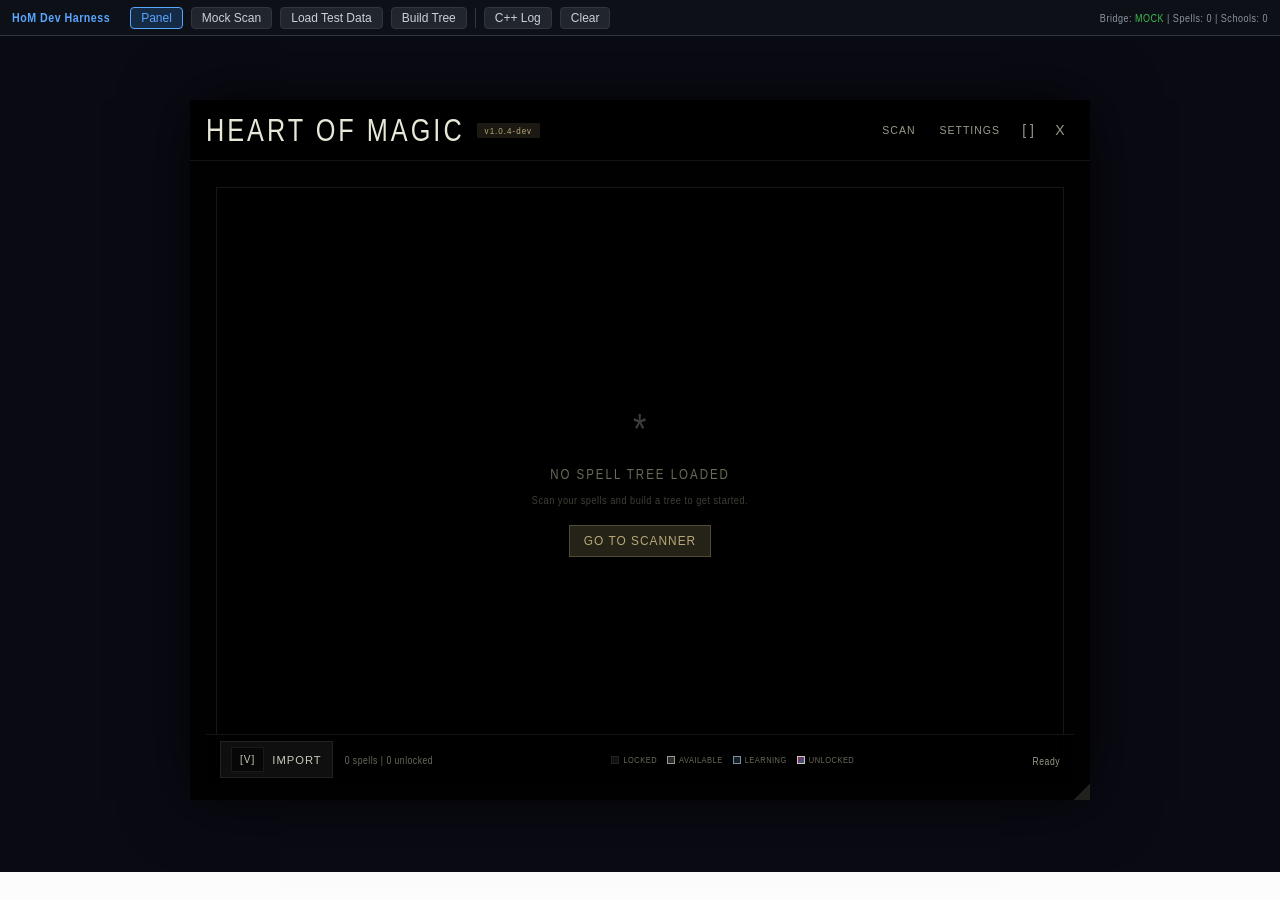
==== commit 149bca59: "updated build script Build script updated" ====
--- a/PrismaUI/views/SpellLearning/SpellLearningPanel/dev-harness.html
+++ b/PrismaUI/views/SpellLearning/SpellLearningPanel/dev-harness.html
@@ -122,7 +122,7 @@
             <div class="panel-header" id="panelHeader">
                 <div class="header-left">
                     <span class="panel-title">HEART OF MAGIC</span>
-                    <span class="version-tag">v1.0.0-dev</span>
+                    <span class="version-tag">v1.0.4-dev</span>
                 </div>
                 <div class="header-right">
                     <button class="header-btn header-btn-wide" id="tabSpellScan" data-tab="spellScan" title="Spell Scanner">Scan</button>
--- a/PrismaUI/views/SpellLearning/SpellLearningPanel/styles-skyrim.css
+++ b/PrismaUI/views/SpellLearning/SpellLearningPanel/styles-skyrim.css
@@ -3707,6 +3707,98 @@
     color: var(--text-muted, #8a8070);
     margin-top: -2px;
 }
+
+/* ===== HUD PROGRESS OVERLAY ===== */
+.hud-progress-overlay {
+    position: fixed;
+    z-index: 10000;
+    pointer-events: none;
+    background: rgba(0, 0, 0, 0.75);
+    border: 1px solid rgba(255, 255, 255, 0.15);
+    border-radius: 4px;
+    padding: 8px;
+    min-width: 180px;
+    font-family: 'Daedric', 'Papyrus', 'SkyrimHandwritten', sans-serif;
+    font-size: 12px;
+    color: #e4dcc7;
+    box-shadow: 0 4px 12px rgba(0, 0, 0, 0.5);
+}
+
+.hud-progress-overlay .hud-progress-title {
+    font-size: 11px;
+    font-weight: bold;
+    letter-spacing: 1px;
+    margin-bottom: 6px;
+    color: #b8a878;
+    text-transform: uppercase;
+    cursor: grab;
+}
+
+.hud-progress-overlay .hud-progress-title:active {
+    cursor: grabbing;
+}
+
+.hud-progress-container {
+    display: flex;
+    flex-direction: column;
+    gap: 6px;
+}
+
+.hud-progress-bar {
+    display: flex;
+    flex-direction: column;
+    gap: 2px;
+}
+
+.hud-progress-label {
+    font-size: 10px;
+    font-weight: 500;
+    margin-bottom: 2px;
+}
+
+.hud-progress-row {
+    display: flex;
+    align-items: center;
+    gap: 6px;
+    margin-top: 2px;
+}
+
+.hud-progress-track {
+    flex: 1;
+    height: 6px;
+    background: rgba(255, 255, 255, 0.1);
+    border-radius: 3px;
+    overflow: hidden;
+    position: relative;
+}
+
+.hud-progress-fill {
+    height: 100%;
+    background: #ffffff;
+    width: 0%;
+    transition: width 0.3s ease;
+}
+
+.hud-progress-pct {
+    font-size: 9px;
+    font-weight: bold;
+    color: #e4dcc7;
+    white-space: nowrap;
+    min-width: 24px;
+    text-align: right;
+}
+
+.hud-progress-section {
+    display: flex;
+    align-items: center;
+}
+
+.hud-progress-controls {
+    margin-bottom: 12px;
+    padding-bottom: 12px;
+    border-bottom: 1px solid rgba(255, 255, 255, 0.06);
+}
+
 /* ===== SEGMENTED TOGGLE (replaces select dropdowns) ===== */
 .segmented-toggle {
     display: inline-flex;
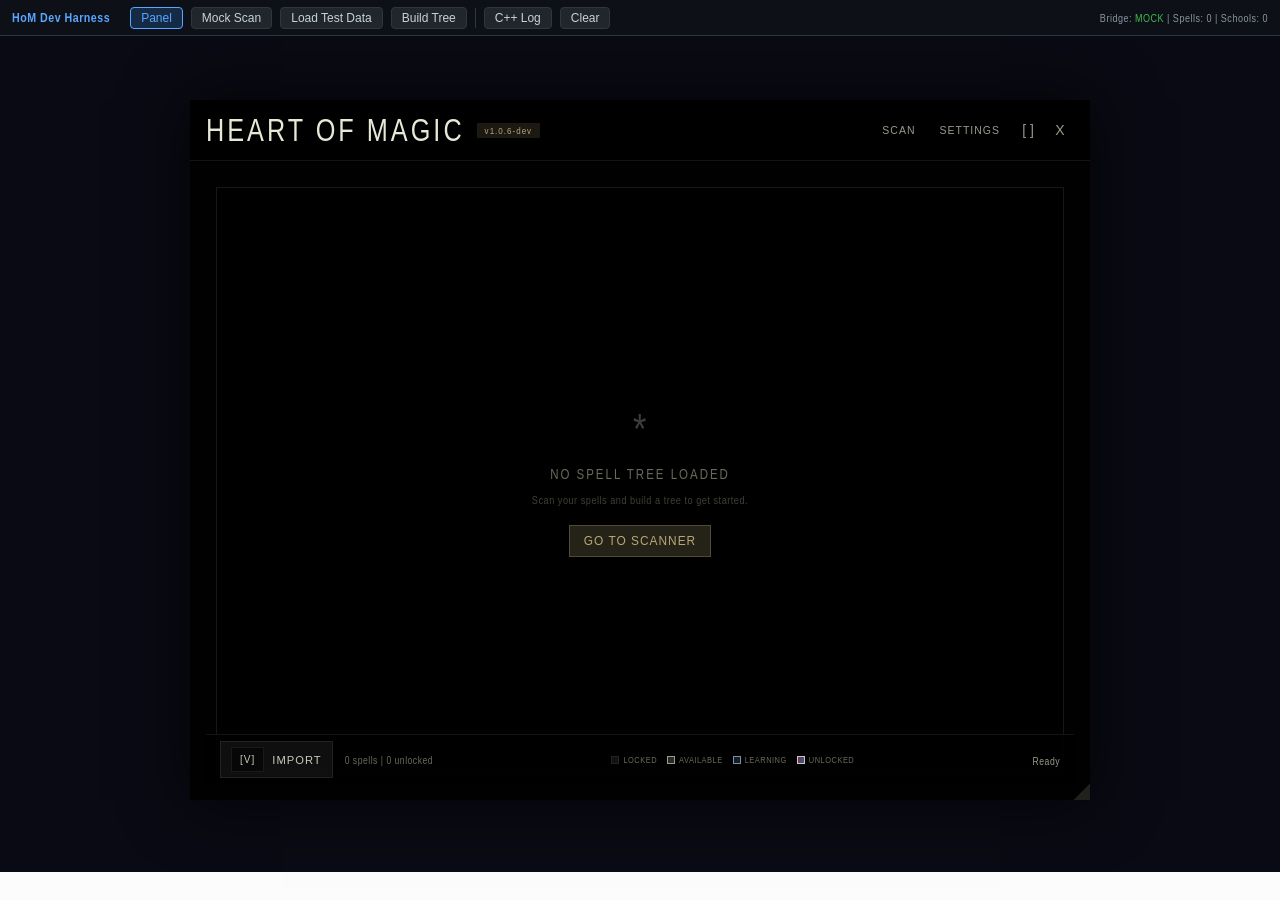
==== commit c9c5603e: "fixes Fixed double toast prompt attempt at form ID fix button" ====
--- a/PrismaUI/views/SpellLearning/SpellLearningPanel/dev-harness.html
+++ b/PrismaUI/views/SpellLearning/SpellLearningPanel/dev-harness.html
@@ -122,7 +122,7 @@
             <div class="panel-header" id="panelHeader">
                 <div class="header-left">
                     <span class="panel-title">HEART OF MAGIC</span>
-                    <span class="version-tag">v1.0.4-dev</span>
+                    <span class="version-tag">v1.0.6-dev</span>
                 </div>
                 <div class="header-right">
                     <button class="header-btn header-btn-wide" id="tabSpellScan" data-tab="spellScan" title="Spell Scanner">Scan</button>
--- a/PrismaUI/views/SpellLearning/SpellLearningPanel/styles-skyrim.css
+++ b/PrismaUI/views/SpellLearning/SpellLearningPanel/styles-skyrim.css
@@ -6551,3 +6551,61 @@
     width: 100%;
     height: 100%;
 }
+
+/* =============================================================================
+   TOAST NOTIFICATIONS
+   ============================================================================= */
+
+.toast-container {
+    position: fixed;
+    top: 20px;
+    right: 20px;
+    z-index: 99999;
+    display: flex;
+    flex-direction: column;
+    gap: 10px;
+    pointer-events: none;
+    max-width: 400px;
+}
+
+.toast {
+    pointer-events: auto;
+    padding: 14px 20px;
+    border-radius: 4px;
+    font-size: 15px;
+    font-weight: 600;
+    color: #E8E8D8;
+    background: rgba(10, 10, 10, 0.95);
+    border-left: 4px solid #7890A8;
+    box-shadow: 0 4px 20px rgba(0, 0, 0, 0.6);
+    opacity: 0;
+    transform: translateX(30px);
+    transition: opacity 0.3s ease, transform 0.3s ease;
+    word-wrap: break-word;
+    line-height: 1.4;
+}
+
+.toast-show {
+    opacity: 1;
+    transform: translateX(0);
+}
+
+.toast-hide {
+    opacity: 0;
+    transform: translateX(30px);
+}
+
+.toast-success {
+    border-left-color: #88A878;
+    background: rgba(10, 20, 10, 0.95);
+}
+
+.toast-error {
+    border-left-color: #A87878;
+    background: rgba(30, 10, 10, 0.95);
+}
+
+.toast-info {
+    border-left-color: #7890A8;
+    background: rgba(10, 15, 20, 0.95);
+}
